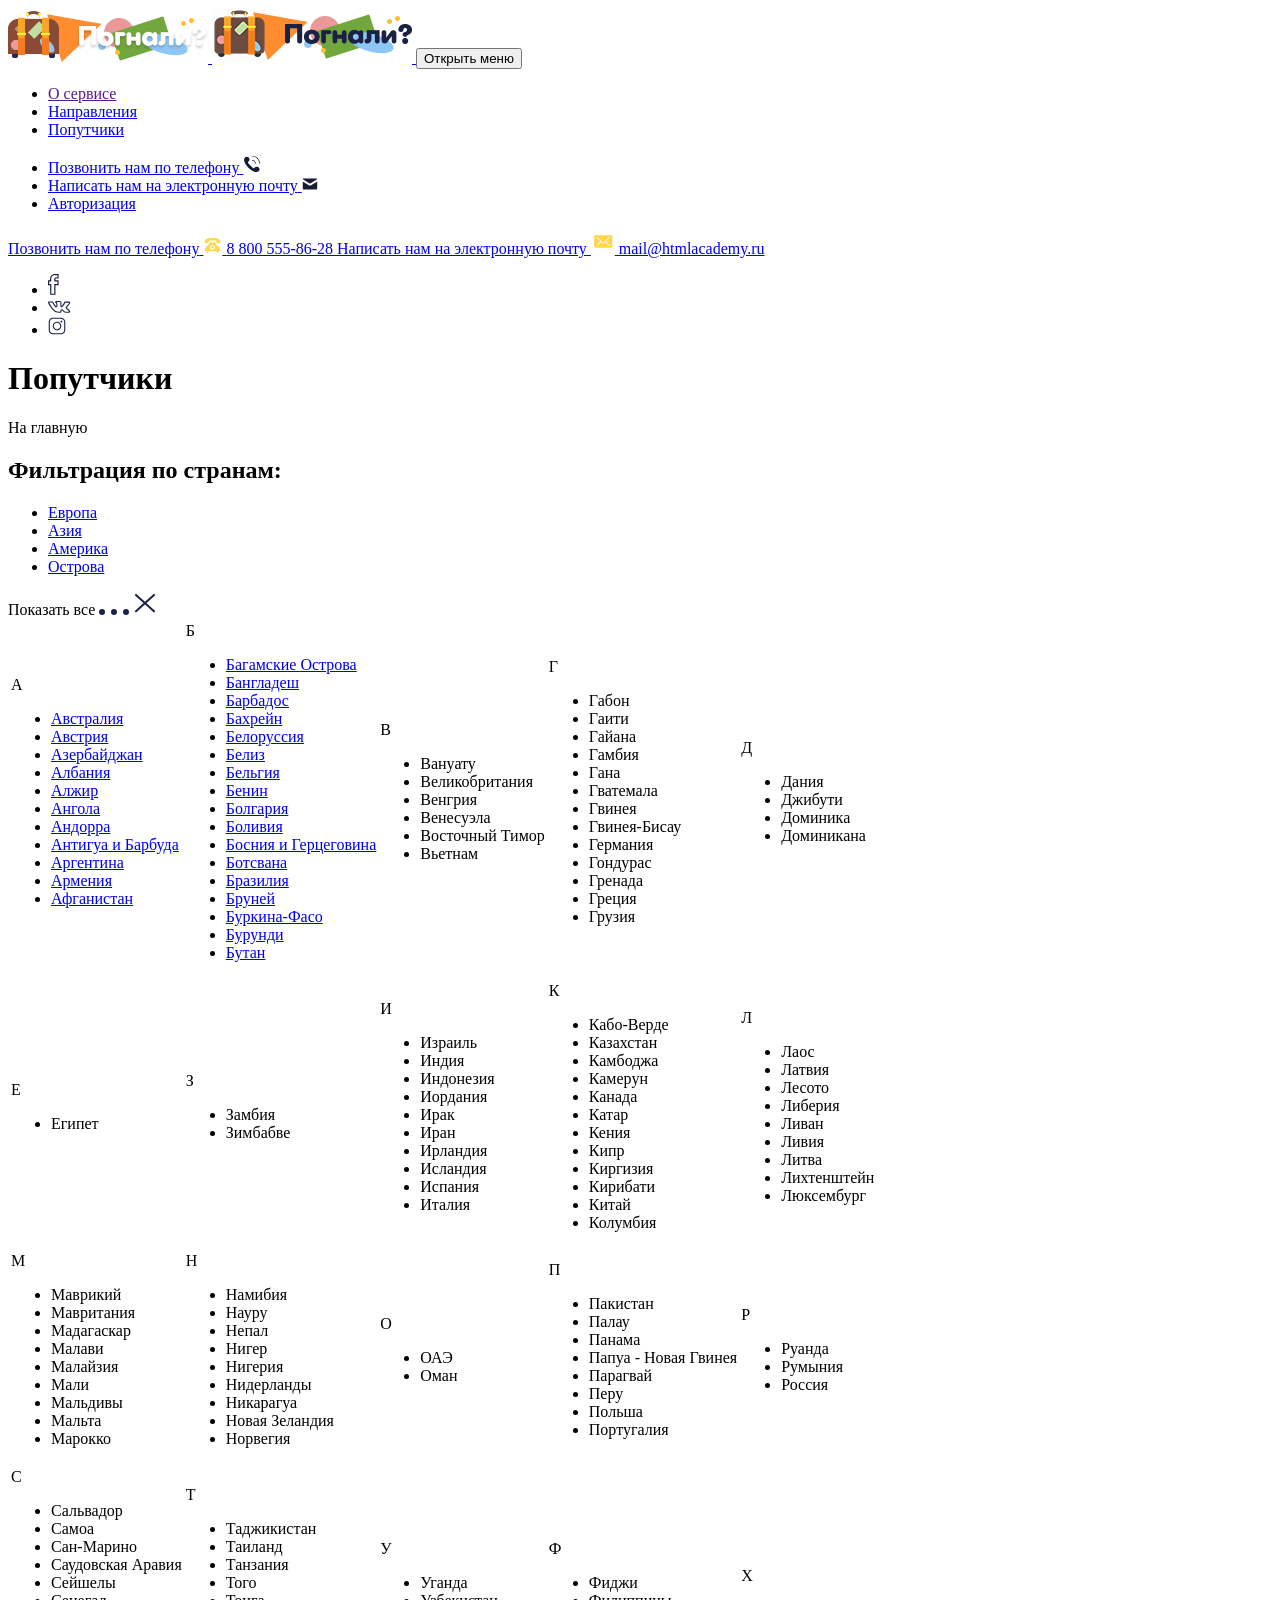
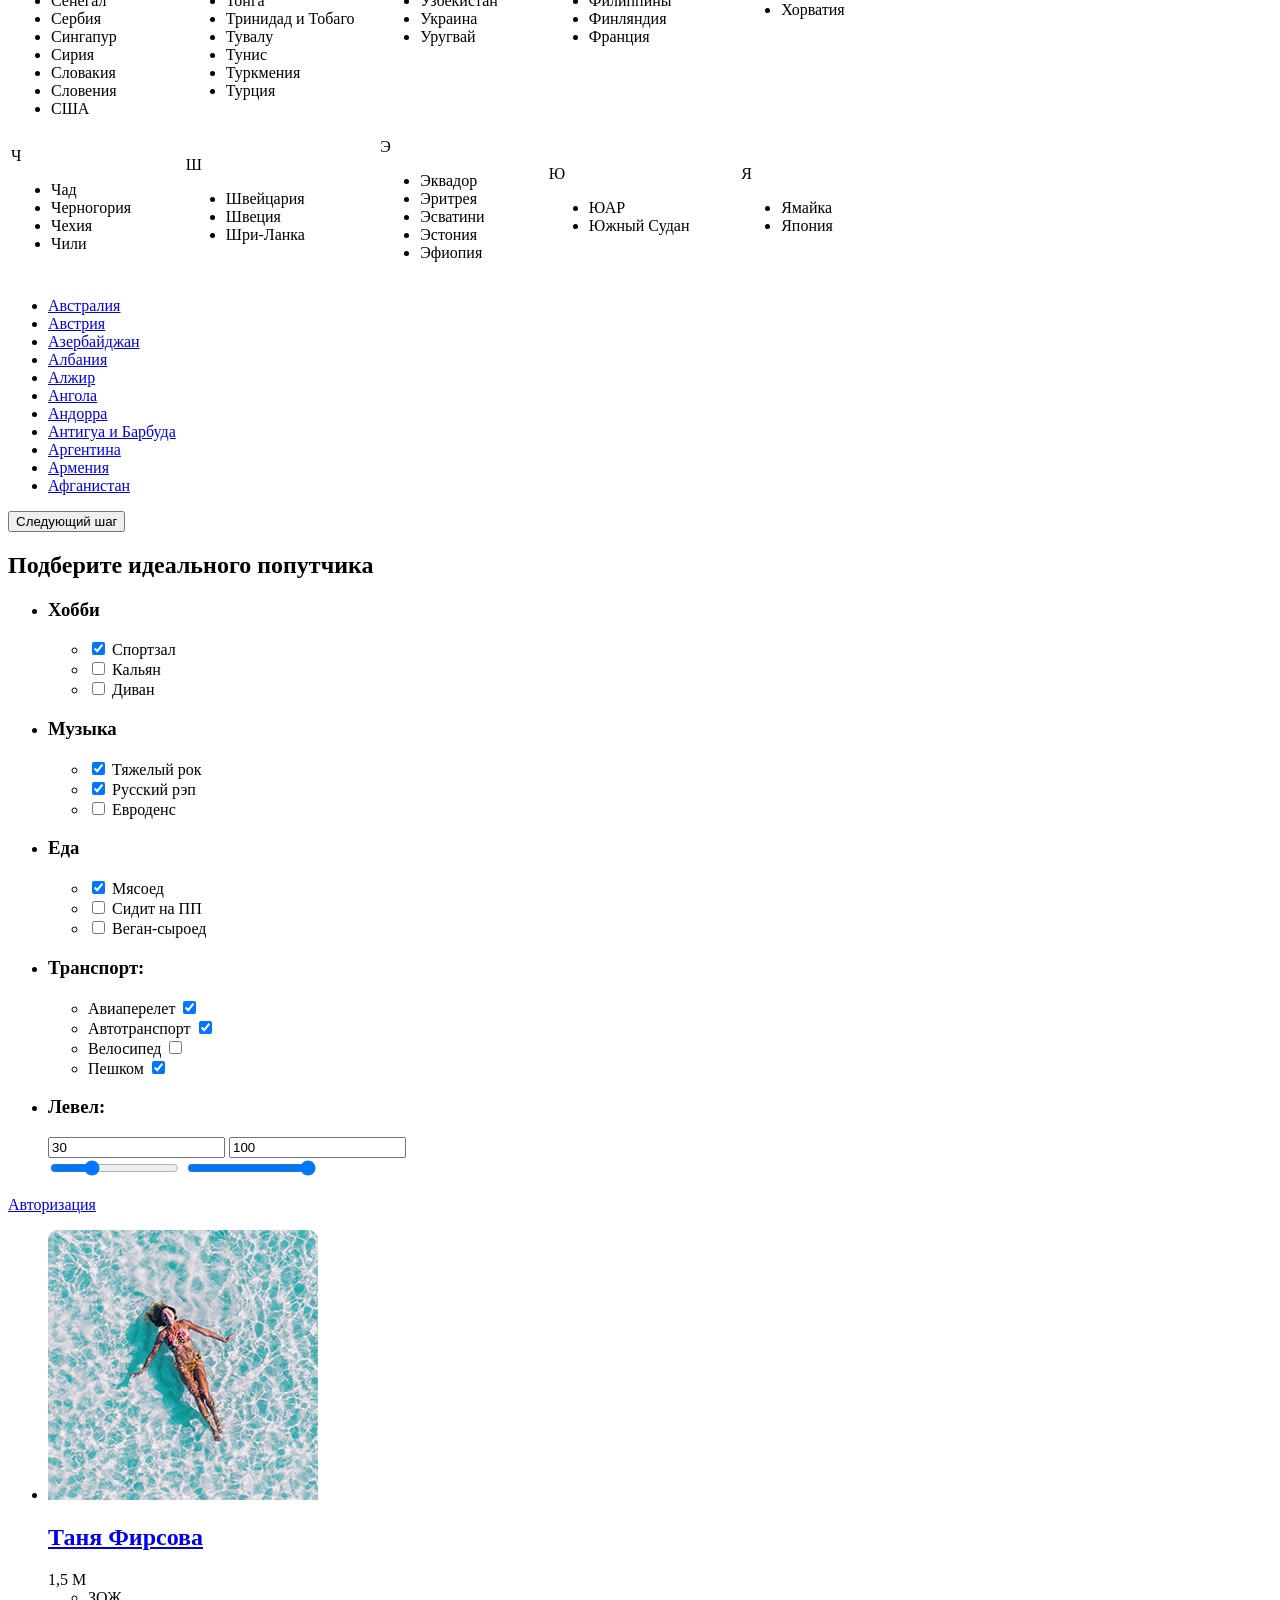
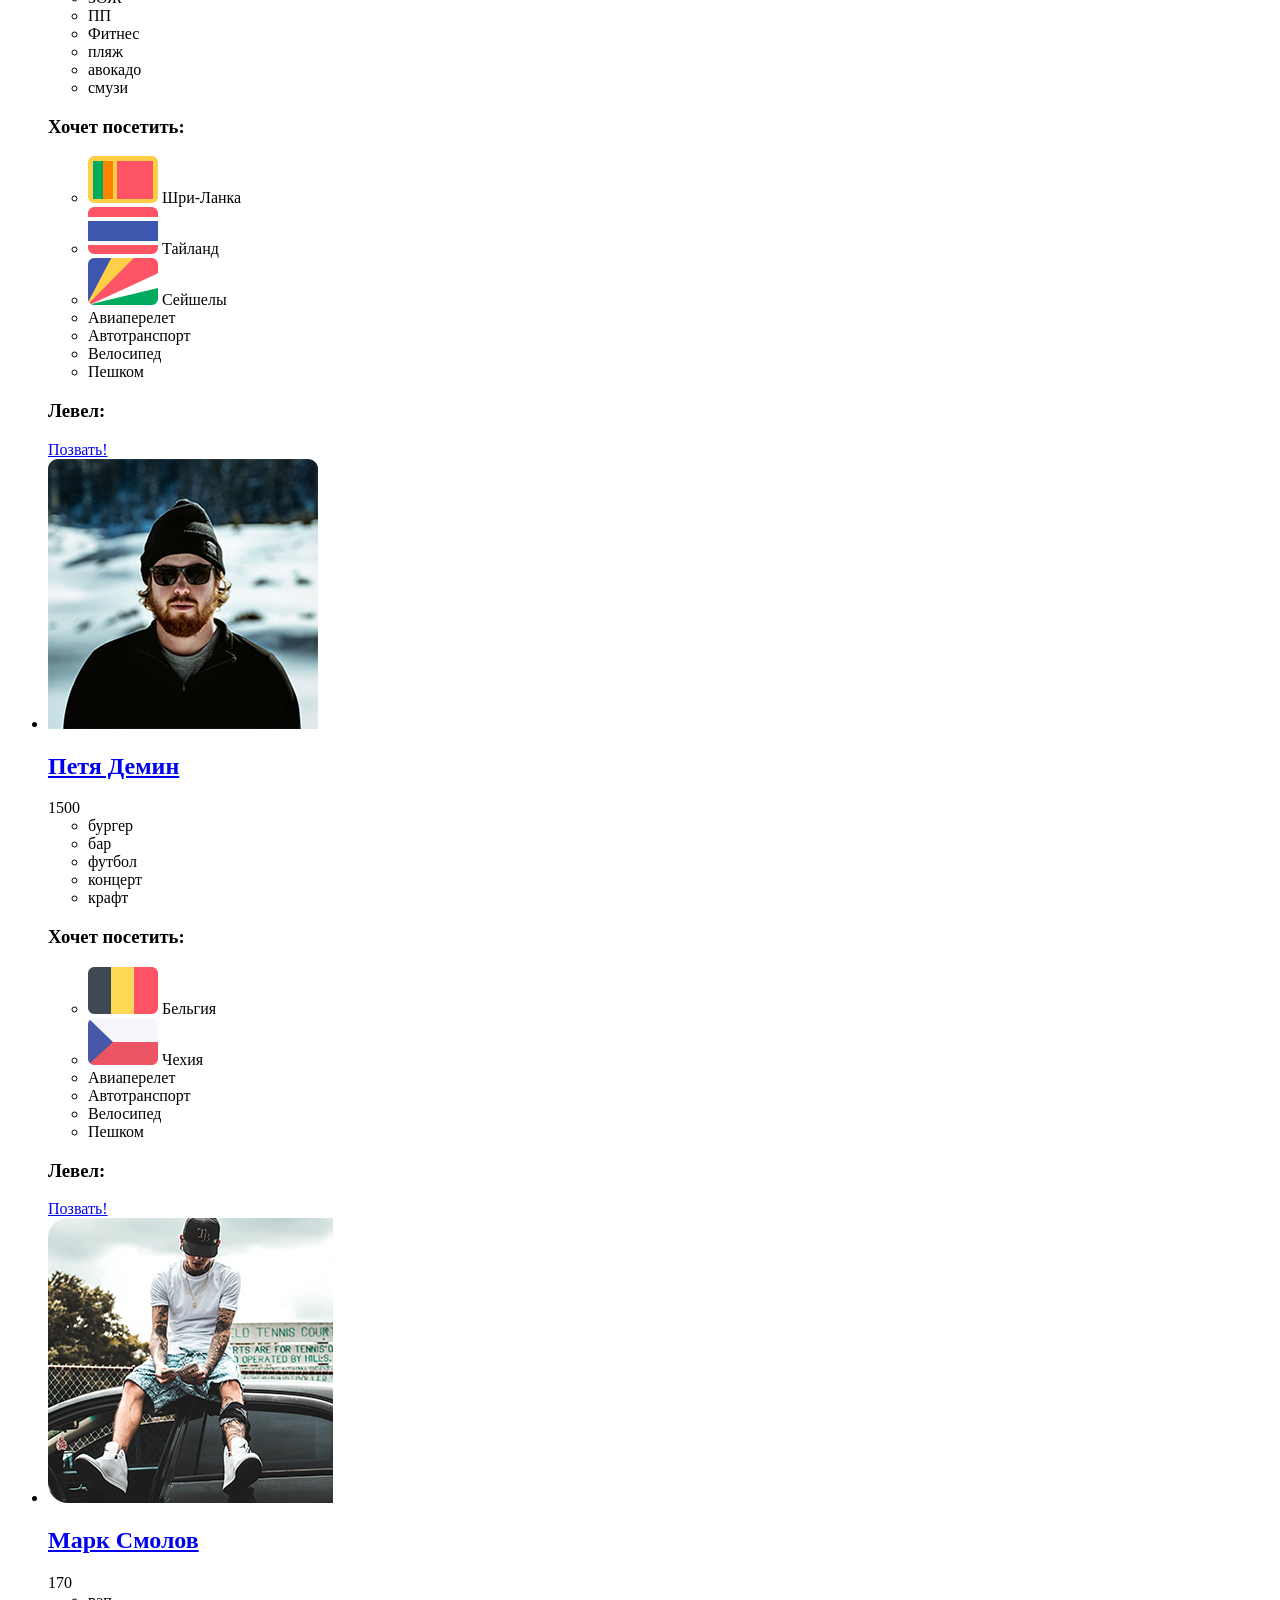
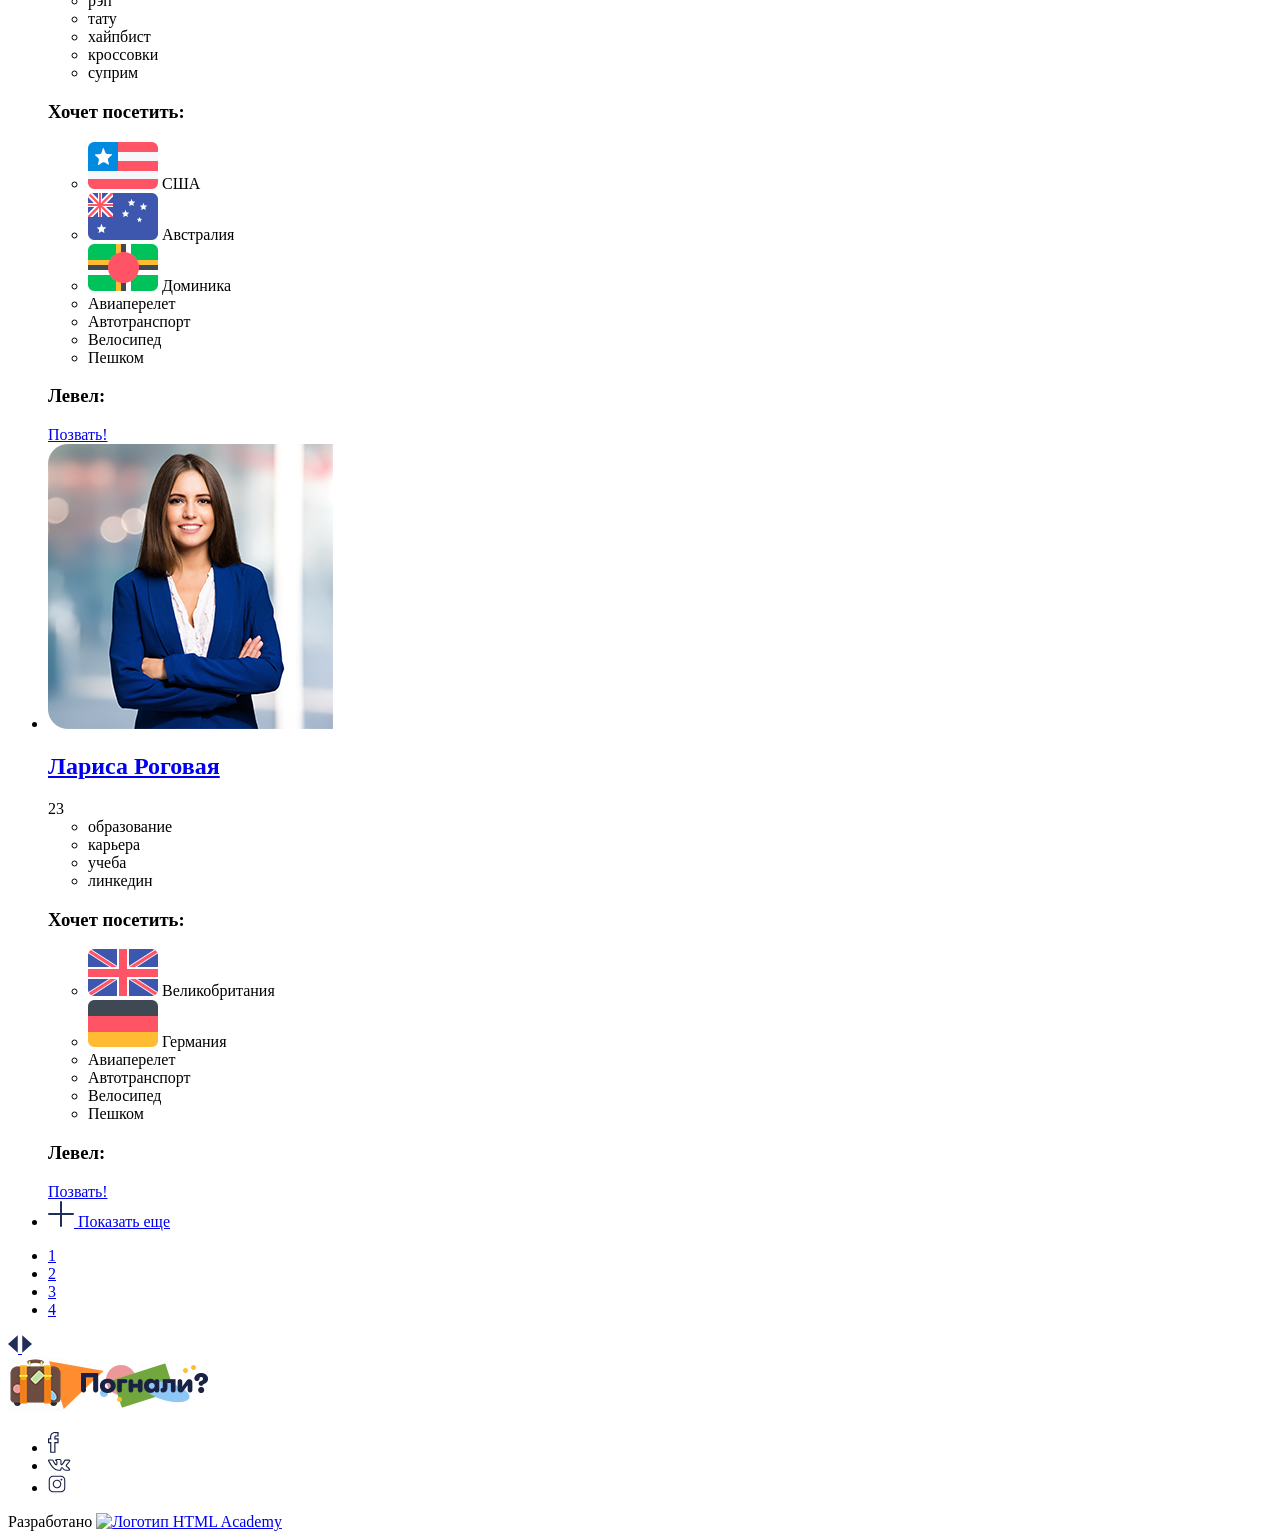
==== source/catalog.html @ a3912f9b "забыл сделать ветку task3, здесь новый файл catalog.html" ====
<!DOCTYPE html>
<html class="page" lang="ru">

<head>
  <meta charset="utf-8">
  <title>HTML Academy: Погнали</title>
</head>

<body class="page-body">

  <header class="header">
    <div class="header__container container">
      <a class="footer__logo logo" href="index.html">
        <picture>
          <source media="(min-width: 768px)" srcset="img/logo/logo-full-white.png">
          <img src="img/logo/logo-white.png" alt="Поиск попутчиков в путешествие">
        </picture>
      </a>

      <a class="footer__logo--mobile logo" href="index.html">
        <picture>
          <source media="(min-width: 768px)" srcset="img/logo/logo-full-dark.png">
          <img src="img/logo/logo-dark.png" alt="Поиск попутчиков в путешествие">
        </picture>
      </a>

      <button class="header__burger burger">
        <span class="visually-hidden">Открыть меню</span>
      </button>

      <nav class="menu">
        <ul class="menu__list">
          <li class="menu__item">
            <a class="menu__link" href="">О сервисе</a>
          </li>
          <li class="menu__item">
            <a class="menu__link" href="form.html">Направления</a>
          </li>
          <li class="menu__item">
            <a class="menu__link" href="catalog.html">Попутчики</a>
          </li>
        </ul>
      </nav>

      <ul class="user-actions">
        <li class="user-actions__item">
          <a class="user-actions__link icon-form icon-form--fifth-color" href="tel:+78005558628">
            <span class="visually-hidden">Позвонить нам по телефону</span>
            <svg class="button__phone" width="18" height="18" viewBox="0 0 18 18" fill="none"
              xmlns="http://www.w3.org/2000/svg">
              <path
                d="M8.97412 7.42388C8.97412 7.61288 9.12775 7.76138 9.3155 7.76138C9.70468 7.76138 10.0187 8.07526 10.0187 8.45663C10.0187 8.64225 10.1724 8.79413 10.3601 8.     79413C10.5479 8.79413 10.7015 8.64225 10.7015 8.45663C10.7015 7.70064 10.0802 7.08638 9.3155 7.08638C9.12775 7.08638 8.97412 7.23826 8.97412 7.42388ZM14.5318 8.79413C14.723 8.79413 14.8732 8.64225 14.8732 8.45663C14.8732 5.42589 12.3811 2.96214 9.3155 2.96214C9.12775 2.96214 8.97412 3.114 8.97412 3.29964C8.97412 3.48526 9.12775 3.63714 9.3155 3.63714C12.0056 3.63714 14.1904 5.80051 14.1904 8.45663C14.1904 8.64225 14.344 8.79413 14.5318 8.79413Z"
                fill="#161C35" />
              <path
                d="M12.1047 8.45663C12.1047 8.64225 12.2583 8.79413 12.446 8.79413C12.6338 8.79413 12.7874 8.64225 12.7874 8.45663C12.7874 6.56326 11.2307 5.02426 9.3156 5.02426C9.12785 5.02426 8.97422 5.17614 8.97422 5.36176C8.97422 5.55076 9.12785 5.69926 9.3156 5.69926C10.8552 5.69926 12.1047 6.93788 12.1047 8.45663ZM9.3156 0.900002C9.12785 0.900002 8.97422 1.05188 8.97422 1.2375C8.97422 1.42314 9.12785 1.575 9.3156 1.575C13.1561 1.575 16.2797 4.66314 16.2797 8.45663C16.2797 8.64225 16.43 8.79413 16.6211 8.79413C16.8089 8.79413 16.9625 8.64225 16.9625 8.45663C16.9625 4.28852 13.5316 0.900002 9.3156 0.900002ZM12.6509 12.0139L12.2037 12.2535C11.4492 12.6619 10.8621 13.7813 9.93111 12.9375L7.50006 10.5L5.39999 8.45663C4.3449 7.1235 5.5263 6.80625 5.93936 6.05701L6.18174 5.61827C6.45484 5.11875 6.55383 4.55851 6.47191 3.99825C6.3934 3.43801 6.13736 2.92838 5.7277 2.52338C5.2293 2.03064 4.56703 1.76064 3.86037 1.76064C3.15371 1.76064 2.48802 2.03064 1.9896 2.52338L1.81551 2.69888C0.893782 3.61014 0.787955 5.1795 1.51509 7.1235C2.20125 8.97975 3.58385 10.9913 5.39999 12.7868C8.16857 15.5239 11.2512 17.1 13.4634 17.1C14.3373 17.1 15.0781 16.8536 15.6038 16.3339L15.7813 16.1584C16.2763 15.669 16.5528 15.0143 16.5563 14.3089C16.5528 13.6204 16.2695 12.9454 15.7813 12.4628C14.9586 11.6494 13.6716 11.4671 12.6509 12.0139Z"
                fill="#161C35" />
            </svg>
          </a>
        </li>
        <li class="user-actions__item">
          <a class="user-actions__link icon-form icon-form--fourth-color" href="mailto:mail@htmlacademy.ru">
            <span class="visually-hidden">Написать нам на электронную почту</span>
            <svg class="button__mail" width="16" height="14" viewBox="0 0 16 14" fill="none"
              xmlns="http://www.w3.org/2000/svg">
              <path
                d="M1.25925 2.60026L7.25925 6.36066C7.46085 6.48666 7.72165 6.54639 7.98405 6.54639C8.24645 6.54639 8.50725 6.48666 8.70885 6.36066L14.7088 2.60026C15.1 2.35479 15.4697 1.39999 14.7521 1.39999H1.21685C0.49925 1.39999 0.86885 2.35479 1.25925 2.60026ZM14.8905 4.65639L8.70885 8.41493C8.43685 8.58106 8.24645 8.60066 7.98405 8.60066C7.72165 8.60066 7.53125 8.58106 7.25925 8.41493C6.98725 8.24879 1.55285 4.92519 1.10885 4.65546C0.79685 4.46506 0.80005 4.68813 0.80005 4.85986V11.6667C0.80005 12.0587 1.25285 12.6 1.60005 12.6H14.4001C14.7473 12.6 15.2001 12.0587 15.2001 11.6667V4.86079C15.2001 4.68906 15.2033 4.46599 14.8905 4.65639Z"
                fill="#161C35" />
            </svg>
          </a>
        </li>
        <li class="user-actions__item">
          <a class="user-actions__link button button--round button--main-color" href="#">
            Авторизация
          </a>
        </li>
      </ul>

      <div class="header__contacts contacts">
        <a class="contacts__link" href="tel:+78005558628">
          <span class="visually-hidden">Позвонить нам по телефону</span>
          <span class="contacts__icon">
            <svg width="19" height="17" viewBox="0 0 19 17" fill="none" xmlns="http://www.w3.org/2000/svg">
              <path fill-rule="evenodd" clip-rule="evenodd"
                d="M9.49995 1.08615C6.7035 1.08615 3.90033 1.55882 2.88322 2.50093C2.03934 3.28252 1.75804 4.66329 1.66321 5.53753C1.66321 5.53753 1.65015 5.62393 1.65015 5.66109C1.65015 6.00391 1.94445 6.27887 2.30427 6.27887C2.34678 6.27887 3.92002 6.15837 4.86851 6.08425C4.89134 6.08112 4.91434 6.07806 4.93716 6.07191C5.29043 6.0627 5.57505 5.7908 5.57505 5.45413L5.57822 4.237C5.57822 3.86014 5.90214 3.55737 6.3012 3.55737H12.6987C13.0978 3.55737 13.4218 3.86011 13.4218 4.237L13.425 5.45413C13.425 5.7908 13.7095 6.0627 14.0628 6.07191C14.0854 6.0781 14.1085 6.08112 14.1315 6.08425C15.0801 6.15834 16.6533 6.27887 16.6957 6.27887C17.0553 6.27887 17.3499 6.00391 17.3499 5.66109C17.3499 5.62393 17.3368 5.53753 17.3368 5.53753C17.2419 4.66329 16.9609 3.28255 16.117 2.50093C15.0996 1.55882 12.2964 1.08615 9.49995 1.08615ZM9.49995 9.11773C8.7771 9.11773 8.19164 9.67064 8.19164 10.3533C8.19164 11.036 8.7771 11.5889 9.49995 11.5889C10.2228 11.5889 10.8082 11.036 10.8082 10.3533C10.8082 9.67064 10.2228 9.11773 9.49995 9.11773ZM8.51873 6.33752V5.56528C8.51873 5.13902 8.15236 4.79304 7.70106 4.79304C7.24977 4.79304 6.8834 5.13905 6.8834 5.56528V6.33752L2.47095 10.7889C2.16689 11.07 1.97713 11.4622 1.97713 11.8948V13.1335C1.97713 13.8162 2.56264 14.3691 3.28545 14.3691H3.61254V15.1414C3.61254 15.5677 3.97895 15.9136 4.43025 15.9136C4.88154 15.9136 5.24792 15.5677 5.24792 15.1414V14.3691H13.752V15.1414C13.752 15.5677 14.1182 15.9136 14.5697 15.9136C15.021 15.9136 15.3873 15.5677 15.3873 15.1414V14.3691H15.7144C16.4373 14.3691 17.0227 13.8162 17.0227 13.1335V11.8948C17.0227 11.4622 16.833 11.07 16.5289 10.7889L12.1166 6.33752V5.56528C12.1166 5.13902 11.7502 4.79304 11.2989 4.79304C10.8476 4.79304 10.4812 5.13905 10.4812 5.56528V6.33752H8.51873ZM9.49995 7.8821C10.9456 7.8821 12.1166 8.98799 12.1166 10.3533C12.1166 11.7187 10.9457 12.8247 9.49995 12.8247C8.05426 12.8247 6.88336 11.7187 6.88336 10.3533C6.88336 8.98795 8.05426 7.8821 9.49995 7.8821Z"
                fill="#FFD74B" />
            </svg>
          </span>
          <span class="contacts__text contacts__text--eight-color">8 800 555-86-28</span>
        </a>
        <a class="contacts__link" href="mailto:mail@htmlacademy.ru">
          <span class="visually-hidden">Написать нам на электронную почту</span>
          <span class="contacts__icon">
            <svg width="24" height="25" viewBox="0 0 24 25" fill="none" xmlns="http://www.w3.org/2000/svg">
              <path fill-rule="evenodd" clip-rule="evenodd"
                d="M19.1393 16.4663L14.8089 12.5L19.1393 8.53365L18.5488 7.90264L12.25 13.6719L5.95117 7.90264L5.36066 8.53365L9.69108 12.5L5.36066 16.4663L5.95117 17.0974L10.3308 13.0859L12.25 14.8438L14.1691 13.0859L18.5488 17.0974L19.1393 16.4663ZM4.57593 6.25C3.76692 6.25 3.11108 6.94884 3.11108 7.80786V17.1921C3.11108 18.0525 3.7616 18.75 4.57593 18.75H19.924C20.733 18.75 21.3889 18.0512 21.3889 17.1921V7.80786C21.3889 6.94748 20.7383 6.25 19.924 6.25H4.57593Z"
                fill="#FFD74B" />
            </svg>
          </span>
          <span class="contacts__text contacts__text--eight-color">mail@htmlacademy.ru</span>
        </a>
      </div>

      <ul class="header__social social">
        <li class="social__item">
          <a class="social__link" href="#">
            <svg width="11" height="21" viewBox="0 0 11 21" fill="none" xmlns="http://www.w3.org/2000/svg">
              <path
                d="M7.48786 20.8125H2.12929V11.1375H0V6.3525H2.06643C1.90929 4.185 2.30214 2.6025 3.26071 1.5225C3.71777 1.04316 4.27461 0.66015 4.89562 0.397985C5.51662 0.13582 6.18812 0.000268301 6.86714 0L10.6229 0V4.6125H7.66857C7.49452 5.1766 7.42799 5.76595 7.47214 6.3525H10.615V11.1375H7.47214L7.48786 20.8125ZM3.31571 19.6875H6.28571V10.0125H9.42857V7.5H6.28571V6.93C6.28571 5.43 6.28571 4.0875 7.07143 3.585L7.22071 3.4875H9.42857V1.125H6.89857C6.38444 1.11866 5.87465 1.21553 5.40225 1.40933C4.92986 1.60314 4.50541 1.88955 4.15643 2.25C3.37071 3.1725 3.04857 4.7175 3.29214 6.855L3.37071 7.4775H1.17857V10.0125H3.31571V19.6875Z"
                fill="#192144" />
            </svg>
          </a>
        </li>
        <li class="social__item">
          <a class="social__link" href="#">
            <svg width="23" height="12" viewBox="0 0 23 12" fill="none" xmlns="http://www.w3.org/2000/svg">
              <path
                d="M17.7664 11.8331C17.219 11.8207 16.6854 11.6573 16.2232 11.3606C15.7407 11.031 15.2975 10.6459 14.9026 10.2132C14.5761 9.88315 14.0345 9.32815 13.8268 9.32815C13.619 9.32815 13.4706 10.0181 13.478 10.5056C13.4812 10.8422 13.3564 11.167 13.1293 11.4131C12.8712 11.6263 12.5561 11.7569 12.2242 11.7881H10.7997C8.75222 11.7426 6.79178 10.9425 5.28708 9.53815C2.55676 7.01065 0.21224 2.18065 0.115789 1.97065C0.0237889 1.79521 -0.0147389 1.59616 0.00506792 1.3986C0.0248747 1.20105 0.102128 1.01386 0.227079 0.860649C0.509857 0.622256 0.867951 0.494496 1.23611 0.500649H4.26321H4.35224C4.6027 0.537588 4.84277 0.626997 5.05708 0.763149C5.25875 0.899848 5.42022 1.08899 5.5245 1.31065C5.8444 2.00295 6.2113 2.67204 6.62256 3.31315C7.5945 4.81315 8.02482 5.15815 8.18063 5.23315C8.35396 4.52985 8.40169 3.80091 8.3216 3.08065C8.3476 2.7526 8.29412 2.4231 8.16579 2.12065C8.00289 1.98893 7.80288 1.91278 7.5945 1.90315L7.05289 1.38565C6.94901 0.890649 7.49063 0.463149 7.86902 0.298149C8.62414 0.0589723 9.41638 -0.0376377 10.2061 0.013149H10.7329C11.2686 -0.000953053 11.8041 0.0494006 12.328 0.163149C13.5893 0.433149 13.5448 1.46065 13.4929 2.64565C13.4929 2.99065 13.4558 3.39565 13.4558 3.86065C13.4558 3.97315 13.4558 4.09315 13.4558 4.22065C13.4266 4.54717 13.4492 4.87631 13.5226 5.19565C14.1402 4.67331 14.6604 4.04337 15.0584 3.33565C15.4879 2.66645 15.865 1.96431 16.1861 1.23565C16.2839 1.00519 16.4516 0.812043 16.6649 0.684009C16.8782 0.555974 17.1262 0.499653 17.3732 0.523149H20.5487C20.6425 0.514104 20.7369 0.514104 20.8306 0.523149C21.5726 0.523149 22.0103 0.740649 22.1884 1.16065C22.3664 1.58065 22.3145 2.40565 20.4374 4.61815L19.6955 5.46565C19.336 5.81847 19.0264 6.21976 18.7755 6.65815C19.0565 6.98108 19.3754 7.2682 19.7251 7.51315C20.5778 8.16264 21.3283 8.93894 21.951 9.81565C22.097 9.98613 22.1925 10.1948 22.2266 10.4176C22.2608 10.6405 22.2321 10.8685 22.1439 11.0756C21.9884 11.3051 21.7803 11.4931 21.5375 11.6237C21.2946 11.7542 21.0241 11.8235 20.749 11.8256L17.9371 11.8631L17.7664 11.8331ZM13.8268 8.20315C14.4945 8.20315 15.0732 8.79565 15.689 9.41815C16.0217 9.78534 16.3951 10.1125 16.8019 10.3931C17.1096 10.6 17.4711 10.7096 17.8406 10.7081H17.9148L20.7342 10.6706C20.8732 10.6626 21.0094 10.6269 21.1348 10.5656L21.0606 10.4456C20.499 9.67196 19.8292 8.98479 19.0722 8.40565C18.1893 7.65565 17.7368 7.30315 17.6848 6.72565C17.6329 6.14815 18.0484 5.64565 18.8793 4.69315L19.6213 3.86065C20.2477 3.21479 20.7619 2.46681 21.1422 1.64815C20.9767 1.63823 20.8107 1.63823 20.6451 1.64815H17.4029C17.3443 1.6349 17.2835 1.6349 17.2248 1.64815C16.8814 2.44423 16.4719 3.20947 16.0006 3.93565C14.5984 6.05065 13.938 6.33565 13.4706 6.33565C13.3257 6.33565 13.183 6.29959 13.0551 6.23065C12.3132 5.80315 12.3132 4.85065 12.3577 4.16065C12.3577 4.04815 12.3577 3.93565 12.3577 3.83815C12.3577 3.35065 12.3577 2.93065 12.3948 2.57065C12.4542 1.31065 12.3948 1.30315 12.1129 1.23565C11.6586 1.14491 11.1958 1.10467 10.7329 1.11565H10.221C9.74988 1.10581 9.27872 1.13088 8.81127 1.19065C8.88206 1.24338 8.94459 1.30659 8.99676 1.37815C9.30278 1.8659 9.4554 2.43595 9.4345 3.01315C9.53095 4.25065 9.47902 5.86315 8.69256 6.25315C8.5533 6.31903 8.40115 6.35235 8.2474 6.35065C7.5574 6.35065 6.87482 5.69065 5.70998 3.90565C5.26298 3.22218 4.86383 2.50794 4.51547 1.76815L4.45611 1.69315C4.38118 1.65454 4.30126 1.62677 4.21869 1.61065H1.25095H1.19901C1.63676 2.52565 3.71418 6.57565 6.03643 8.69815C7.34044 9.90918 9.02993 10.6088 10.7997 10.6706H12.1722C12.2422 10.6555 12.3097 10.6303 12.3726 10.5956C12.3726 10.5956 12.3726 10.5956 12.3726 10.5281C12.3726 10.3256 12.3726 8.57815 13.5448 8.27815C13.6356 8.24202 13.7302 8.21685 13.8268 8.20315Z"
                fill="#192144" />
            </svg>
          </a>
        </li>
        <li class="social__item">
          <a class="social__link" href="#">
            <svg width="18" height="18" viewBox="0 0 18 18" fill="none" xmlns="http://www.w3.org/2000/svg">
              <g>
                <path
                  d="M12.9601 1.80061C13.8188 1.80251 14.6418 2.14448 15.249 2.75169C15.8562 3.35889 16.1982 4.18189 16.2001 5.04061V12.9606C16.1982 13.8193 15.8562 14.6423 15.249 15.2495C14.6418 15.8567 13.8188 16.1987 12.9601 16.2006H5.04009C4.18262 16.1968 3.36147 15.854 2.75581 15.247C2.15016 14.64 1.80919 13.8181 1.80729 12.9606V5.04061C1.80919 4.18314 2.15016 3.36122 2.75581 2.75422C3.36147 2.14722 4.18262 1.80441 5.04009 1.80061H12.9601ZM12.9601 0.720612H5.04009C3.89436 0.720612 2.79555 1.17575 1.98539 1.98591C1.17523 2.79607 0.720093 3.89488 0.720093 5.04061L0.720093 12.9606C0.720093 14.1063 1.17523 15.2052 1.98539 16.0153C2.79555 16.8255 3.89436 17.2806 5.04009 17.2806H12.9601C14.1058 17.2806 15.2046 16.8255 16.0148 16.0153C16.8249 15.2052 17.2801 14.1063 17.2801 12.9606V5.04061C17.2801 3.89488 16.8249 2.79607 16.0148 1.98591C15.2046 1.17575 14.1058 0.720612 12.9601 0.720612V0.720612Z"
                  fill="#192144" />
                <path
                  d="M9.00703 5.81737C9.63787 5.81737 10.2545 6.00444 10.7791 6.35492C11.3036 6.7054 11.7124 7.20354 11.9538 7.78637C12.1953 8.36919 12.2584 9.01051 12.1353 9.62923C12.0123 10.248 11.7085 10.8163 11.2624 11.2624C10.8163 11.7084 10.248 12.0122 9.62929 12.1353C9.01057 12.2584 8.36924 12.1952 7.78642 11.9538C7.2036 11.7124 6.70545 11.3035 6.35497 10.779C6.00449 10.2545 5.81743 9.63782 5.81743 9.00697C5.81648 8.58784 5.89833 8.17265 6.05829 7.78524C6.21824 7.39784 6.45315 7.04584 6.74952 6.74947C7.04589 6.4531 7.39789 6.21819 7.7853 6.05823C8.17271 5.89828 8.5879 5.81642 9.00703 5.81737V5.81737ZM9.00703 4.73737C8.16228 4.73595 7.33609 4.98514 6.63301 5.45343C5.92993 5.92171 5.38156 6.58803 5.0573 7.36807C4.73304 8.14811 4.64746 9.00681 4.81139 9.83551C4.97532 10.6642 5.38139 11.4256 5.97822 12.0235C6.57504 12.6213 7.3358 13.0287 8.16422 13.194C8.99264 13.3593 9.85148 13.2752 10.6321 12.9523C11.4127 12.6293 12.0799 12.0821 12.5494 11.3798C13.0188 10.6775 13.2694 9.85173 13.2694 9.00697C13.2704 8.44662 13.1608 7.89158 12.947 7.37361C12.7333 6.85564 12.4194 6.38491 12.0236 5.98835C11.6277 5.59178 11.1575 5.27717 10.6398 5.06252C10.1222 4.84786 9.56738 4.73737 9.00703 4.73737Z"
                  fill="#192144" />
                <path
                  d="M13.4282 5.55936C13.961 5.55936 14.393 5.12741 14.393 4.59456C14.393 4.06172 13.961 3.62976 13.4282 3.62976C12.8953 3.62976 12.4634 4.06172 12.4634 4.59456C12.4634 5.12741 12.8953 5.55936 13.4282 5.55936Z"
                  fill="#192144" />
              </g>
            </svg>
          </a>
        </li>
      </ul>

      <h1 class="header__title main-header header--profile">
        Попутчики
      </h1>
      <span class="header__return">
        На главную
      </span>

    </div>
  </header>

  <main class="page-main">

    <section class="filter">
      <div class="filter__container container">
        <div class="filter__top">
          <h2 class="filter__title">
            Фильтрация по странам:
          </h2>

          <ul class="filter__directions">
            <li class="filter__direction">
              <a class="filter__region filter__region--active" href="#">Европа</a>
            </li>
            <li class="filter__direction">
              <a class="filter__region" href="#">Азия</a>
            </li>
            <li class="filter__direction">
              <a class="filter__region" href="#">Америка</a>
            </li>
            <li class="filter__direction">
              <a class="filter__region" href="#">Острова</a>
            </li>
          </ul>

          <div class="filter__show">
            <span class="filter__show-text">
              Показать все
            </span>
            <svg class="filter__icon-dots" width="30" height="6" viewBox="0 0 30 6" fill="none"
              xmlns="http://www.w3.org/2000/svg">
              <circle cx="3" cy="3" r="3" fill="#192144" />
              <circle cx="15" cy="3" r="3" fill="#192144" />
              <circle cx="27" cy="3" r="3" fill="#192144" />
            </svg>
            <svg class="filter__icon-cross" width="24" height="23" viewBox="0 0 24 23" fill="none"
              xmlns="http://www.w3.org/2000/svg">
              <g clip-path="url(#clip0)">
                <path d="M21 2.91573L3 19.3428" stroke="#192144" stroke-width="2" stroke-linecap="round"
                  stroke-linejoin="round" />
                <path d="M3 2.91573L21 19.3428" stroke="#192144" stroke-width="2" stroke-linecap="round"
                  stroke-linejoin="round" />
              </g>
              <defs>
                <clipPath id="clip0">
                  <rect width="21.9028" height="24" fill="white" transform="translate(0 22.0807) rotate(-90)" />
                </clipPath>
              </defs>
            </svg>
          </div>
        </div>

        <div class="filter__body">
          <table class="filter__alphabet alphabet">
            <tr class="alphabet__row">
              <td class="alphabet__cell">
                <span class="alphabet__char alphabet__char--active">
                  А
                </span>
                <ul class="alphabet__list">
                  <li class="alphabet__item">
                    <a class="alphabet__link" href="#">Австралия</a>
                  </li>
                  <li class="alphabet__item">
                    <a class="alphabet__link" href="#">Австрия</a>
                  </li>
                  <li class="alphabet__item">
                    <a class="alphabet__link" href="#">Азербайджан</a>
                  </li>
                  <li class="alphabet__item">
                    <a class="alphabet__link" href="#">Албания</a>
                  </li>
                  <li class="alphabet__item">
                    <a class="alphabet__link" href="#">Алжир</a>
                  </li>
                  <li class="alphabet__item">
                    <a class="alphabet__link" href="#">Ангола</a>
                  </li>
                  <li class="alphabet__item">
                    <a class="alphabet__link" href="#">Андорра</a>
                  </li>
                  <li class="alphabet__item">
                    <a class="alphabet__link" href="#">Антигуа и Барбуда</a>
                  </li>
                  <li class="alphabet__item">
                    <a class="alphabet__link" href="#">Аргентина</a>
                  </li>
                  <li class="alphabet__item">
                    <a class="alphabet__link" href="#">Армения</a>
                  </li>
                  <li class="alphabet__item">
                    <a class="alphabet__link" href="#">Афганистан</a>
                  </li>
                </ul>
              </td>

              <td class="alphabet__cell">
                <span class="alphabet__char">
                  Б
                </span>
                <ul class="alphabet__list">
                  <li class="alphabet__item">
                    <a class="alphabet__link" href="#">Багамские Острова</a>
                  </li>
                  <li class="alphabet__item">
                    <a class="alphabet__link" href="#">Бангладеш</a>
                  </li>
                  <li class="alphabet__item">
                    <a class="alphabet__link" href="#">Барбадос</a>
                  </li>
                  <li class="alphabet__item">
                    <a class="alphabet__link" href="#">Бахрейн</a>
                  </li>
                  <li class="alphabet__item">
                    <a class="alphabet__link" href="#">Белоруссия</a>
                  </li>
                  <li class="alphabet__item">
                    <a class="alphabet__link" href="#">Белиз</a>
                  </li>
                  <li class="alphabet__item">
                    <a class="alphabet__link" href="#">Бельгия</a>
                  </li>
                  <li class="alphabet__item">
                    <a class="alphabet__link" href="#">Бенин</a>
                  </li>
                  <li class="alphabet__item">
                    <a class="alphabet__link" href="#">Болгария</a>
                  </li>
                  <li class="alphabet__item">
                    <a class="alphabet__link" href="#">Боливия</a>
                  </li>
                  <li class="alphabet__item">
                    <a class="alphabet__link" href="#">Босния и Герцеговина</a>
                  </li>
                  <li class="alphabet__item">
                    <a class="alphabet__link" href="#">Ботсвана</a>
                  </li>
                  <li class="alphabet__item">
                    <a class="alphabet__link" href="#">Бразилия</a>
                  </li>
                  <li class="alphabet__item">
                    <a class="alphabet__link" href="#">Бруней</a>
                  </li>
                  <li class="alphabet__item">
                    <a class="alphabet__link" href="#">Буркина-Фасо</a>
                  </li>
                  <li class="alphabet__item">
                    <a class="alphabet__link" href="#">Бурунди</a>
                  </li>
                  <li class="alphabet__item">
                    <a class="alphabet__link" href="#">Бутан</a>
                  </li>
                </ul>
              </td>

              <td class="alphabet__cell">
                <span class="alphabet__char">
                  В
                </span>
                <ul class="alphabet__list">
                  <li class="alphabet__item">
                    Вануату
                  </li>
                  <li class="alphabet__item">
                    Великобритания
                  </li>
                  <li class="alphabet__item">
                    Венгрия
                  </li>
                  <li class="alphabet__item">
                    Венесуэла
                  </li>
                  <li class="alphabet__item">
                    Восточный Тимор
                  </li>
                  <li class="alphabet__item">
                    Вьетнам
                  </li>
                </ul>
              </td>

              <td class="alphabet__cell">
                <span class="alphabet__char">
                  Г
                </span>
                <ul class="alphabet__list">
                  <li class="alphabet__item">
                    Габон
                  </li>
                  <li class="alphabet__item">
                    Гаити
                  </li>
                  <li class="alphabet__item">
                    Гайана
                  </li>
                  <li class="alphabet__item">
                    Гамбия
                  </li>
                  <li class="alphabet__item">
                    Гана
                  </li>
                  <li class="alphabet__item">
                    Гватемала
                  </li>
                  <li class="alphabet__item">
                    Гвинея
                  </li>
                  <li class="alphabet__item">
                    Гвинея-Бисау
                  </li>
                  <li class="alphabet__item">
                    Германия
                  </li>
                  <li class="alphabet__item">
                    Гондурас
                  </li>
                  <li class="alphabet__item">
                    Гренада
                  </li>
                  <li class="alphabet__item">
                    Греция
                  </li>
                  <li class="alphabet__item">
                    Грузия
                  </li>
                </ul>
              </td>

              <td class="alphabet__cell">
                <span class="alphabet__char">
                  Д
                </span>
                <ul class="alphabet__list">
                  <li class="alphabet__item">
                    Дания
                  </li>
                  <li class="alphabet__item">
                    Джибути
                  </li>
                  <li class="alphabet__item">
                    Доминика
                  </li>
                  <li class="alphabet__item">
                    Доминикана
                  </li>
                </ul>
              </td>
            </tr>
            <tr class="alphabet__row">
              <td class="alphabet__cell">
                <span class="alphabet__char">
                  Е
                </span>
                <ul class="alphabet__list">
                  <li class="alphabet__item">
                    Египет
                  </li>
                </ul>
              </td>

              <td class="alphabet__cell">
                <span class="alphabet__char">
                  З
                </span>
                <ul class="alphabet__list">
                  <li class="alphabet__item">
                    Замбия
                  </li>
                  <li class="alphabet__item">
                    Зимбабве
                  </li>
                </ul>
              </td>

              <td class="alphabet__cell">
                <span class="alphabet__char">
                  И
                </span>
                <ul class="alphabet__list">
                  <li class="alphabet__item">
                    Израиль
                  </li>
                  <li class="alphabet__item">
                    Индия
                  </li>
                  <li class="alphabet__item">
                    Индонезия
                  </li>
                  <li class="alphabet__item">
                    Иордания
                  </li>
                  <li class="alphabet__item">
                    Ирак
                  </li>
                  <li class="alphabet__item">
                    Иран
                  </li>
                  <li class="alphabet__item">
                    Ирландия
                  </li>
                  <li class="alphabet__item">
                    Исландия
                  </li>
                  <li class="alphabet__item">
                    Испания
                  </li>
                  <li class="alphabet__item">
                    Италия
                  </li>
                </ul>
              </td>

              <td class="alphabet__cell">
                <span class="alphabet__char">
                  К
                </span>
                <ul class="alphabet__list">
                  <li class="alphabet__item">
                    Кабо-Верде
                  </li>
                  <li class="alphabet__item">
                    Казахстан
                  </li>
                  <li class="alphabet__item">
                    Камбоджа
                  </li>
                  <li class="alphabet__item">
                    Камерун
                  </li>
                  <li class="alphabet__item">
                    Канада
                  </li>
                  <li class="alphabet__item">
                    Катар
                  </li>
                  <li class="alphabet__item">
                    Кения
                  </li>
                  <li class="alphabet__item">
                    Кипр
                  </li>
                  <li class="alphabet__item">
                    Киргизия
                  </li>
                  <li class="alphabet__item">
                    Кирибати
                  </li>
                  <li class="alphabet__item">
                    Китай
                  </li>
                  <li class="alphabet__item">
                    Колумбия
                  </li>
                </ul>
              </td>

              <td class="alphabet__cell">
                <span class="alphabet__char">
                  Л
                </span>
                <ul class="alphabet__list">
                  <li class="alphabet__item">
                    Лаос
                  </li>
                  <li class="alphabet__item">
                    Латвия
                  </li>
                  <li class="alphabet__item">
                    Лесото
                  </li>
                  <li class="alphabet__item">
                    Либерия
                  </li>
                  <li class="alphabet__item">
                    Ливан
                  </li>
                  <li class="alphabet__item">
                    Ливия
                  </li>
                  <li class="alphabet__item">
                    Литва
                  </li>
                  <li class="alphabet__item">
                    Лихтенштейн
                  </li>
                  <li class="alphabet__item">
                    Люксембург
                  </li>
                </ul>
              </td>
            </tr>
            <tr class="alphabet__row">
              <td class="alphabet__cell">
                <span class="alphabet__char">
                  М
                </span>
                <ul class="alphabet__list">
                  <li class="alphabet__item">
                    Маврикий
                  </li>
                  <li class="alphabet__item">
                    Мавритания
                  </li>
                  <li class="alphabet__item">
                    Мадагаскар
                  </li>
                  <li class="alphabet__item">
                    Малави
                  </li>
                  <li class="alphabet__item">
                    Малайзия
                  </li>
                  <li class="alphabet__item">
                    Мали
                  </li>
                  <li class="alphabet__item">
                    Мальдивы
                  </li>
                  <li class="alphabet__item">
                    Мальта
                  </li>
                  <li class="alphabet__item">
                    Марокко
                  </li>
                </ul>
              </td>

              <td class="alphabet__cell">
                <span class="alphabet__char">
                  Н
                </span>
                <ul class="alphabet__list">
                  <li class="alphabet__item">
                    Намибия
                  </li>
                  <li class="alphabet__item">
                    Науру
                  </li>
                  <li class="alphabet__item">
                    Непал
                  </li>
                  <li class="alphabet__item">
                    Нигер
                  </li>
                  <li class="alphabet__item">
                    Нигерия
                  </li>
                  <li class="alphabet__item">
                    Нидерланды
                  </li>
                  <li class="alphabet__item">
                    Никарагуа
                  </li>
                  <li class="alphabet__item">
                    Новая Зеландия
                  </li>
                  <li class="alphabet__item">
                    Норвегия
                  </li>
                </ul>
              </td>

              <td class="alphabet__cell">
                <span class="alphabet__char">
                  О
                </span>
                <ul class="alphabet__list">
                  <li class="alphabet__item">
                    ОАЭ
                  </li>
                  <li class="alphabet__item">
                    Оман
                  </li>
                </ul>
              </td>

              <td class="alphabet__cell">
                <span class="alphabet__char">
                  П
                </span>
                <ul class="alphabet__list">
                  <li class="alphabet__item">
                    Пакистан
                  </li>
                  <li class="alphabet__item">
                    Палау
                  </li>
                  <li class="alphabet__item">
                    Панама
                  </li>
                  <li class="alphabet__item">
                    Папуа - Новая Гвинея
                  </li>
                  <li class="alphabet__item">
                    Парагвай
                  </li>
                  <li class="alphabet__item">
                    Перу
                  </li>
                  <li class="alphabet__item">
                    Польша
                  </li>
                  <li class="alphabet__item">
                    Португалия
                  </li>
                </ul>
              </td>

              <td class="alphabet__cell">
                <span class="alphabet__char">
                  Р
                </span>
                <ul class="alphabet__list">
                  <li class="alphabet__item">
                    Руанда
                  </li>
                  <li class="alphabet__item">
                    Румыния
                  </li>
                  <li class="alphabet__item">
                    Россия
                  </li>
                </ul>
              </td>
            </tr>
            <tr class="alphabet__row">
              <td class="alphabet__cell">
                <span class="alphabet__char">
                  С
                </span>
                <ul class="alphabet__list">
                  <li class="alphabet__item">
                    Сальвадор
                  </li>
                  <li class="alphabet__item">
                    Самоа
                  </li>
                  <li class="alphabet__item">
                    Сан-Марино
                  </li>
                  <li class="alphabet__item">
                    Саудовская Аравия
                  </li>
                  <li class="alphabet__item">
                    Сейшелы
                  </li>
                  <li class="alphabet__item">
                    Сенегал
                  </li>
                  <li class="alphabet__item">
                    Сербия
                  </li>
                  <li class="alphabet__item">
                    Сингапур
                  </li>
                  <li class="alphabet__item">
                    Сирия
                  </li>
                  <li class="alphabet__item">
                    Словакия
                  </li>
                  <li class="alphabet__item">
                    Словения
                  </li>
                  <li class="alphabet__item">
                    США
                  </li>
                </ul>
              </td>

              <td class="alphabet__cell">
                <span class="alphabet__char">
                  Т
                </span>
                <ul class="alphabet__list">
                  <li class="alphabet__item">
                    Таджикистан
                  </li>
                  <li class="alphabet__item">
                    Таиланд
                  </li>
                  <li class="alphabet__item">
                    Танзания
                  </li>
                  <li class="alphabet__item">
                    Того
                  </li>
                  <li class="alphabet__item">
                    Тонга
                  </li>
                  <li class="alphabet__item">
                    Тринидад и Тобаго
                  </li>
                  <li class="alphabet__item">
                    Тувалу
                  </li>
                  <li class="alphabet__item">
                    Тунис
                  </li>
                  <li class="alphabet__item">
                    Туркмения
                  </li>
                  <li class="alphabet__item">
                    Турция
                  </li>
                </ul>
              </td>

              <td class="alphabet__cell">
                <span class="alphabet__char">
                  У
                </span>
                <ul class="alphabet__list">
                  <li class="alphabet__item">
                    Уганда
                  </li>
                  <li class="alphabet__item">
                    Узбекистан
                  </li>
                  <li class="alphabet__item">
                    Украина
                  </li>
                  <li class="alphabet__item">
                    Уругвай
                  </li>
                </ul>
              </td>

              <td class="alphabet__cell">
                <span class="alphabet__char">
                  Ф
                </span>
                <ul class="alphabet__list">
                  <li class="alphabet__item">
                    Фиджи
                  </li>
                  <li class="alphabet__item">
                    Филиппины
                  </li>
                  <li class="alphabet__item">
                    Финляндия
                  </li>
                  <li class="alphabet__item">
                    Франция
                  </li>
                </ul>
              </td>

              <td class="alphabet__cell">
                <span class="alphabet__char">
                  Х
                </span>
                <ul class="alphabet__list">
                  <li class="alphabet__item">
                    Хорватия
                  </li>
                </ul>
              </td>
            </tr>
            <tr class="alphabet__row">
              <td class="alphabet__cell">
                <span class="alphabet__char">
                  Ч
                </span>
                <ul class="alphabet__list">
                  <li class="alphabet__item">
                    Чад
                  </li>
                  <li class="alphabet__item">
                    Черногория
                  </li>
                  <li class="alphabet__item">
                    Чехия
                  </li>
                  <li class="alphabet__item">
                    Чили
                  </li>
                </ul>
              </td>

              <td class="alphabet__cell">
                <span class="alphabet__char">
                  Ш
                </span>
                <ul class="alphabet__list">
                  <li class="alphabet__item">
                    Швейцария
                  </li>
                  <li class="alphabet__item">
                    Швеция
                  </li>
                  <li class="alphabet__item">
                    Шри-Ланка
                  </li>
                </ul>
              </td>

              <td class="alphabet__cell">
                <span class="alphabet__char">
                  Э
                </span>
                <ul class="alphabet__list">
                  <li class="alphabet__item">
                    Эквадор
                  </li>
                  <li class="alphabet__item">
                    Эритрея
                  </li>
                  <li class="alphabet__item">
                    Эсватини
                  </li>
                  <li class="alphabet__item">
                    Эстония
                  </li>
                  <li class="alphabet__item">
                    Эфиопия
                  </li>
                </ul>
              </td>

              <td class="alphabet__cell">
                <span class="alphabet__char">
                  Ю
                </span>
                <ul class="alphabet__list">
                  <li class="alphabet__item">
                    ЮАР
                  </li>
                  <li class="alphabet__item">
                    Южный Судан
                  </li>
                </ul>
              </td>

              <td class="alphabet__cell">
                <span class="alphabet__char">
                  Я
                </span>
                <ul class="alphabet__list">
                  <li class="alphabet__item">
                    Ямайка
                  </li>
                  <li class="alphabet__item">
                    Япония
                  </li>
                </ul>
              </td>
            </tr>
          </table>
          <ul class="filter__list">
            <li class="filter__item">
              <a class="filter__link" href="/australia">Австралия</a>
            </li>
            <li class="filter__item">
              <a class="filter__link" href="/europe/austria">Австрия</a>
            </li>
            <li class="filter__item">
              <a class="filter__link" href="/asia/azerbaijan">Азербайджан</a>
            </li>
            <li class="filter__item">
              <a class="filter__link" href="/europe/albania">Албания</a>
            </li>
            <li class="filter__item">
              <a class="filter__link" href="/africa/algeria">Алжир</a>
            </li>
            <li class="filter__item">
              <a class="filter__link" href="/africa/angola">Ангола</a>
            </li>
            <li class="filter__item">
              <a class="filter__link" href="/europe/andorra">Андорра</a>
            </li>
            <li class="filter__item">
              <a class="filter__link" href="/america/antigua-and-barbuda">Антигуа и Барбуда</a>
            </li>
            <li class="filter__item">
              <a class="filter__link" href="/america/argentina">Аргентина</a>
            </li>
            <li class="filter__item">
              <a class="filter__link" href="/asia/armenia">Армения</a>
            </li>
            <li class="filter__item">
              <a class="filter__link" href="/asia/afghanistan">Афганистан</a>
            </li>
          </ul>
        </div>
      </div>

      <button class="filter__button button button--round-secondary button--twelfth-color" type="button"
        aria-label="Скрыть блок фильтров">
        Следующий шаг
      </button>
    </section>

    <div class="select">
      <div class="select__container container">
        <form class="select__filter choice" action="#" method="POST">
          <h2 class="choice__title">
            Подберите идеального попутчика
          </h2>
          <ul class="choice__list">
            <li class="choice__item">
              <h3 class="choice__item-title">
                Хобби
              </h3>
              <ul class="choice__sublist">
                <li class="choice__subitem">
                  <div class="choice__checkbox checkbox checkbox--choice">
                    <input class="checkbox__input" id="hobby-sport" type="checkbox" name="hobby-sport" checked>
                    <label class="checkbox__label" for="hobby-sport">
                      Спортзал
                    </label>
                  </div>
                </li>

                <li class="choice__subitem">
                  <div class="choice__checkbox checkbox checkbox--choice">
                    <input class="checkbox__input" id="hobby-hookah" type="checkbox" name="hobby-hookah">
                    <label class="checkbox__label" for="hobby-hookah">
                      Кальян
                    </label>
                  </div>
                </li>

                <li class="choice__subitem">
                  <div class="choice__checkbox checkbox checkbox--choice">
                    <input class="checkbox__input" id="hobby-couch" type="checkbox" name="hobby-couch">
                    <label class="checkbox__label" for="hobby-couch">
                      Диван
                    </label>
                  </div>
                </li>
              </ul>
            </li>

            <li class="choice__item choice__item--active">
              <h3 class="choice__item-title">
                Музыка
              </h3>
              <ul class="choice__sublist">
                <li class="choice__subitem">
                  <div class="choice__checkbox checkbox checkbox--choice">
                    <input class="checkbox__input" id="music-hard-rock" type="checkbox" name="music-hard-rock" checked>
                    <label class="checkbox__label" for="music-hard-rock">
                      Тяжелый рок
                    </label>
                  </div>
                </li>

                <li class="choice__subitem">
                  <div class="choice__checkbox checkbox checkbox--choice">
                    <input class="checkbox__input" id="music-russian-rap" type="checkbox" name="music-russian-rap"
                      checked>
                    <label class="checkbox__label" for="music-russian-rap">
                      Русский рэп
                    </label>
                  </div>
                </li>

                <li class="choice__subitem">
                  <div class="choice__checkbox checkbox checkbox--choice">
                    <input class="checkbox__input" id="music-eurodance" type="checkbox" name="music-eurodance">
                    <label class="checkbox__label" for="music-eurodance">
                      Евроденс
                    </label>
                  </div>
                </li>
              </ul>
            </li>

            <li class="choice__item">
              <h3 class="choice__item-title">
                Еда
              </h3>
              <ul class="choice__sublist">
                <li class="choice__subitem">
                  <div class="choice__checkbox checkbox checkbox--choice">
                    <input class="checkbox__input" id="food-meat" type="checkbox" name="food-meat" checked>
                    <label class="checkbox__label" for="food-meat">
                      Мясоед
                    </label>
                  </div>
                </li>

                <li class="choice__subitem">
                  <div class="choice__checkbox checkbox checkbox--choice">
                    <input class="checkbox__input" id="food-pp" type="checkbox" name="food-pp">
                    <label class="checkbox__label" for="food-pp">
                      Сидит на ПП
                    </label>
                  </div>
                </li>

                <li class="choice__subitem">
                  <div class="choice__checkbox checkbox checkbox--choice">
                    <input class="checkbox__input" id="food-vegan" type="checkbox" name="food-vegan">
                    <label class="checkbox__label" for="food-vegan">
                      Веган-сыроед
                    </label>
                  </div>
                </li>
              </ul>
            </li>

            <li class="choice__item">
              <h3 class="choice__item-title">
                Транспорт:
              </h3>
              <ul class="choice__transport-list transport-list">
                <li class="transport-list__item">
                  <label class="transport-list__label" for="trans-plane">
                    <span class="transport-list__name visually-hidden">
                      Авиаперелет
                    </span>
                    <input class="transport-list__checkbox" id="trans-plane" type="checkbox" name="trans-plane" checked>

                  </label>
                </li>

                <li class="transport-list__item">
                  <label class="transport-list__label" for="trans-auto">
                    <span class="transport-list__name visually-hidden">
                      Автотранспорт
                    </span>
                    <input class="transport-list__checkbox" id="trans-auto" type="checkbox" name="trans-auto" checked>

                  </label>
                </li>

                <li class="transport-list__item">
                  <label class="transport-list__label" for="trans-bicycle">
                    <span class="transport-list__name visually-hidden">
                      Велосипед
                    </span>
                    <input class="transport-list__checkbox" id="trans-bicycle" type="checkbox" name="trans-bicycle">

                  </label>
                </li>

                <li class="transport-list__item">
                  <label class="transport-list__label" for="trans-foot">
                    <span class="transport-list__name visually-hidden">
                      Пешком
                    </span>
                    <input class="transport-list__checkbox" id="trans-foot" type="checkbox" name="trans-foot" checked>

                  </label>
                </li>
              </ul>
            </li>

            <li class="choice__item">
              <h3 class="choice__item-title">
                Левел:
              </h3>

              <div class="choice__inputs">
                <label class="choice__input-label">
                  <input class="choice__input choice__input-min" type="number" value="30"
                    aria-label="Выберите минимальный уровень попутчика">
                </label>
                <label class="choice__input-label">
                  <input class="choice__input choice__input-max" type="number" value="100"
                    aria-label="Выберите максимальный уровень попутчика">
                </label>
              </div>

              <div class="choice__range">
                <label class="choice__range-label">
                  <input class="choice__range-input" type="range" value="30" min="0" max="100"
                    aria-label="Выбрать минимальный уровень попутчика передвигая ползунок">
                </label>
                <label class="choice__range-label">
                  <input class="choice__range-input" type="range" value="100" min="0" max="100"
                    aria-label="Выбрать максимальный уровень попутчика передвигая ползунок">
                </label>
              </div>
            </li>
          </ul>

          <a class="choice__button button button--round button--white-color" href="#" type="submit">
            Авторизация
          </a>
        </form>

        <ul class="select__output">
          <li class="select__card card">
            <div class="card__avatar">
              <picture>
                <img src="img/users/tanya-firsova.jpg" alt="Аватар пользователя Таня Фирсова">
              </picture>
            </div>

            <h2 class="card__name">
              <a class="card__user card__user--offline" href="#">
                Таня Фирсова
              </a>
            </h2>

            <div class="card__likes">
              <div class="card__icon"></div>
              <span class="card__likes-number">
                1,5 М
              </span>
            </div>

            <ul class="card__hashtags hashtags hashtags--card">
              <li class="hashtags__item">
                ЗОЖ
              </li>
              <li class="hashtags__item">
                ПП
              </li>
              <li class="hashtags__item">
                Фитнес
              </li>
              <li class="hashtags__item">
                пляж
              </li>
              <li class="hashtags__item">
                авокадо
              </li>
              <li class="hashtags__item">
                смузи
              </li>
            </ul>

            <div class="card__wants">
              <h3 class="card__wants-title">
                Хочет посетить:
              </h3>
              <ul class="card__list">
                <li class="card__item">
                  <img src="img/flags/sri-lanka.png" alt="Флаг страны Шри-Ланка">
                  <span class="card__country">
                    Шри-Ланка
                  </span>
                </li>
                <li class="card__item">
                  <img src="img/flags/thailand.png" alt="Флаг страны Тайланд">
                  <span class="card__country">
                    Тайланд
                  </span>
                </li>
                <li class="card__item">
                  <img src="img/flags/seychelles.png" alt="Флаг страны Сейшелы">
                  <span class="card__country">
                    Сейшелы
                  </span>
                </li>
              </ul>
            </div>

            <ul class="card__transport transport">
              <li class="transport__item transport__plane transport--active">
                <span>
                  Авиаперелет
                </span>
              </li>
              <li class="transport__item transport__auto transport--disable">
                <span>
                  Автотранспорт
                </span>
              </li>
              <li class="transport__item transport__bicycle transport--disable">
                <span>
                  Велосипед
                </span>
              </li>
              <li class="transport__item transport__foot transport--disable">
                <span>
                  Пешком
                </span>
              </li>
            </ul>

            <div class="card__level">
              <h3 class="card__level-title">
                Левел:
              </h3>

            </div>

            <a class="choice__button button button--round button--white-color" href="#">
              Позвать!
            </a>
          </li>

          <li class="select__card card">
            <div class="card__avatar">
              <picture>
                <img src="img/users/petya-demin.jpg" alt="Аватар пользователя Петя Демин">
              </picture>
            </div>

            <h2 class="card__name">
              <a class="card__user card__user--offline" href="#">
                Петя Демин
              </a>
            </h2>

            <div class="card__likes">
              <div class="card__icon"></div>
              <span class="card__likes-number">
                1500
              </span>
            </div>

            <ul class="card__hashtags hashtags hashtags--card">
              <li class="hashtags__item">
                бургер
              </li>
              <li class="hashtags__item">
                бар
              </li>
              <li class="hashtags__item">
                футбол
              </li>
              <li class="hashtags__item">
                концерт
              </li>
              <li class="hashtags__item">
                крафт
              </li>
            </ul>

            <div class="card__wants">
              <h3 class="card__wants-title">
                Хочет посетить:
              </h3>
              <ul class="card__list">
                <li class="card__item">
                  <img src="img/flags/belgium.png" alt="Флаг страны Бельгия">
                  <span class="card__country">
                    Бельгия
                  </span>
                </li>
                <li class="card__item">
                  <img src="img/flags/czech.png" alt="Флаг страны Чехия">
                  <span class="card__country">
                    Чехия
                  </span>
                </li>
              </ul>
            </div>

            <ul class="card__transport transport">
              <li class="transport__item transport__plane transport--active">
                <span>
                  Авиаперелет
                </span>
              </li>
              <li class="transport__item transport__auto transport--active">
                <span>
                  Автотранспорт
                </span>
              </li>
              <li class="transport__item transport__bicycle transport--disable">
                <span>
                  Велосипед
                </span>
              </li>
              <li class="transport__item transport__foot transport--active">
                <span>
                  Пешком
                </span>
              </li>
            </ul>

            <div class="card__level">
              <h3 class="card__level-title">
                Левел:
              </h3>

            </div>

            <a class="choice__button button button--round button--white-color" href="#">
              Позвать!
            </a>
          </li>

          <li class="select__card card">
            <div class="card__avatar">
              <picture>
                <img src="img/users/mark-smolov.jpg" alt="Аватар пользователя Марк Смолов">
              </picture>
            </div>

            <h2 class="card__name">
              <a class="card__user card__user--offline" href="#">
                Марк Смолов
              </a>
            </h2>

            <div class="card__likes">
              <div class="card__icon"></div>
              <span class="card__likes-number">
                170
              </span>
            </div>

            <ul class="card__hashtags hashtags hashtags--card">
              <li class="hashtags__item">
                рэп
              </li>
              <li class="hashtags__item">
                тату
              </li>
              <li class="hashtags__item">
                хайпбист
              </li>
              <li class="hashtags__item">
                кроссовки
              </li>
              <li class="hashtags__item">
                суприм
              </li>
            </ul>

            <div class="card__wants">
              <h3 class="card__wants-title">
                Хочет посетить:
              </h3>
              <ul class="card__list">
                <li class="card__item">
                  <img src="img/flags/usa.png" alt="Флаг страны США">
                  <span class="card__country">
                    США
                  </span>
                </li>
                <li class="card__item">
                  <img src="img/flags/australia.png" alt="Флаг страны Австралия">
                  <span class="card__country">
                    Австралия
                  </span>
                </li>
                <li class="card__item">
                  <img src="img/flags/dominica.png" alt="Флаг страны Доминика">
                  <span class="card__country">
                    Доминика
                  </span>
                </li>
              </ul>
            </div>

            <ul class="card__transport transport">
              <li class="transport__item transport__plane transport--active">
                <span>
                  Авиаперелет
                </span>
              </li>
              <li class="transport__item transport__auto transport--disable">
                <span>
                  Автотранспорт
                </span>
              </li>
              <li class="transport__item transport__bicycle transport--active">
                <span>
                  Велосипед
                </span>
              </li>
              <li class="transport__item transport__foot transport--disable">
                <span>
                  Пешком
                </span>
              </li>
            </ul>

            <div class="card__level">
              <h3 class="card__level-title">
                Левел:
              </h3>

            </div>

            <a class="choice__button button button--round button--white-color" href="#">
              Позвать!
            </a>
          </li>

          <li class="select__card card">
            <div class="card__avatar">
              <picture>
                <img src="img/users/larisa-rogovaya.jpg" alt="Аватар пользователя Лариса Роговая">
              </picture>
            </div>

            <h2 class="card__name">
              <a class="card__user card__user--online" href="#">
                Лариса Роговая
              </a>
            </h2>

            <div class="card__likes">
              <div class="card__icon"></div>
              <span class="card__likes-number">
                23
              </span>
            </div>

            <ul class="card__hashtags hashtags hashtags--card">
              <li class="hashtags__item">
                образование
              </li>
              <li class="hashtags__item">
                карьера
              </li>
              <li class="hashtags__item">
                учеба
              </li>
              <li class="hashtags__item">
                линкедин
              </li>
            </ul>

            <div class="card__wants">
              <h3 class="card__wants-title">
                Хочет посетить:
              </h3>
              <ul class="card__list">
                <li class="card__item">
                  <img src="img/flags/uk.png" alt="Флаг страны Великобритания">
                  <span class="card__country">
                    Великобритания
                  </span>
                </li>
                <li class="card__item">
                  <img src="img/flags/germany.png" alt="Флаг страны Германия">
                  <span class="card__country">
                    Германия
                  </span>
                </li>
              </ul>
            </div>

            <ul class="card__transport transport">
              <li class="transport__item transport__plane transport--active">
                <span>
                  Авиаперелет
                </span>
              </li>
              <li class="transport__item transport__auto transport--active">
                <span>
                  Автотранспорт
                </span>
              </li>
              <li class="transport__item transport__bicycle transport--disable">
                <span>
                  Велосипед
                </span>
              </li>
              <li class="transport__item transport__foot transport--disable">
                <span>
                  Пешком
                </span>
              </li>
            </ul>

            <div class="card__level">
              <h3 class="card__level-title">
                Левел:
              </h3>

            </div>

            <a class="choice__button button button--round button--white-color" href="#">
              Позвать!
            </a>
          </li>

          <li class="card__button">
            <a class="card__more" href="#">
              <svg class="card__more-icon" width="26" height="26" viewBox="0 0 26 26" fill="none" xmlns="http://www.w3.org/2000/svg">
                <rect y="12" width="26" height="2" rx="1" fill="#1D2E5B"/>
                <rect x="12" y="26" width="26" height="2" rx="1" transform="rotate(-90 12 26)" fill="#1D2E5B"/>
              </svg>
              <span class="card__more-text">
                Показать еще
              </span>
            </a>
          </li>
        </ul>
      </div>
    </div>

    <div class="numeration">
      <div class="numeration__container container">
        <ul class="numeration__count">
          <li class="numeration__item">
            <a class="numeration__page numeration__page--active" href="#">
              1
            </a>
          </li>
          <li class="numeration__item">
            <a class="numeration__page" href="#">
              2
            </a>
          </li>
          <li class="numeration__item">
            <a class="numeration__page" href="#">
              3
            </a>
          </li>
          <li class="numeration__item">
            <a class="numeration__page" href="#">
              4
            </a>
          </li>
        </ul>

        <div class="numeration__arrows">
          <a class="numeration__arrow numeration__arrow-left" href="#">
            <svg width="10" height="18" viewBox="0 0 10 18" fill="none" xmlns="http://www.w3.org/2000/svg">
              <path d="M0 9L9.75 0.339745L9.75 17.6603L0 9Z" fill="#1D2E5B"/>
            </svg>
          </a>
          <a class="numeration__arrow numeration__arrow-right" href="#">
            <svg width="10" height="18" viewBox="0 0 10 18" fill="none" xmlns="http://www.w3.org/2000/svg">
              <path d="M10 9L0.25 17.6603L0.25 0.339746L10 9Z" fill="#1D2E5B"/>
            </svg>
          </a>
        </div>
      </div>
    </div>
  </main>


  <footer class="footer">
    <div class="container footer__inner">
      <a class="footer__logo logo" href="index.html">
        <picture>
          <source media="(min-width: 768px)" srcset="img/logo/logo-full-dark.png">
          <img src="img/logo/logo-dark.png" alt="Поиск попутчиков в путешествие">
        </picture>
      </a>

      <ul class="footer__social social">
        <li class="social__item">
          <a class="social__link social__link--main-color" href="#">
            <svg width="11" height="21" viewBox="0 0 11 21" fill="none" xmlns="http://www.w3.org/2000/svg">
              <path
                d="M7.48786 20.8125H2.12929V11.1375H0V6.3525H2.06643C1.90929 4.185 2.30214 2.6025 3.26071 1.5225C3.71777 1.04316 4.27461 0.66015 4.89562 0.397985C5.51662 0.13582 6.18812 0.000268301 6.86714 0L10.6229 0V4.6125H7.66857C7.49452 5.1766 7.42799 5.76595 7.47214 6.3525H10.615V11.1375H7.47214L7.48786 20.8125ZM3.31571 19.6875H6.28571V10.0125H9.42857V7.5H6.28571V6.93C6.28571 5.43 6.28571 4.0875 7.07143 3.585L7.22071 3.4875H9.42857V1.125H6.89857C6.38444 1.11866 5.87465 1.21553 5.40225 1.40933C4.92986 1.60314 4.50541 1.88955 4.15643 2.25C3.37071 3.1725 3.04857 4.7175 3.29214 6.855L3.37071 7.4775H1.17857V10.0125H3.31571V19.6875Z"
                fill="#192144" />
            </svg>
          </a>
        </li>
        <li class="social__item">
          <a class="social__link  social__link--main-color" href="#">
            <svg width="23" height="12" viewBox="0 0 23 12" fill="none" xmlns="http://www.w3.org/2000/svg">
              <path
                d="M17.7664 11.8331C17.219 11.8207 16.6854 11.6573 16.2232 11.3606C15.7407 11.031 15.2975 10.6459 14.9026 10.2132C14.5761 9.88315 14.0345 9.32815 13.8268 9.32815C13.619 9.32815 13.4706 10.0181 13.478 10.5056C13.4812 10.8422 13.3564 11.167 13.1293 11.4131C12.8712 11.6263 12.5561 11.7569 12.2242 11.7881H10.7997C8.75222 11.7426 6.79178 10.9425 5.28708 9.53815C2.55676 7.01065 0.21224 2.18065 0.115789 1.97065C0.0237889 1.79521 -0.0147389 1.59616 0.00506792 1.3986C0.0248747 1.20105 0.102128 1.01386 0.227079 0.860649C0.509857 0.622256 0.867951 0.494496 1.23611 0.500649H4.26321H4.35224C4.6027 0.537588 4.84277 0.626997 5.05708 0.763149C5.25875 0.899848 5.42022 1.08899 5.5245 1.31065C5.8444 2.00295 6.2113 2.67204 6.62256 3.31315C7.5945 4.81315 8.02482 5.15815 8.18063 5.23315C8.35396 4.52985 8.40169 3.80091 8.3216 3.08065C8.3476 2.7526 8.29412 2.4231 8.16579 2.12065C8.00289 1.98893 7.80288 1.91278 7.5945 1.90315L7.05289 1.38565C6.94901 0.890649 7.49063 0.463149 7.86902 0.298149C8.62414 0.0589723 9.41638 -0.0376377 10.2061 0.013149H10.7329C11.2686 -0.000953053 11.8041 0.0494006 12.328 0.163149C13.5893 0.433149 13.5448 1.46065 13.4929 2.64565C13.4929 2.99065 13.4558 3.39565 13.4558 3.86065C13.4558 3.97315 13.4558 4.09315 13.4558 4.22065C13.4266 4.54717 13.4492 4.87631 13.5226 5.19565C14.1402 4.67331 14.6604 4.04337 15.0584 3.33565C15.4879 2.66645 15.865 1.96431 16.1861 1.23565C16.2839 1.00519 16.4516 0.812043 16.6649 0.684009C16.8782 0.555974 17.1262 0.499653 17.3732 0.523149H20.5487C20.6425 0.514104 20.7369 0.514104 20.8306 0.523149C21.5726 0.523149 22.0103 0.740649 22.1884 1.16065C22.3664 1.58065 22.3145 2.40565 20.4374 4.61815L19.6955 5.46565C19.336 5.81847 19.0264 6.21976 18.7755 6.65815C19.0565 6.98108 19.3754 7.2682 19.7251 7.51315C20.5778 8.16264 21.3283 8.93894 21.951 9.81565C22.097 9.98613 22.1925 10.1948 22.2266 10.4176C22.2608 10.6405 22.2321 10.8685 22.1439 11.0756C21.9884 11.3051 21.7803 11.4931 21.5375 11.6237C21.2946 11.7542 21.0241 11.8235 20.749 11.8256L17.9371 11.8631L17.7664 11.8331ZM13.8268 8.20315C14.4945 8.20315 15.0732 8.79565 15.689 9.41815C16.0217 9.78534 16.3951 10.1125 16.8019 10.3931C17.1096 10.6 17.4711 10.7096 17.8406 10.7081H17.9148L20.7342 10.6706C20.8732 10.6626 21.0094 10.6269 21.1348 10.5656L21.0606 10.4456C20.499 9.67196 19.8292 8.98479 19.0722 8.40565C18.1893 7.65565 17.7368 7.30315 17.6848 6.72565C17.6329 6.14815 18.0484 5.64565 18.8793 4.69315L19.6213 3.86065C20.2477 3.21479 20.7619 2.46681 21.1422 1.64815C20.9767 1.63823 20.8107 1.63823 20.6451 1.64815H17.4029C17.3443 1.6349 17.2835 1.6349 17.2248 1.64815C16.8814 2.44423 16.4719 3.20947 16.0006 3.93565C14.5984 6.05065 13.938 6.33565 13.4706 6.33565C13.3257 6.33565 13.183 6.29959 13.0551 6.23065C12.3132 5.80315 12.3132 4.85065 12.3577 4.16065C12.3577 4.04815 12.3577 3.93565 12.3577 3.83815C12.3577 3.35065 12.3577 2.93065 12.3948 2.57065C12.4542 1.31065 12.3948 1.30315 12.1129 1.23565C11.6586 1.14491 11.1958 1.10467 10.7329 1.11565H10.221C9.74988 1.10581 9.27872 1.13088 8.81127 1.19065C8.88206 1.24338 8.94459 1.30659 8.99676 1.37815C9.30278 1.8659 9.4554 2.43595 9.4345 3.01315C9.53095 4.25065 9.47902 5.86315 8.69256 6.25315C8.5533 6.31903 8.40115 6.35235 8.2474 6.35065C7.5574 6.35065 6.87482 5.69065 5.70998 3.90565C5.26298 3.22218 4.86383 2.50794 4.51547 1.76815L4.45611 1.69315C4.38118 1.65454 4.30126 1.62677 4.21869 1.61065H1.25095H1.19901C1.63676 2.52565 3.71418 6.57565 6.03643 8.69815C7.34044 9.90918 9.02993 10.6088 10.7997 10.6706H12.1722C12.2422 10.6555 12.3097 10.6303 12.3726 10.5956C12.3726 10.5956 12.3726 10.5956 12.3726 10.5281C12.3726 10.3256 12.3726 8.57815 13.5448 8.27815C13.6356 8.24202 13.7302 8.21685 13.8268 8.20315Z"
                fill="#192144" />
            </svg>
          </a>
        </li>
        <li class="social__item">
          <a class="social__link  social__link--main-color" href="#">
            <svg width="18" height="18" viewBox="0 0 18 18" fill="none" xmlns="http://www.w3.org/2000/svg">
              <g>
                <path
                  d="M12.9601 1.80061C13.8188 1.80251 14.6418 2.14448 15.249 2.75169C15.8562 3.35889 16.1982 4.18189 16.2001 5.04061V12.9606C16.1982 13.8193 15.8562 14.6423 15.249 15.2495C14.6418 15.8567 13.8188 16.1987 12.9601 16.2006H5.04009C4.18262 16.1968 3.36147 15.854 2.75581 15.247C2.15016 14.64 1.80919 13.8181 1.80729 12.9606V5.04061C1.80919 4.18314 2.15016 3.36122 2.75581 2.75422C3.36147 2.14722 4.18262 1.80441 5.04009 1.80061H12.9601ZM12.9601 0.720612H5.04009C3.89436 0.720612 2.79555 1.17575 1.98539 1.98591C1.17523 2.79607 0.720093 3.89488 0.720093 5.04061L0.720093 12.9606C0.720093 14.1063 1.17523 15.2052 1.98539 16.0153C2.79555 16.8255 3.89436 17.2806 5.04009 17.2806H12.9601C14.1058 17.2806 15.2046 16.8255 16.0148 16.0153C16.8249 15.2052 17.2801 14.1063 17.2801 12.9606V5.04061C17.2801 3.89488 16.8249 2.79607 16.0148 1.98591C15.2046 1.17575 14.1058 0.720612 12.9601 0.720612V0.720612Z"
                  fill="#192144" />
                <path
                  d="M9.00703 5.81737C9.63787 5.81737 10.2545 6.00444 10.7791 6.35492C11.3036 6.7054 11.7124 7.20354 11.9538 7.78637C12.1953 8.36919 12.2584 9.01051 12.1353 9.62923C12.0123 10.248 11.7085 10.8163 11.2624 11.2624C10.8163 11.7084 10.248 12.0122 9.62929 12.1353C9.01057 12.2584 8.36924 12.1952 7.78642 11.9538C7.2036 11.7124 6.70545 11.3035 6.35497 10.779C6.00449 10.2545 5.81743 9.63782 5.81743 9.00697C5.81648 8.58784 5.89833 8.17265 6.05829 7.78524C6.21824 7.39784 6.45315 7.04584 6.74952 6.74947C7.04589 6.4531 7.39789 6.21819 7.7853 6.05823C8.17271 5.89828 8.5879 5.81642 9.00703 5.81737V5.81737ZM9.00703 4.73737C8.16228 4.73595 7.33609 4.98514 6.63301 5.45343C5.92993 5.92171 5.38156 6.58803 5.0573 7.36807C4.73304 8.14811 4.64746 9.00681 4.81139 9.83551C4.97532 10.6642 5.38139 11.4256 5.97822 12.0235C6.57504 12.6213 7.3358 13.0287 8.16422 13.194C8.99264 13.3593 9.85148 13.2752 10.6321 12.9523C11.4127 12.6293 12.0799 12.0821 12.5494 11.3798C13.0188 10.6775 13.2694 9.85173 13.2694 9.00697C13.2704 8.44662 13.1608 7.89158 12.947 7.37361C12.7333 6.85564 12.4194 6.38491 12.0236 5.98835C11.6277 5.59178 11.1575 5.27717 10.6398 5.06252C10.1222 4.84786 9.56738 4.73737 9.00703 4.73737Z"
                  fill="#192144" />
                <path
                  d="M13.4282 5.55936C13.961 5.55936 14.393 5.12741 14.393 4.59456C14.393 4.06172 13.961 3.62976 13.4282 3.62976C12.8953 3.62976 12.4634 4.06172 12.4634 4.59456C12.4634 5.12741 12.8953 5.55936 13.4282 5.55936Z"
                  fill="#192144" />
              </g>
            </svg>
          </a>
        </li>
      </ul>

      <div class="footer__copyright">
        <span class="footer__text">
          Разработано
        </span>
        <a class="footer__link" href="https://htmlacademy.ru/intensive/adaptive">
          <img src="img/academy-logo.png" alt="Логотип HTML Academy">
        </a>

      </div>
    </div>
  </footer>

</body>

</html>
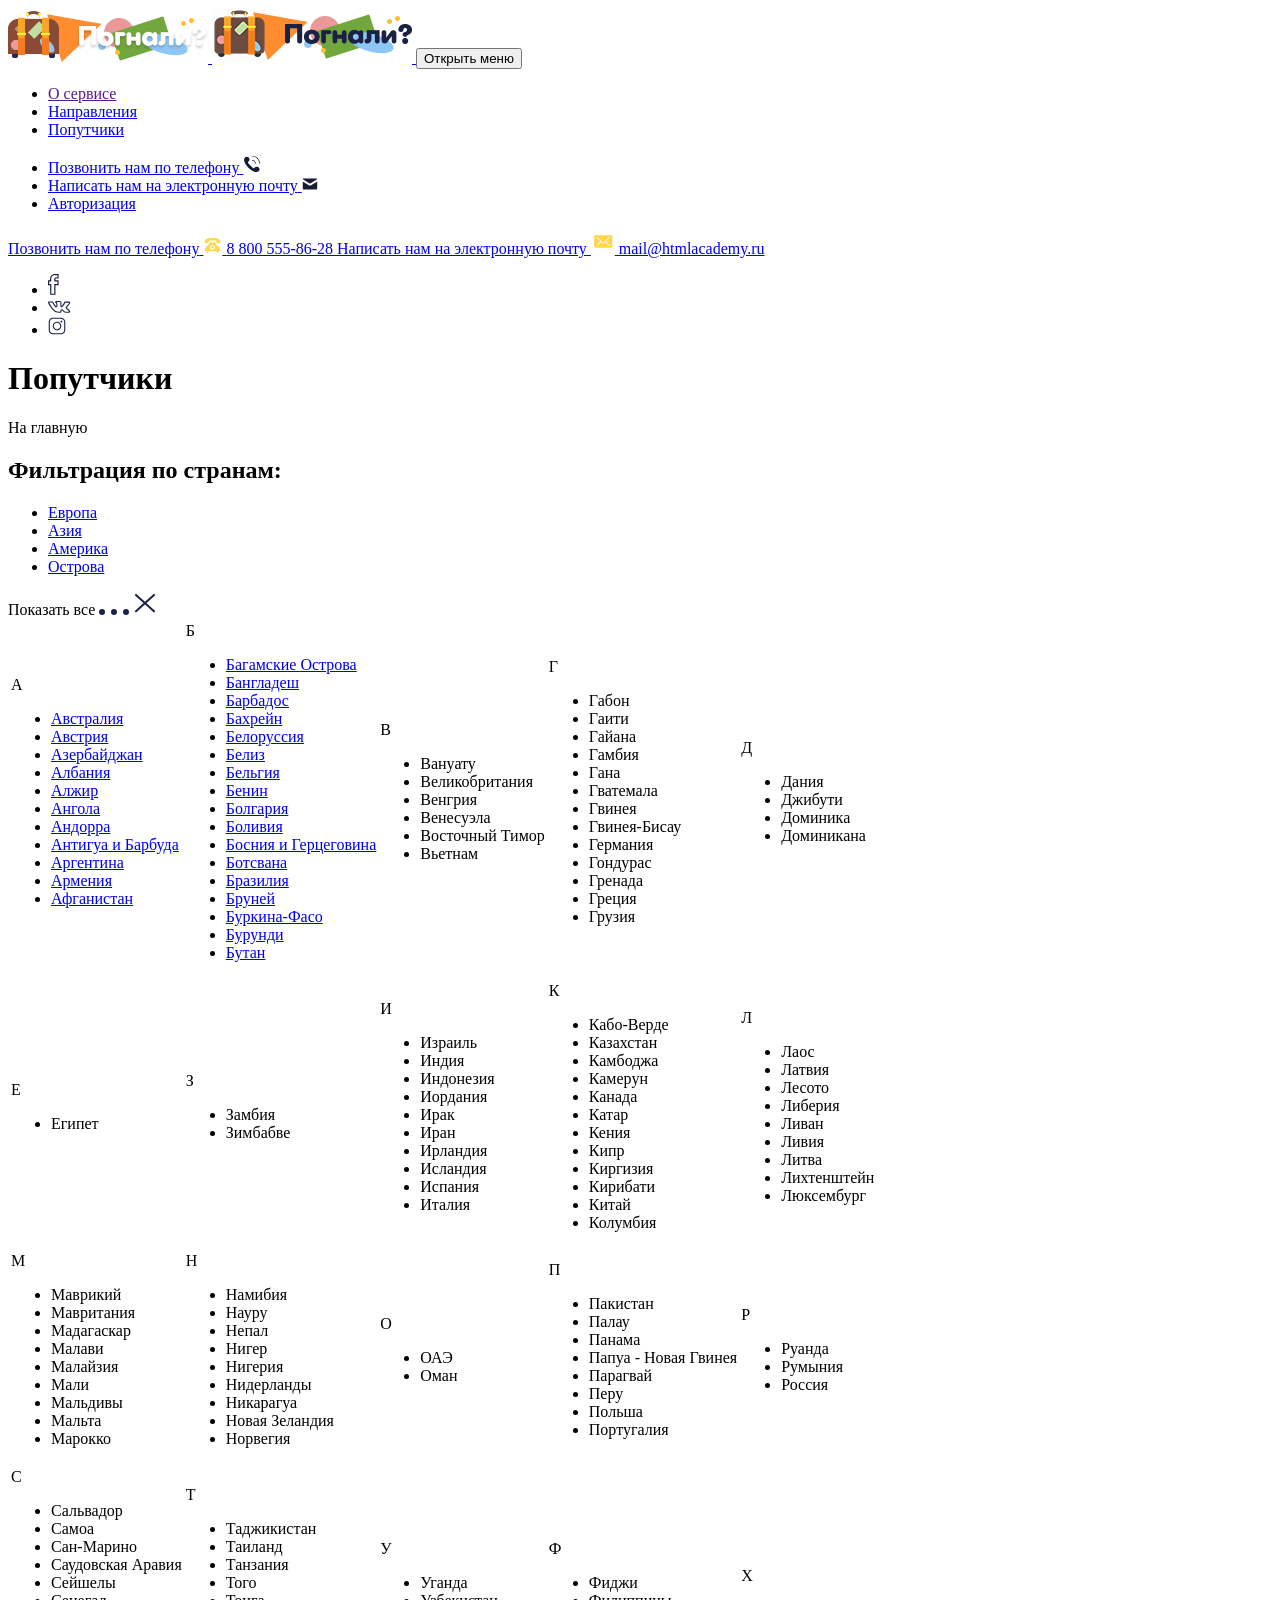
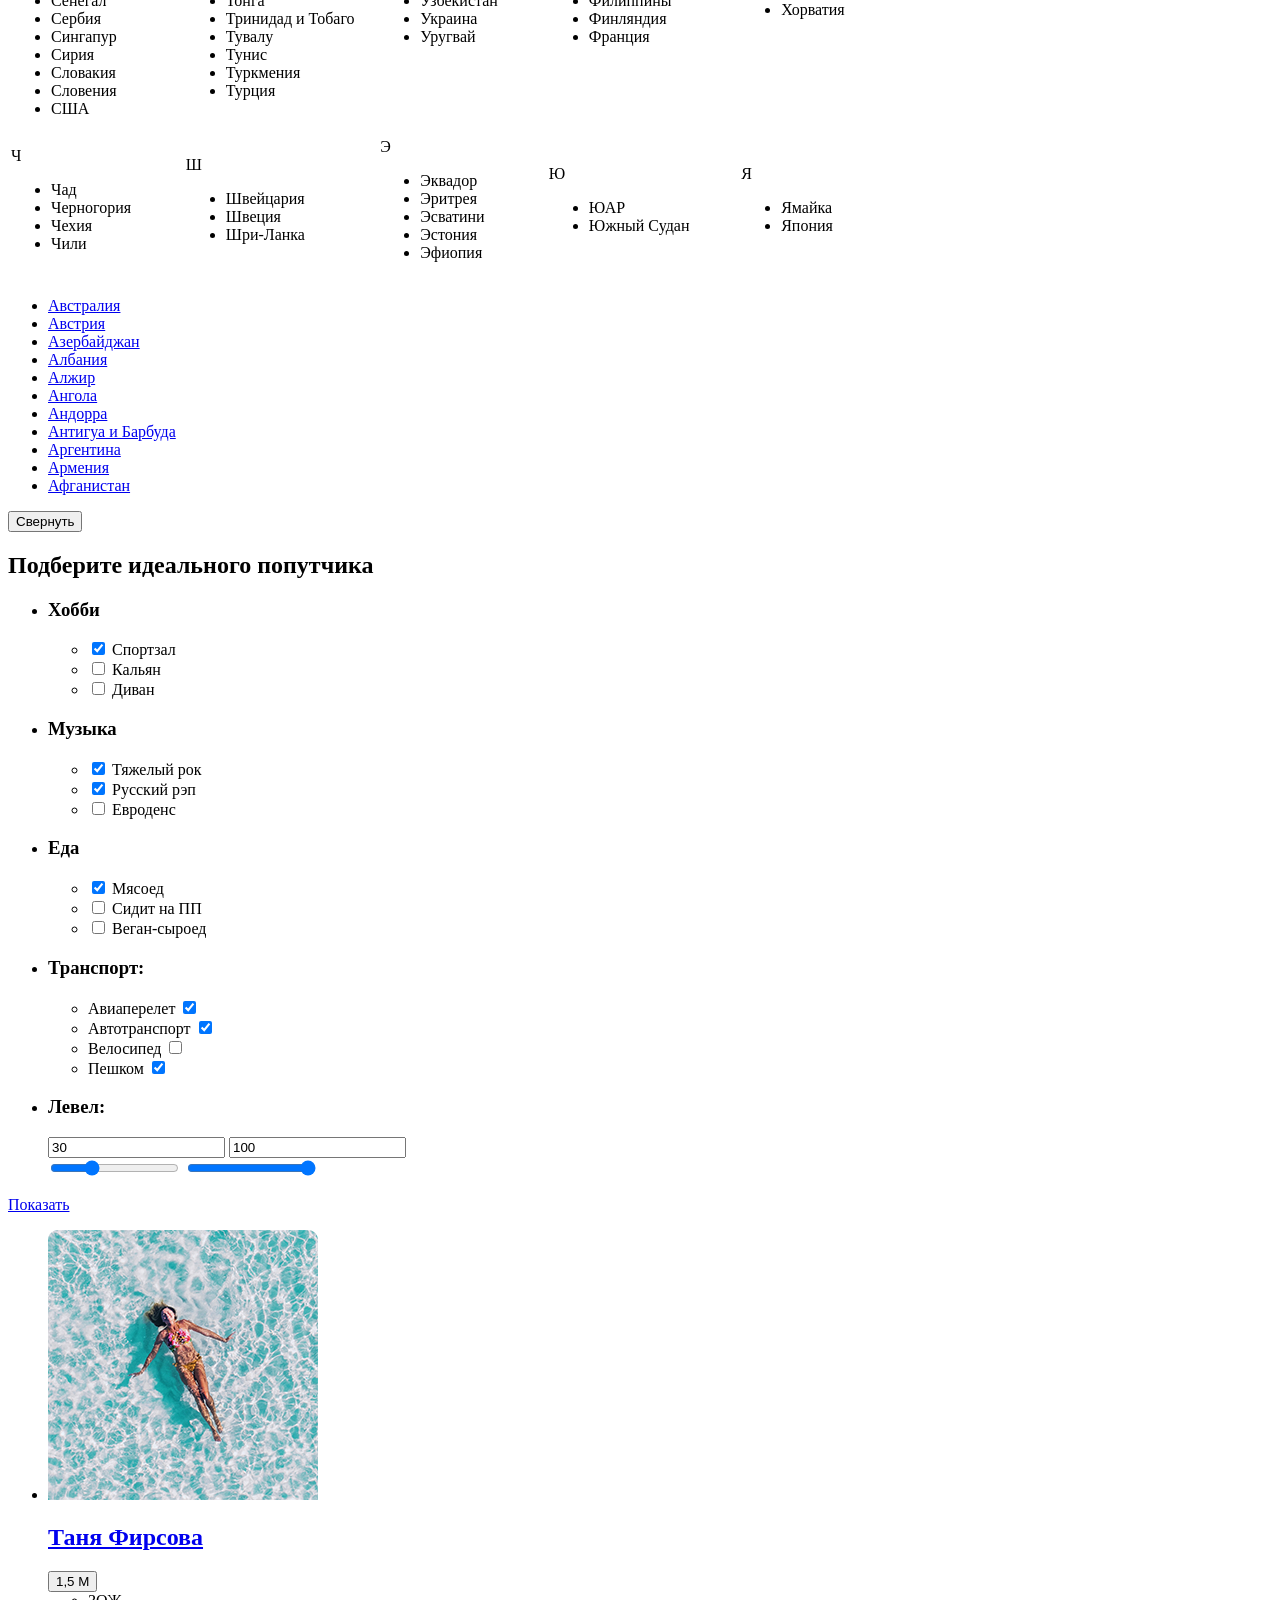
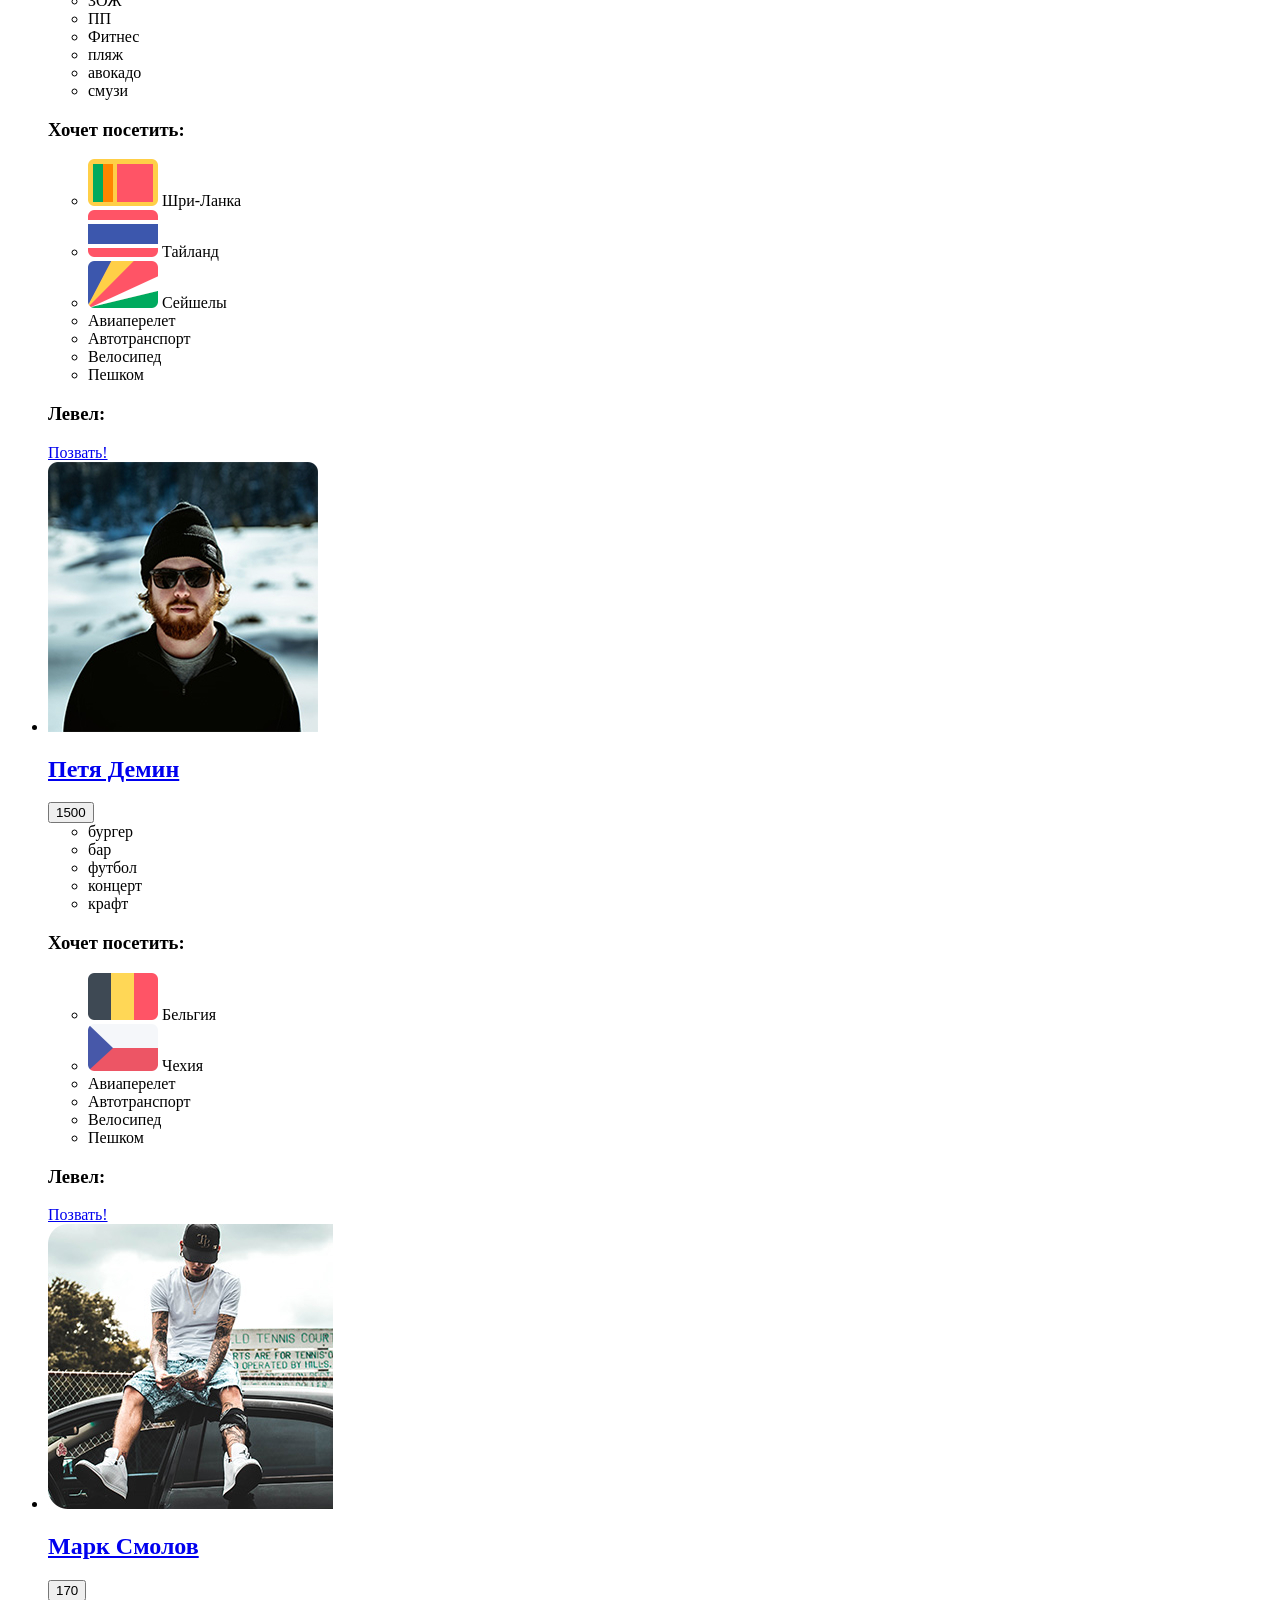
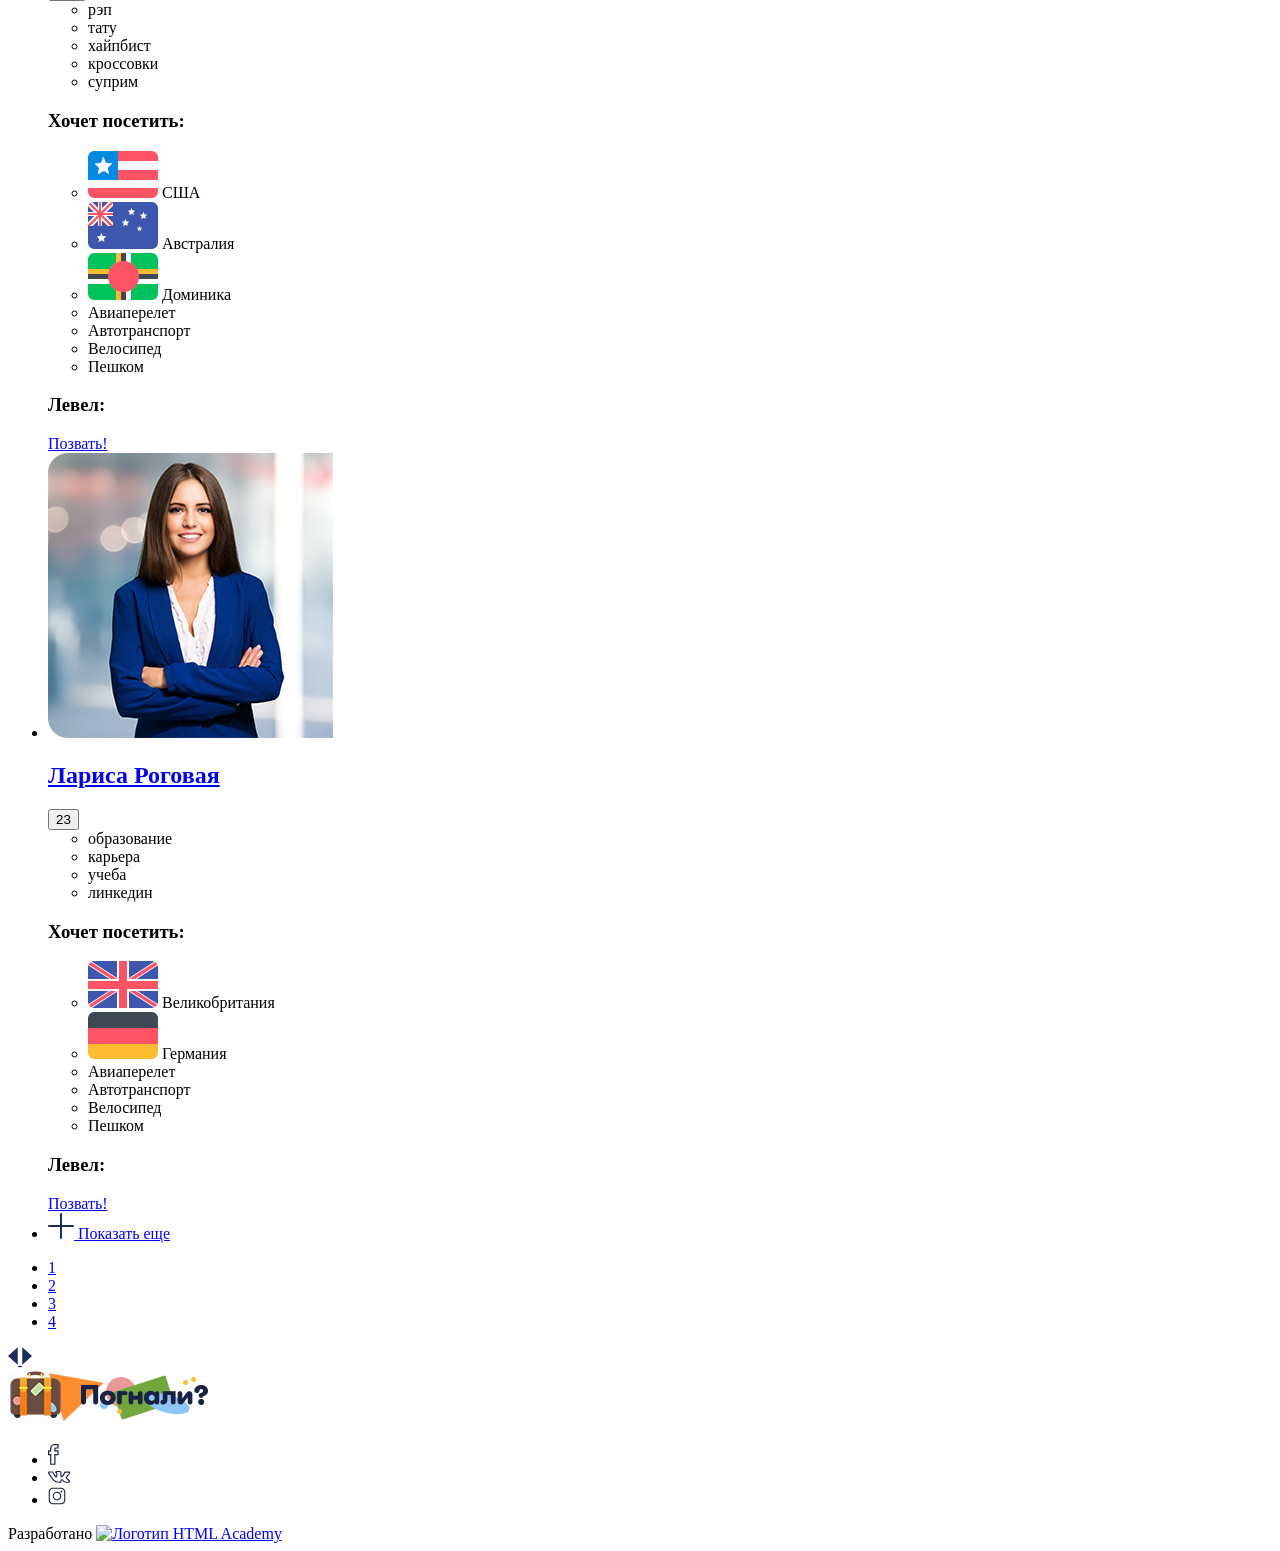
==== commit 73ce2288: "стилизовал header" ====
--- a/source/catalog.html
+++ b/source/catalog.html
@@ -934,9 +934,11 @@
         </div>
       </div>
 
-      <button class="filter__button button button--round-secondary button--twelfth-color" type="button"
+      <button
+        class="filter__button button button--round-secondary button--twelfth-color"
+        type="button"
         aria-label="Скрыть блок фильтров">
-        Следующий шаг
+        Свернуть
       </button>
     </section>
 
@@ -1127,7 +1129,7 @@
           </ul>
 
           <a class="choice__button button button--round button--white-color" href="#" type="submit">
-            Авторизация
+            Показать
           </a>
         </form>
 
@@ -1147,9 +1149,9 @@
 
             <div class="card__likes">
               <div class="card__icon"></div>
-              <span class="card__likes-number">
+              <button class="card__likes-number">
                 1,5 М
-              </span>
+              </button>
             </div>
 
             <ul class="card__hashtags hashtags hashtags--card">
@@ -1173,26 +1175,26 @@
               </li>
             </ul>
 
-            <div class="card__wants">
-              <h3 class="card__wants-title">
+            <div class="card__countries countries">
+              <h3 class="countries__title">
                 Хочет посетить:
               </h3>
-              <ul class="card__list">
-                <li class="card__item">
+              <ul class="countries__list">
+                <li class="countries__item">
                   <img src="img/flags/sri-lanka.png" alt="Флаг страны Шри-Ланка">
-                  <span class="card__country">
+                  <span class="countries__country">
                     Шри-Ланка
                   </span>
                 </li>
-                <li class="card__item">
+                <li class="countries__item">
                   <img src="img/flags/thailand.png" alt="Флаг страны Тайланд">
-                  <span class="card__country">
+                  <span class="countries__country">
                     Тайланд
                   </span>
                 </li>
-                <li class="card__item">
+                <li class="countries__item">
                   <img src="img/flags/seychelles.png" alt="Флаг страны Сейшелы">
-                  <span class="card__country">
+                  <span class="countries__country">
                     Сейшелы
                   </span>
                 </li>
@@ -1249,9 +1251,9 @@
 
             <div class="card__likes">
               <div class="card__icon"></div>
-              <span class="card__likes-number">
+              <button class="card__likes-number">
                 1500
-              </span>
+              </button>
             </div>
 
             <ul class="card__hashtags hashtags hashtags--card">
@@ -1272,20 +1274,20 @@
               </li>
             </ul>
 
-            <div class="card__wants">
-              <h3 class="card__wants-title">
+            <div class="card__countries countries">
+              <h3 class="countries__title">
                 Хочет посетить:
               </h3>
-              <ul class="card__list">
-                <li class="card__item">
+              <ul class="countries__list">
+                <li class="countries__item">
                   <img src="img/flags/belgium.png" alt="Флаг страны Бельгия">
-                  <span class="card__country">
+                  <span class="countries__country">
                     Бельгия
                   </span>
                 </li>
-                <li class="card__item">
+                <li class="countries__item">
                   <img src="img/flags/czech.png" alt="Флаг страны Чехия">
-                  <span class="card__country">
+                  <span class="countries__country">
                     Чехия
                   </span>
                 </li>
@@ -1342,9 +1344,9 @@
 
             <div class="card__likes">
               <div class="card__icon"></div>
-              <span class="card__likes-number">
+              <button class="card__likes-number">
                 170
-              </span>
+              </button>
             </div>
 
             <ul class="card__hashtags hashtags hashtags--card">
@@ -1365,26 +1367,26 @@
               </li>
             </ul>
 
-            <div class="card__wants">
-              <h3 class="card__wants-title">
+            <div class="card__countries countries">
+              <h3 class="countries__title">
                 Хочет посетить:
               </h3>
-              <ul class="card__list">
-                <li class="card__item">
+              <ul class="countries__list">
+                <li class="countries__item">
                   <img src="img/flags/usa.png" alt="Флаг страны США">
-                  <span class="card__country">
+                  <span class="countries__country">
                     США
                   </span>
                 </li>
-                <li class="card__item">
+                <li class="countries__item">
                   <img src="img/flags/australia.png" alt="Флаг страны Австралия">
-                  <span class="card__country">
+                  <span class="countries__country">
                     Австралия
                   </span>
                 </li>
-                <li class="card__item">
+                <li class="countries__item">
                   <img src="img/flags/dominica.png" alt="Флаг страны Доминика">
-                  <span class="card__country">
+                  <span class="countries__country">
                     Доминика
                   </span>
                 </li>
@@ -1441,9 +1443,9 @@
 
             <div class="card__likes">
               <div class="card__icon"></div>
-              <span class="card__likes-number">
+              <button class="card__likes-number">
                 23
-              </span>
+              </button>
             </div>
 
             <ul class="card__hashtags hashtags hashtags--card">
@@ -1461,20 +1463,20 @@
               </li>
             </ul>
 
-            <div class="card__wants">
-              <h3 class="card__wants-title">
+            <div class="card__countries countries">
+              <h3 class="countries__title">
                 Хочет посетить:
               </h3>
-              <ul class="card__list">
-                <li class="card__item">
+              <ul class="countries__list">
+                <li class="countries__item">
                   <img src="img/flags/uk.png" alt="Флаг страны Великобритания">
-                  <span class="card__country">
+                  <span class="countries__country">
                     Великобритания
                   </span>
                 </li>
-                <li class="card__item">
+                <li class="countries__item">
                   <img src="img/flags/germany.png" alt="Флаг страны Германия">
-                  <span class="card__country">
+                  <span class="countries__country">
                     Германия
                   </span>
                 </li>
@@ -1531,38 +1533,38 @@
       </div>
     </div>
 
-    <div class="numeration">
-      <div class="numeration__container container">
-        <ul class="numeration__count">
-          <li class="numeration__item">
-            <a class="numeration__page numeration__page--active" href="#">
+    <div class="cards-pagination">
+      <div class="cards-pagination__container container">
+        <ul class="cards-pagination__count">
+          <li class="cards-pagination__item">
+            <a class="cards-pagination__page cards-pagination__page--active" href="#">
               1
             </a>
           </li>
-          <li class="numeration__item">
-            <a class="numeration__page" href="#">
+          <li class="cards-pagination__item">
+            <a class="cards-pagination__page" href="#">
               2
             </a>
           </li>
-          <li class="numeration__item">
-            <a class="numeration__page" href="#">
+          <li class="cards-pagination__item">
+            <a class="cards-pagination__page" href="#">
               3
             </a>
           </li>
-          <li class="numeration__item">
-            <a class="numeration__page" href="#">
+          <li class="cards-pagination__item">
+            <a class="cards-pagination__page" href="#">
               4
             </a>
           </li>
         </ul>
 
-        <div class="numeration__arrows">
-          <a class="numeration__arrow numeration__arrow-left" href="#">
+        <div class="cards-pagination__arrows">
+          <a class="cards-pagination__arrow cards-pagination__arrow-left" href="#">
             <svg width="10" height="18" viewBox="0 0 10 18" fill="none" xmlns="http://www.w3.org/2000/svg">
               <path d="M0 9L9.75 0.339745L9.75 17.6603L0 9Z" fill="#1D2E5B"/>
             </svg>
           </a>
-          <a class="numeration__arrow numeration__arrow-right" href="#">
+          <a class="cards-pagination__arrow cards-pagination__arrow-right" href="#">
             <svg width="10" height="18" viewBox="0 0 10 18" fill="none" xmlns="http://www.w3.org/2000/svg">
               <path d="M10 9L0.25 17.6603L0.25 0.339746L10 9Z" fill="#1D2E5B"/>
             </svg>
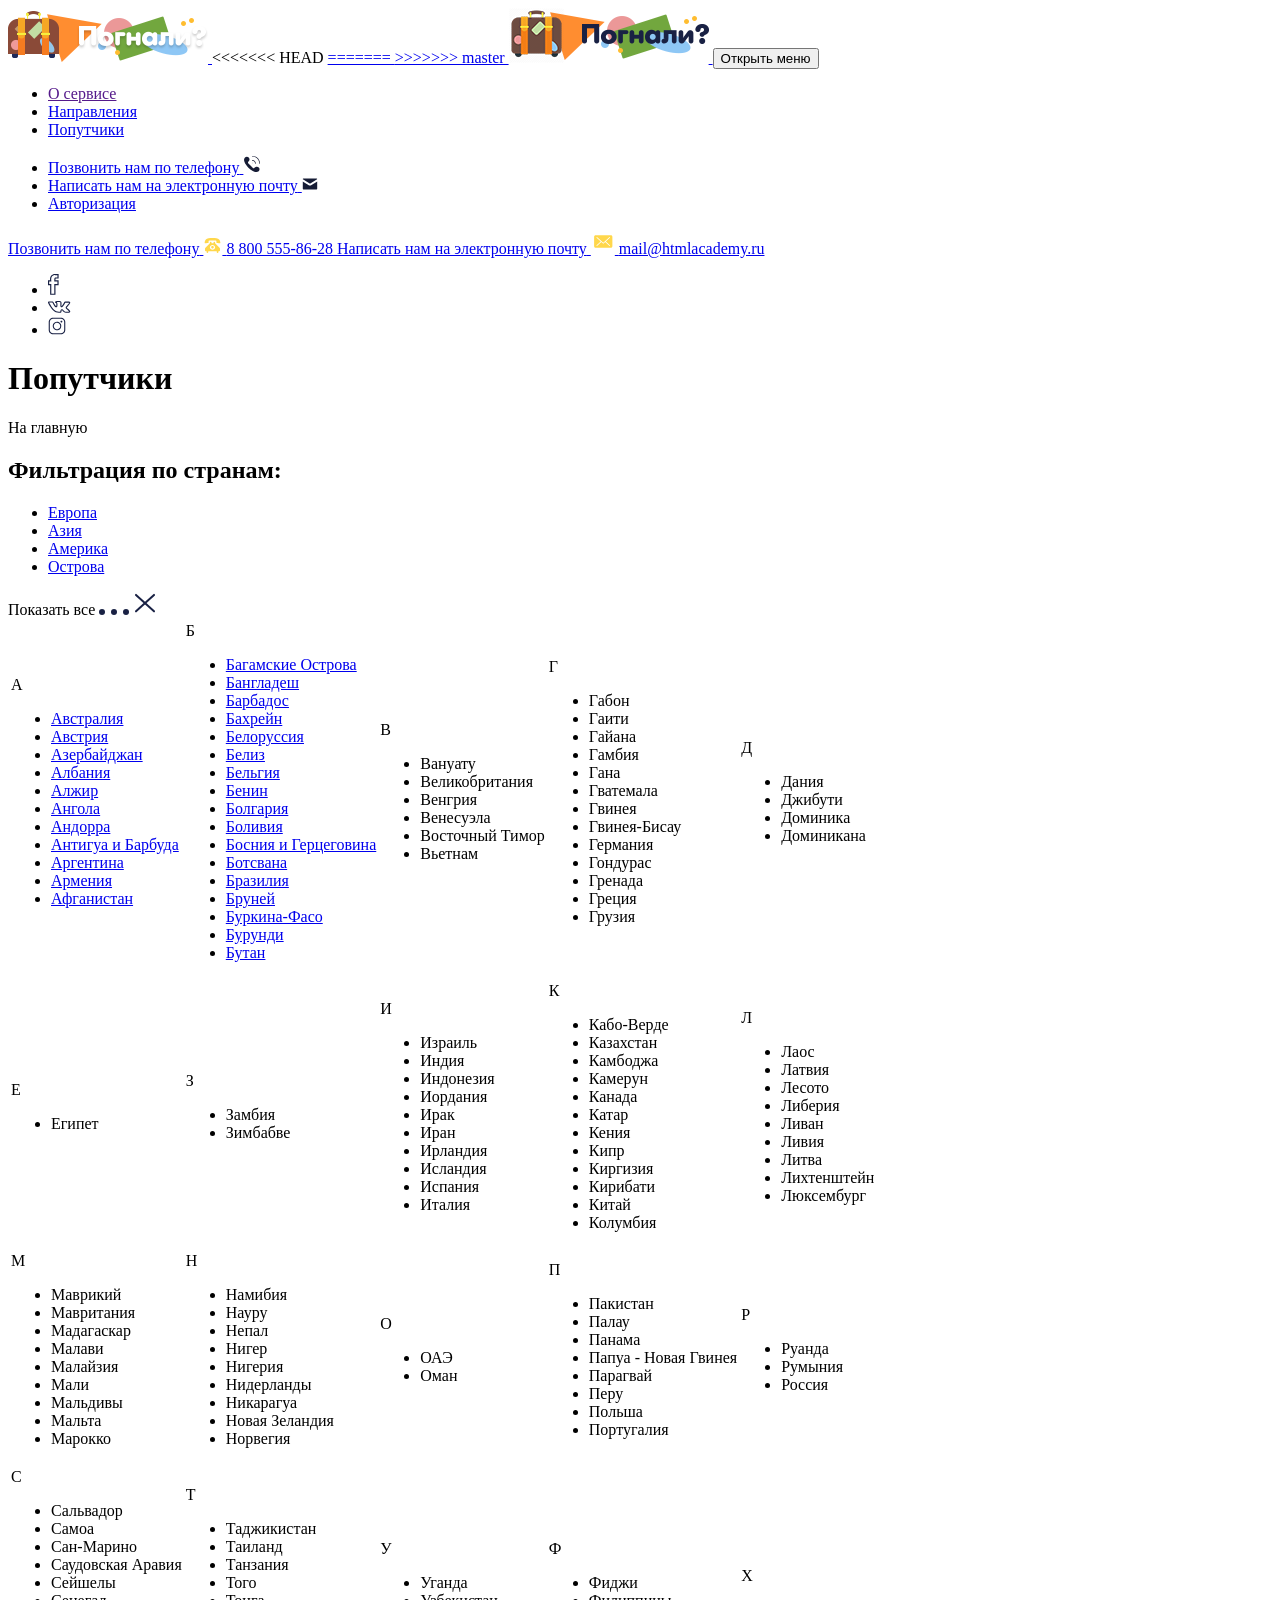
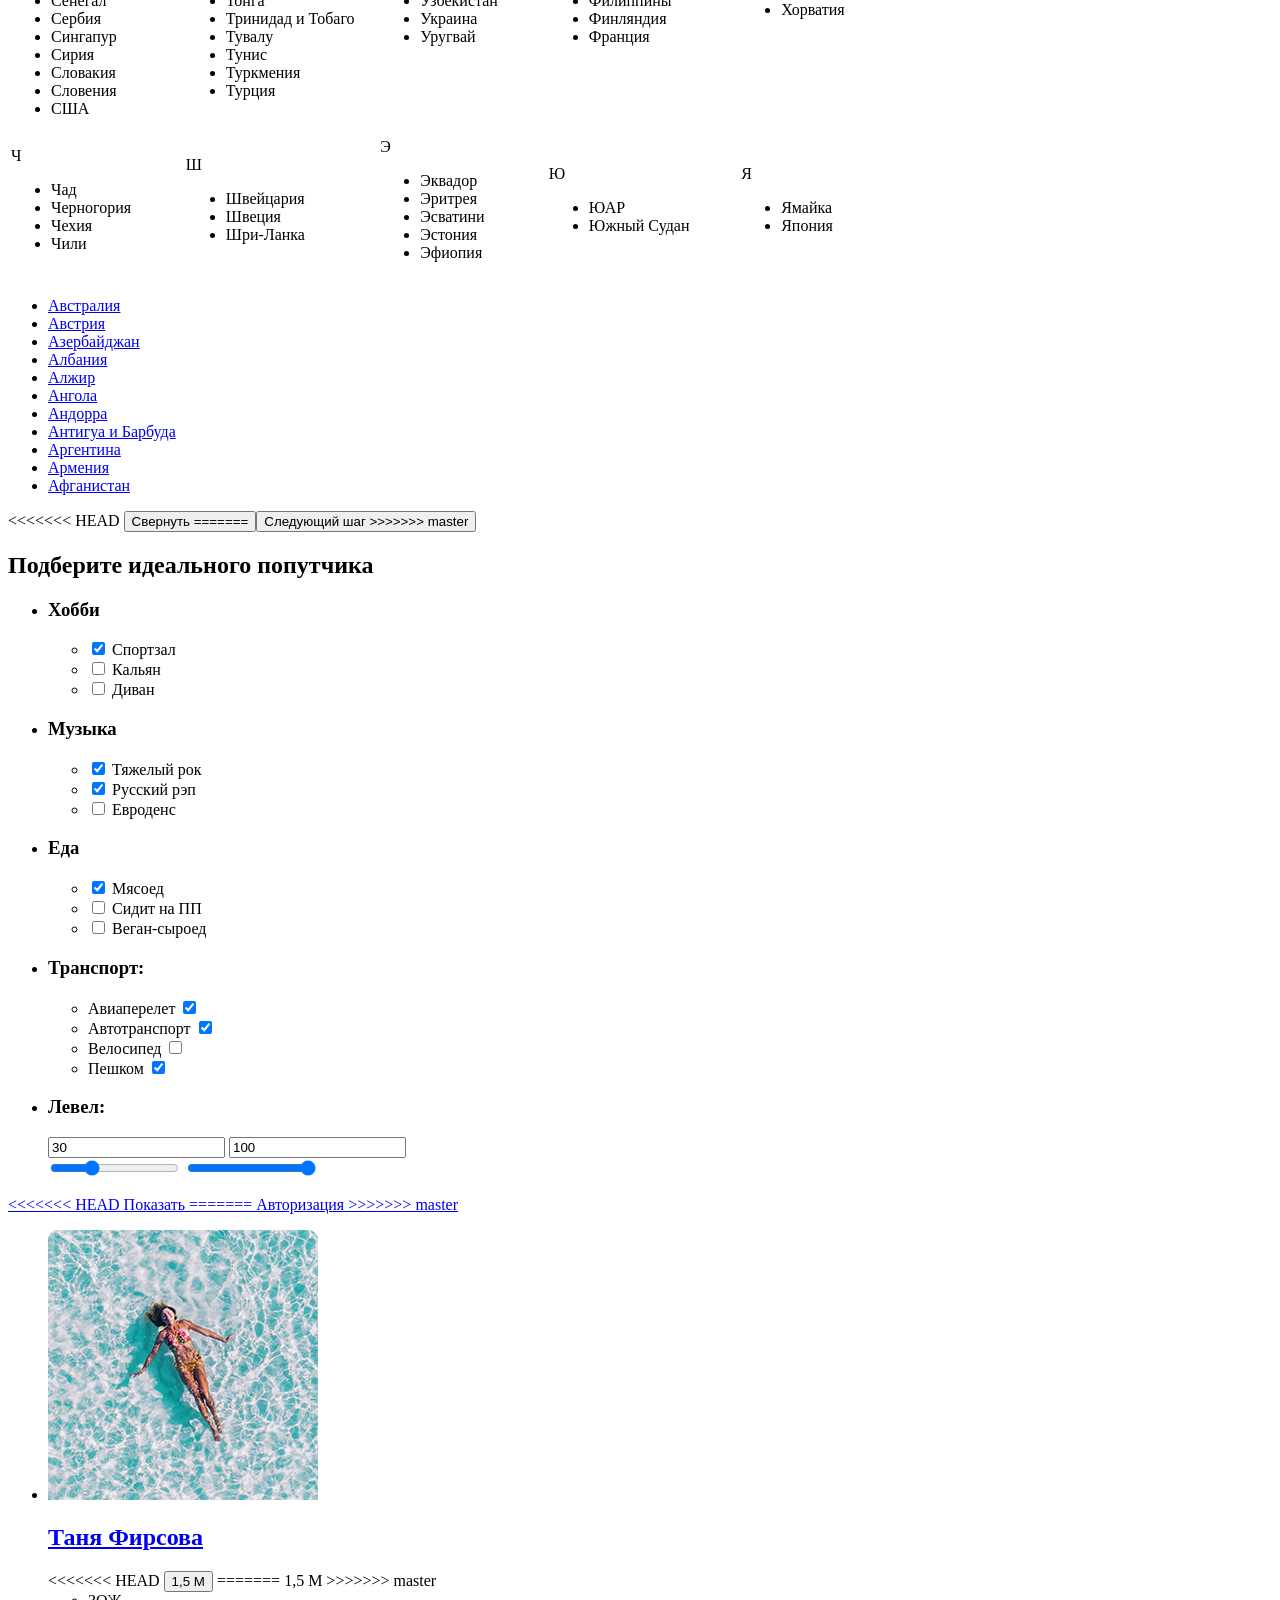
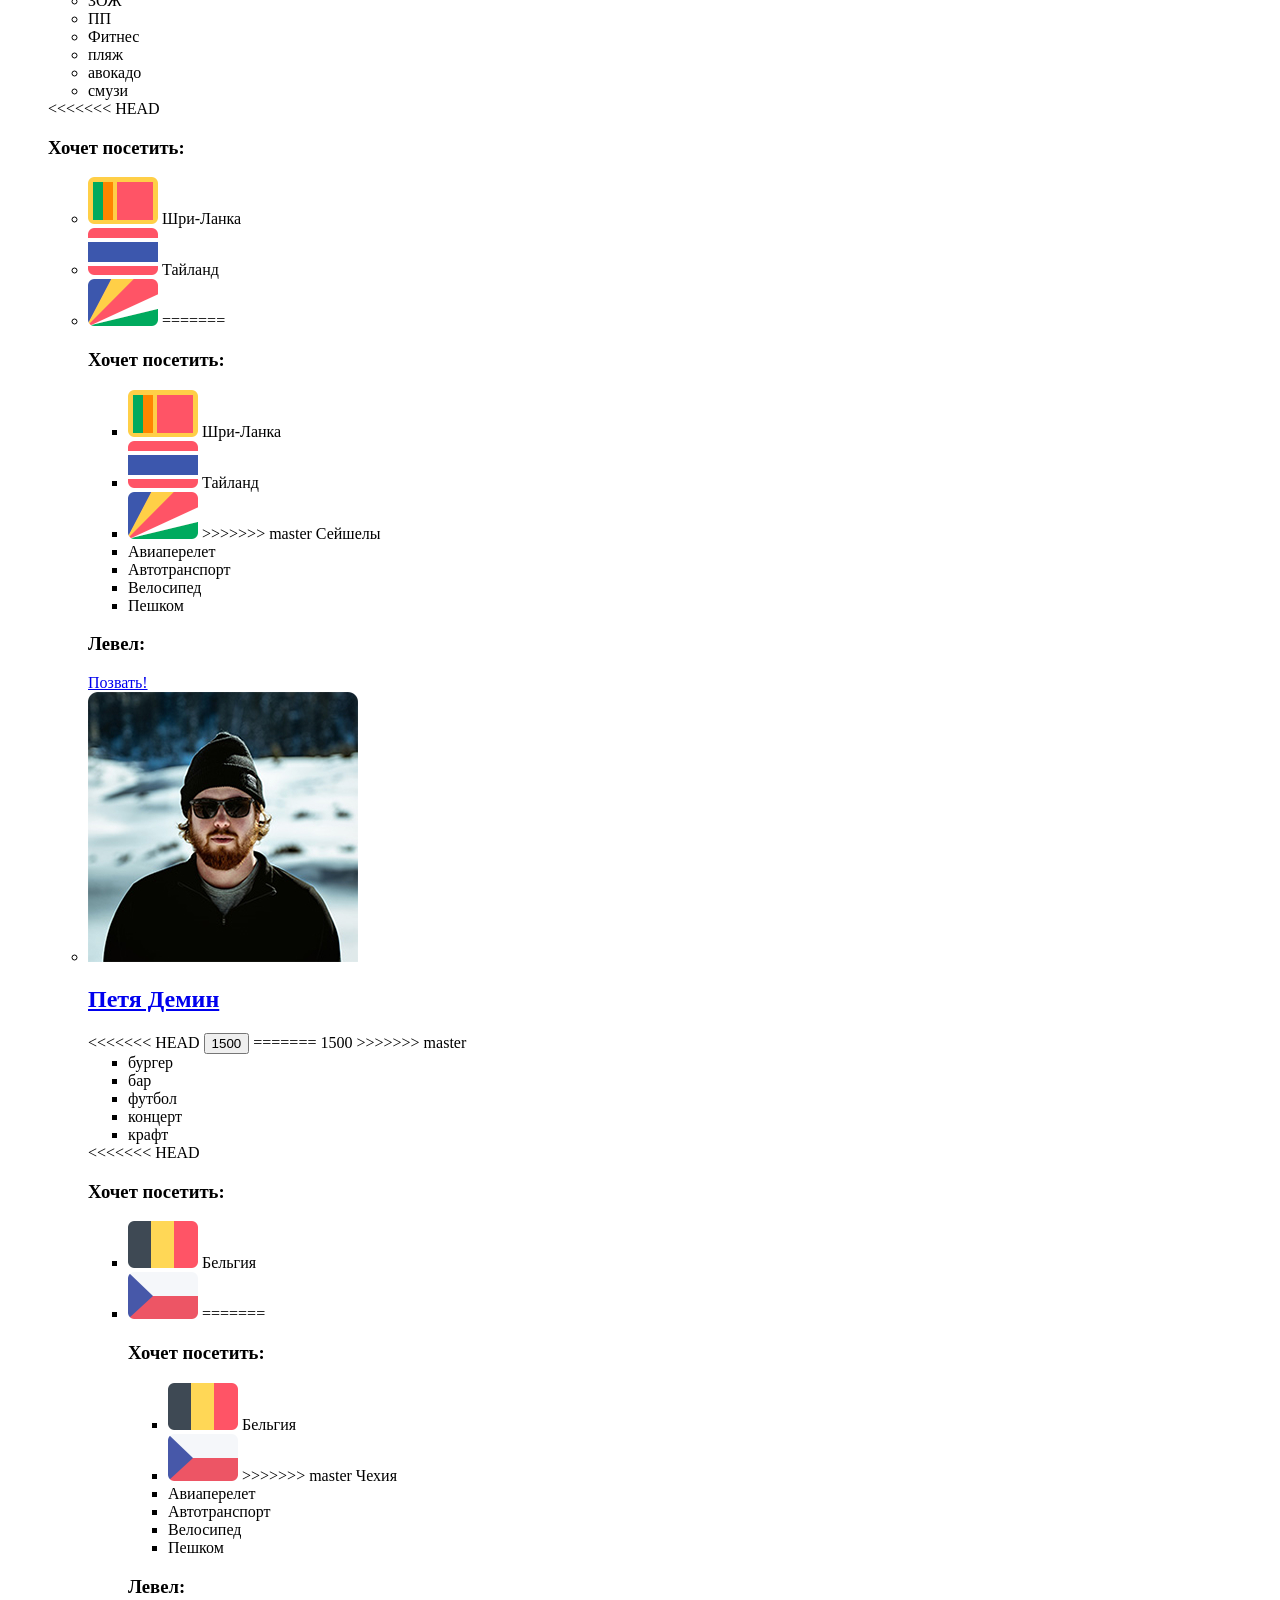
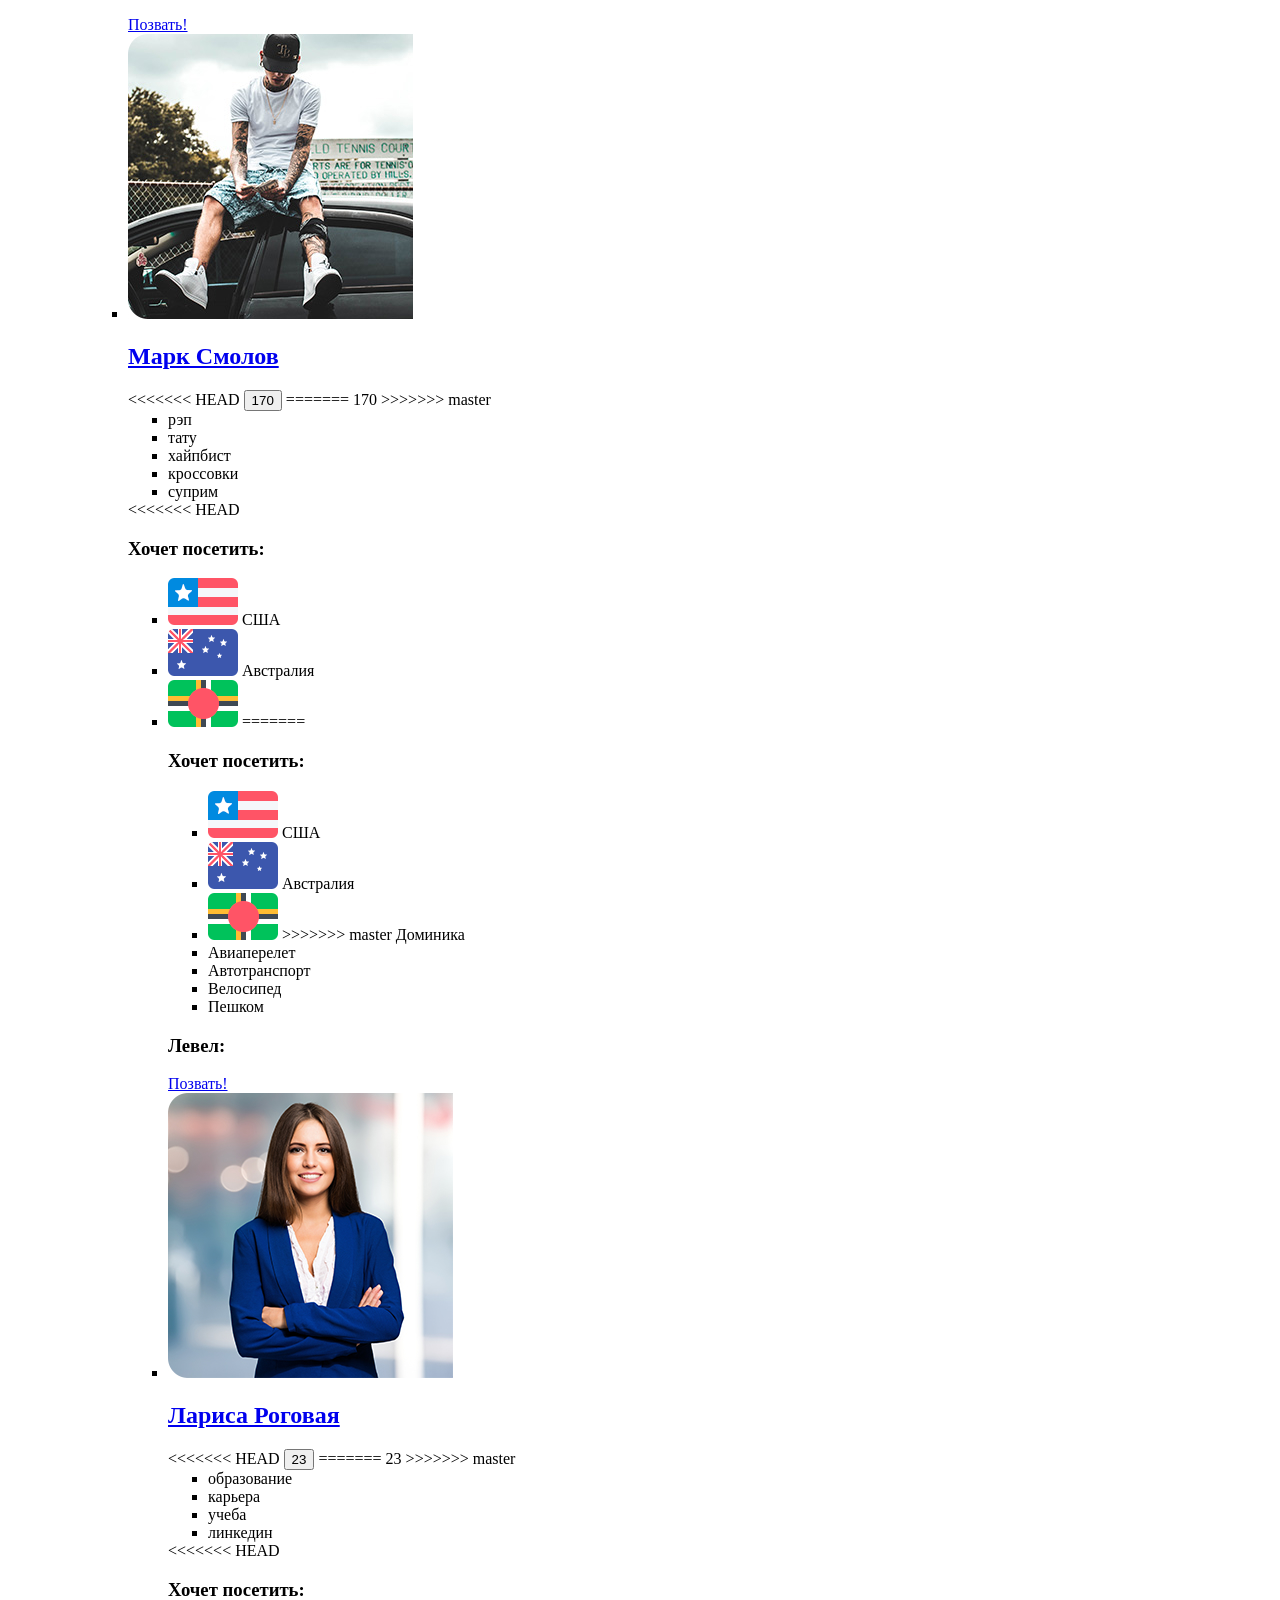
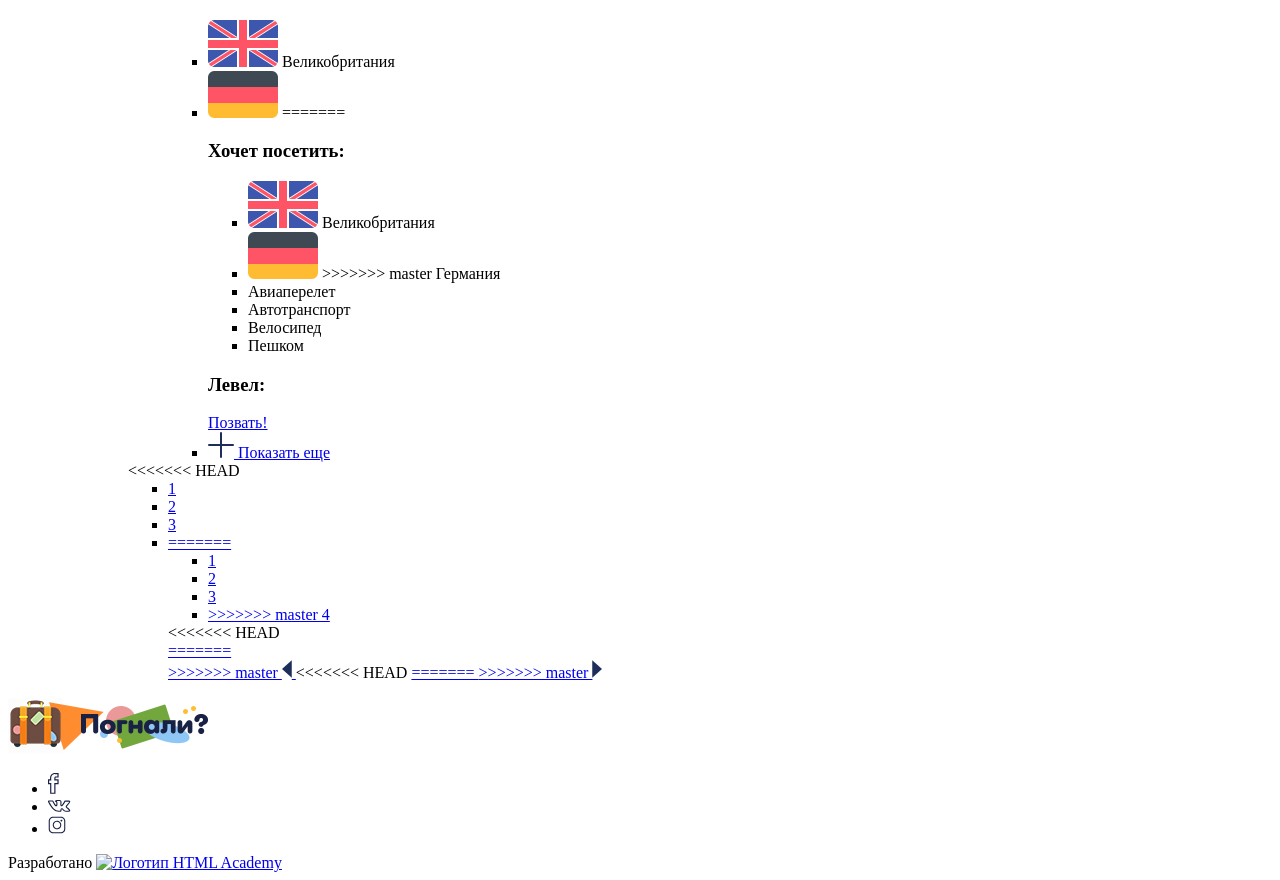
==== commit 6552ab43: "разрешен конфликт между версиями" ====
--- a/source/catalog.html
+++ b/source/catalog.html
@@ -17,7 +17,11 @@
         </picture>
       </a>
 
+<<<<<<< HEAD
       <a class="footer__logo--mobile logo" href="index.html">
+=======
+      <a class="footer__logo--menu logo" href="index.html">
+>>>>>>> master
         <picture>
           <source media="(min-width: 768px)" srcset="img/logo/logo-full-dark.png">
           <img src="img/logo/logo-dark.png" alt="Поиск попутчиков в путешествие">
@@ -934,11 +938,17 @@
         </div>
       </div>
 
+<<<<<<< HEAD
       <button
         class="filter__button button button--round-secondary button--twelfth-color"
         type="button"
         aria-label="Скрыть блок фильтров">
         Свернуть
+=======
+      <button class="filter__button button button--round-secondary button--twelfth-color" type="button"
+        aria-label="Скрыть блок фильтров">
+        Следующий шаг
+>>>>>>> master
       </button>
     </section>
 
@@ -1129,7 +1139,11 @@
           </ul>
 
           <a class="choice__button button button--round button--white-color" href="#" type="submit">
+<<<<<<< HEAD
             Показать
+=======
+            Авторизация
+>>>>>>> master
           </a>
         </form>
 
@@ -1149,9 +1163,15 @@
 
             <div class="card__likes">
               <div class="card__icon"></div>
+<<<<<<< HEAD
               <button class="card__likes-number">
                 1,5 М
               </button>
+=======
+              <span class="card__likes-number">
+                1,5 М
+              </span>
+>>>>>>> master
             </div>
 
             <ul class="card__hashtags hashtags hashtags--card">
@@ -1175,6 +1195,7 @@
               </li>
             </ul>
 
+<<<<<<< HEAD
             <div class="card__countries countries">
               <h3 class="countries__title">
                 Хочет посетить:
@@ -1195,6 +1216,28 @@
                 <li class="countries__item">
                   <img src="img/flags/seychelles.png" alt="Флаг страны Сейшелы">
                   <span class="countries__country">
+=======
+            <div class="card__wants">
+              <h3 class="card__wants-title">
+                Хочет посетить:
+              </h3>
+              <ul class="card__list">
+                <li class="card__item">
+                  <img src="img/flags/sri-lanka.png" alt="Флаг страны Шри-Ланка">
+                  <span class="card__country">
+                    Шри-Ланка
+                  </span>
+                </li>
+                <li class="card__item">
+                  <img src="img/flags/thailand.png" alt="Флаг страны Тайланд">
+                  <span class="card__country">
+                    Тайланд
+                  </span>
+                </li>
+                <li class="card__item">
+                  <img src="img/flags/seychelles.png" alt="Флаг страны Сейшелы">
+                  <span class="card__country">
+>>>>>>> master
                     Сейшелы
                   </span>
                 </li>
@@ -1251,9 +1294,15 @@
 
             <div class="card__likes">
               <div class="card__icon"></div>
+<<<<<<< HEAD
               <button class="card__likes-number">
                 1500
               </button>
+=======
+              <span class="card__likes-number">
+                1500
+              </span>
+>>>>>>> master
             </div>
 
             <ul class="card__hashtags hashtags hashtags--card">
@@ -1274,6 +1323,7 @@
               </li>
             </ul>
 
+<<<<<<< HEAD
             <div class="card__countries countries">
               <h3 class="countries__title">
                 Хочет посетить:
@@ -1288,6 +1338,22 @@
                 <li class="countries__item">
                   <img src="img/flags/czech.png" alt="Флаг страны Чехия">
                   <span class="countries__country">
+=======
+            <div class="card__wants">
+              <h3 class="card__wants-title">
+                Хочет посетить:
+              </h3>
+              <ul class="card__list">
+                <li class="card__item">
+                  <img src="img/flags/belgium.png" alt="Флаг страны Бельгия">
+                  <span class="card__country">
+                    Бельгия
+                  </span>
+                </li>
+                <li class="card__item">
+                  <img src="img/flags/czech.png" alt="Флаг страны Чехия">
+                  <span class="card__country">
+>>>>>>> master
                     Чехия
                   </span>
                 </li>
@@ -1344,9 +1410,15 @@
 
             <div class="card__likes">
               <div class="card__icon"></div>
+<<<<<<< HEAD
               <button class="card__likes-number">
                 170
               </button>
+=======
+              <span class="card__likes-number">
+                170
+              </span>
+>>>>>>> master
             </div>
 
             <ul class="card__hashtags hashtags hashtags--card">
@@ -1367,6 +1439,7 @@
               </li>
             </ul>
 
+<<<<<<< HEAD
             <div class="card__countries countries">
               <h3 class="countries__title">
                 Хочет посетить:
@@ -1387,6 +1460,28 @@
                 <li class="countries__item">
                   <img src="img/flags/dominica.png" alt="Флаг страны Доминика">
                   <span class="countries__country">
+=======
+            <div class="card__wants">
+              <h3 class="card__wants-title">
+                Хочет посетить:
+              </h3>
+              <ul class="card__list">
+                <li class="card__item">
+                  <img src="img/flags/usa.png" alt="Флаг страны США">
+                  <span class="card__country">
+                    США
+                  </span>
+                </li>
+                <li class="card__item">
+                  <img src="img/flags/australia.png" alt="Флаг страны Австралия">
+                  <span class="card__country">
+                    Австралия
+                  </span>
+                </li>
+                <li class="card__item">
+                  <img src="img/flags/dominica.png" alt="Флаг страны Доминика">
+                  <span class="card__country">
+>>>>>>> master
                     Доминика
                   </span>
                 </li>
@@ -1443,9 +1538,15 @@
 
             <div class="card__likes">
               <div class="card__icon"></div>
+<<<<<<< HEAD
               <button class="card__likes-number">
                 23
               </button>
+=======
+              <span class="card__likes-number">
+                23
+              </span>
+>>>>>>> master
             </div>
 
             <ul class="card__hashtags hashtags hashtags--card">
@@ -1463,6 +1564,7 @@
               </li>
             </ul>
 
+<<<<<<< HEAD
             <div class="card__countries countries">
               <h3 class="countries__title">
                 Хочет посетить:
@@ -1477,6 +1579,22 @@
                 <li class="countries__item">
                   <img src="img/flags/germany.png" alt="Флаг страны Германия">
                   <span class="countries__country">
+=======
+            <div class="card__wants">
+              <h3 class="card__wants-title">
+                Хочет посетить:
+              </h3>
+              <ul class="card__list">
+                <li class="card__item">
+                  <img src="img/flags/uk.png" alt="Флаг страны Великобритания">
+                  <span class="card__country">
+                    Великобритания
+                  </span>
+                </li>
+                <li class="card__item">
+                  <img src="img/flags/germany.png" alt="Флаг страны Германия">
+                  <span class="card__country">
+>>>>>>> master
                     Германия
                   </span>
                 </li>
@@ -1533,6 +1651,7 @@
       </div>
     </div>
 
+<<<<<<< HEAD
     <div class="cards-pagination">
       <div class="cards-pagination__container container">
         <ul class="cards-pagination__count">
@@ -1553,18 +1672,49 @@
           </li>
           <li class="cards-pagination__item">
             <a class="cards-pagination__page" href="#">
+=======
+    <div class="numeration">
+      <div class="numeration__container container">
+        <ul class="numeration__count">
+          <li class="numeration__item">
+            <a class="numeration__page numeration__page--active" href="#">
+              1
+            </a>
+          </li>
+          <li class="numeration__item">
+            <a class="numeration__page" href="#">
+              2
+            </a>
+          </li>
+          <li class="numeration__item">
+            <a class="numeration__page" href="#">
+              3
+            </a>
+          </li>
+          <li class="numeration__item">
+            <a class="numeration__page" href="#">
+>>>>>>> master
               4
             </a>
           </li>
         </ul>
 
+<<<<<<< HEAD
         <div class="cards-pagination__arrows">
           <a class="cards-pagination__arrow cards-pagination__arrow-left" href="#">
+=======
+        <div class="numeration__arrows">
+          <a class="numeration__arrow numeration__arrow-left" href="#">
+>>>>>>> master
             <svg width="10" height="18" viewBox="0 0 10 18" fill="none" xmlns="http://www.w3.org/2000/svg">
               <path d="M0 9L9.75 0.339745L9.75 17.6603L0 9Z" fill="#1D2E5B"/>
             </svg>
           </a>
+<<<<<<< HEAD
           <a class="cards-pagination__arrow cards-pagination__arrow-right" href="#">
+=======
+          <a class="numeration__arrow numeration__arrow-right" href="#">
+>>>>>>> master
             <svg width="10" height="18" viewBox="0 0 10 18" fill="none" xmlns="http://www.w3.org/2000/svg">
               <path d="M10 9L0.25 17.6603L0.25 0.339746L10 9Z" fill="#1D2E5B"/>
             </svg>
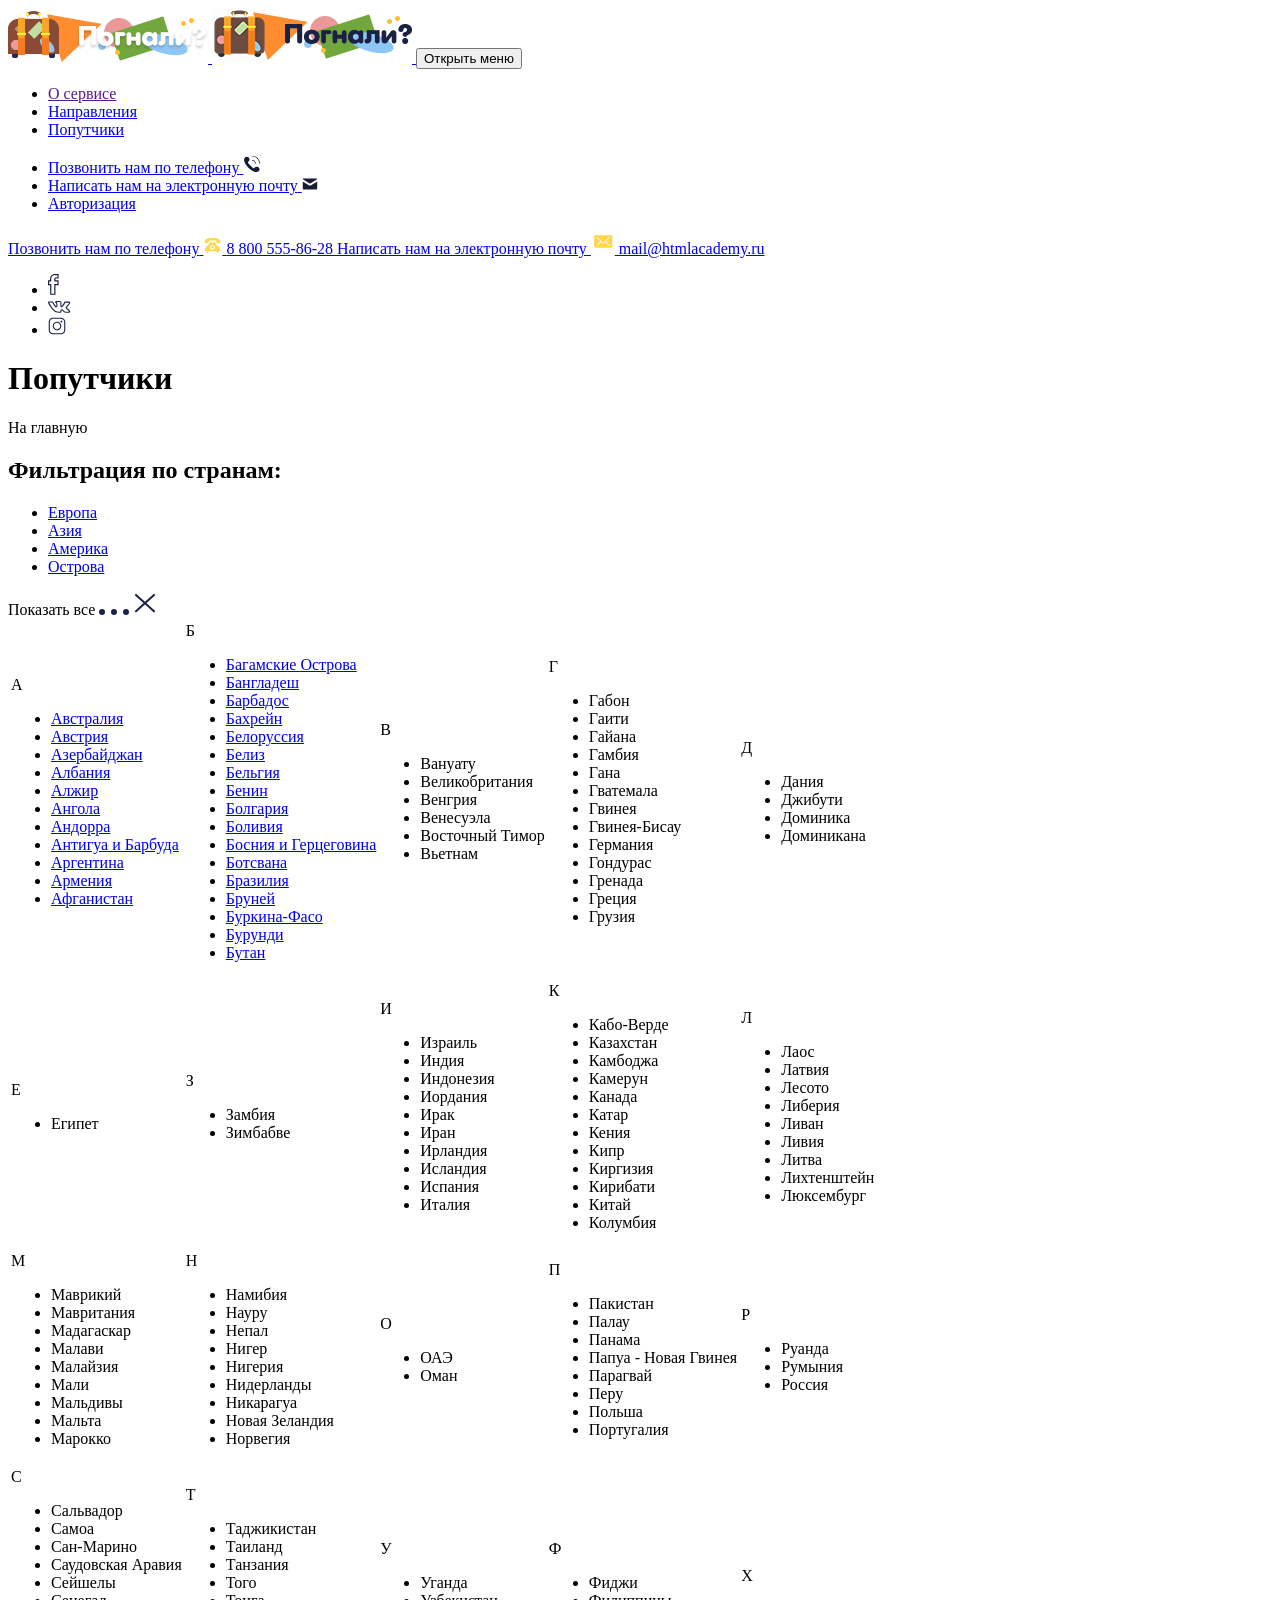
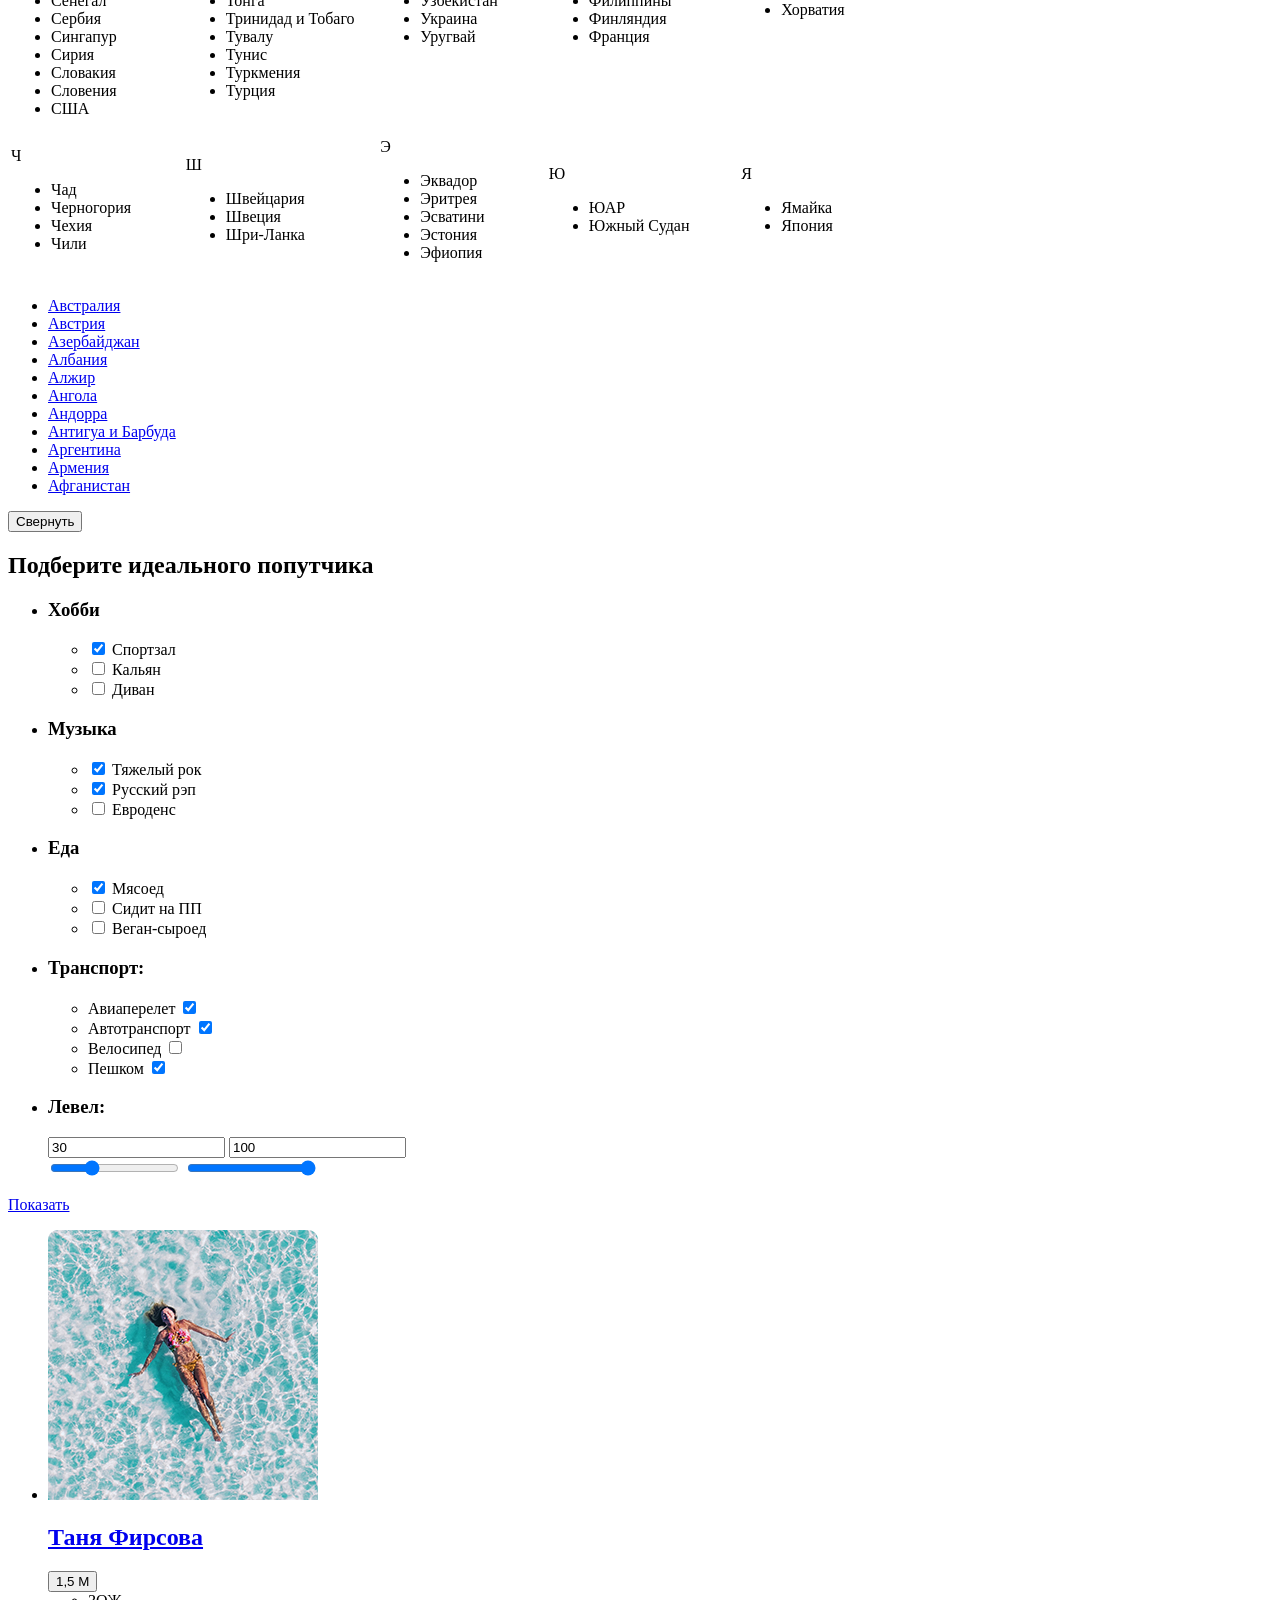
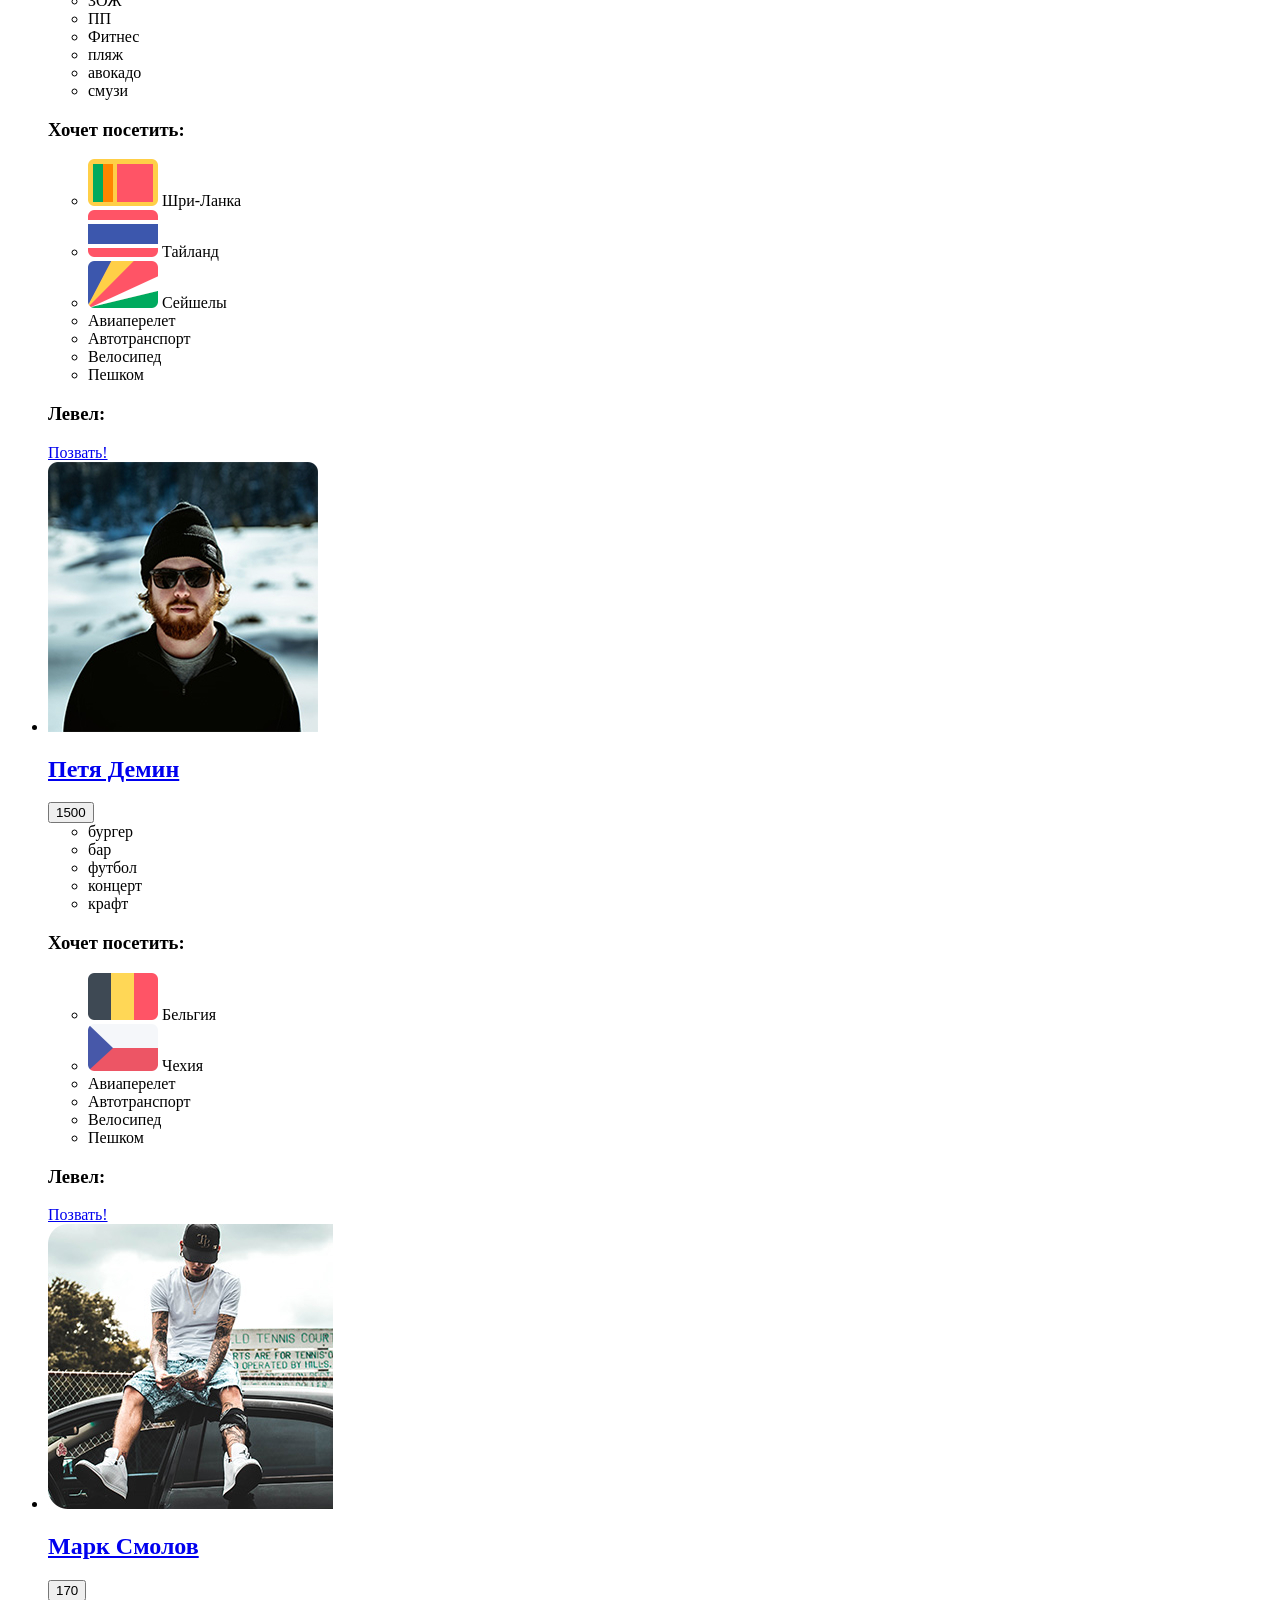
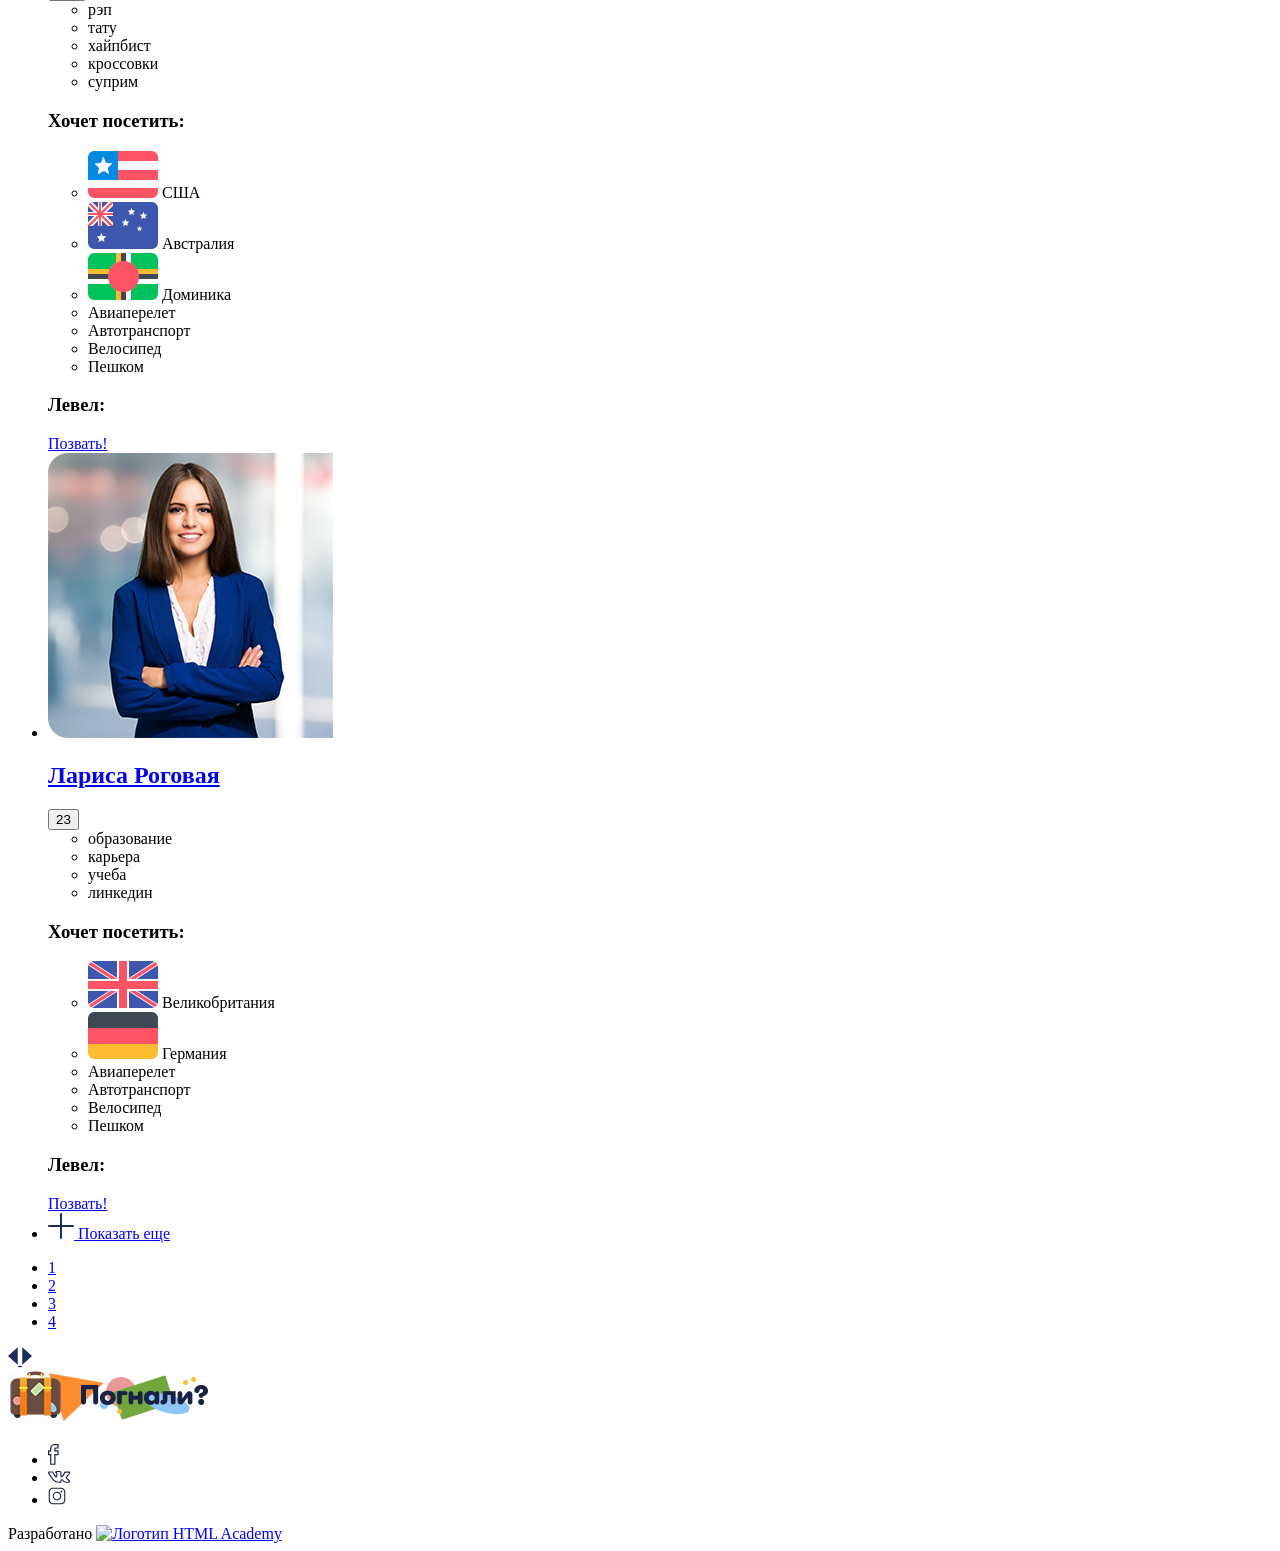
==== commit 9c3888d3: "стилизовал моб версию form.html" ====
--- a/source/catalog.html
+++ b/source/catalog.html
@@ -17,11 +17,7 @@
         </picture>
       </a>
 
-<<<<<<< HEAD
       <a class="footer__logo--mobile logo" href="index.html">
-=======
-      <a class="footer__logo--menu logo" href="index.html">
->>>>>>> master
         <picture>
           <source media="(min-width: 768px)" srcset="img/logo/logo-full-dark.png">
           <img src="img/logo/logo-dark.png" alt="Поиск попутчиков в путешествие">
@@ -938,17 +934,11 @@
         </div>
       </div>
 
-<<<<<<< HEAD
       <button
         class="filter__button button button--round-secondary button--twelfth-color"
         type="button"
         aria-label="Скрыть блок фильтров">
         Свернуть
-=======
-      <button class="filter__button button button--round-secondary button--twelfth-color" type="button"
-        aria-label="Скрыть блок фильтров">
-        Следующий шаг
->>>>>>> master
       </button>
     </section>
 
@@ -1139,11 +1129,7 @@
           </ul>
 
           <a class="choice__button button button--round button--white-color" href="#" type="submit">
-<<<<<<< HEAD
             Показать
-=======
-            Авторизация
->>>>>>> master
           </a>
         </form>
 
@@ -1163,15 +1149,9 @@
 
             <div class="card__likes">
               <div class="card__icon"></div>
-<<<<<<< HEAD
               <button class="card__likes-number">
                 1,5 М
               </button>
-=======
-              <span class="card__likes-number">
-                1,5 М
-              </span>
->>>>>>> master
             </div>
 
             <ul class="card__hashtags hashtags hashtags--card">
@@ -1195,7 +1175,6 @@
               </li>
             </ul>
 
-<<<<<<< HEAD
             <div class="card__countries countries">
               <h3 class="countries__title">
                 Хочет посетить:
@@ -1216,28 +1195,6 @@
                 <li class="countries__item">
                   <img src="img/flags/seychelles.png" alt="Флаг страны Сейшелы">
                   <span class="countries__country">
-=======
-            <div class="card__wants">
-              <h3 class="card__wants-title">
-                Хочет посетить:
-              </h3>
-              <ul class="card__list">
-                <li class="card__item">
-                  <img src="img/flags/sri-lanka.png" alt="Флаг страны Шри-Ланка">
-                  <span class="card__country">
-                    Шри-Ланка
-                  </span>
-                </li>
-                <li class="card__item">
-                  <img src="img/flags/thailand.png" alt="Флаг страны Тайланд">
-                  <span class="card__country">
-                    Тайланд
-                  </span>
-                </li>
-                <li class="card__item">
-                  <img src="img/flags/seychelles.png" alt="Флаг страны Сейшелы">
-                  <span class="card__country">
->>>>>>> master
                     Сейшелы
                   </span>
                 </li>
@@ -1294,15 +1251,9 @@
 
             <div class="card__likes">
               <div class="card__icon"></div>
-<<<<<<< HEAD
               <button class="card__likes-number">
                 1500
               </button>
-=======
-              <span class="card__likes-number">
-                1500
-              </span>
->>>>>>> master
             </div>
 
             <ul class="card__hashtags hashtags hashtags--card">
@@ -1323,7 +1274,6 @@
               </li>
             </ul>
 
-<<<<<<< HEAD
             <div class="card__countries countries">
               <h3 class="countries__title">
                 Хочет посетить:
@@ -1338,22 +1288,6 @@
                 <li class="countries__item">
                   <img src="img/flags/czech.png" alt="Флаг страны Чехия">
                   <span class="countries__country">
-=======
-            <div class="card__wants">
-              <h3 class="card__wants-title">
-                Хочет посетить:
-              </h3>
-              <ul class="card__list">
-                <li class="card__item">
-                  <img src="img/flags/belgium.png" alt="Флаг страны Бельгия">
-                  <span class="card__country">
-                    Бельгия
-                  </span>
-                </li>
-                <li class="card__item">
-                  <img src="img/flags/czech.png" alt="Флаг страны Чехия">
-                  <span class="card__country">
->>>>>>> master
                     Чехия
                   </span>
                 </li>
@@ -1410,15 +1344,9 @@
 
             <div class="card__likes">
               <div class="card__icon"></div>
-<<<<<<< HEAD
               <button class="card__likes-number">
                 170
               </button>
-=======
-              <span class="card__likes-number">
-                170
-              </span>
->>>>>>> master
             </div>
 
             <ul class="card__hashtags hashtags hashtags--card">
@@ -1439,7 +1367,6 @@
               </li>
             </ul>
 
-<<<<<<< HEAD
             <div class="card__countries countries">
               <h3 class="countries__title">
                 Хочет посетить:
@@ -1460,28 +1387,6 @@
                 <li class="countries__item">
                   <img src="img/flags/dominica.png" alt="Флаг страны Доминика">
                   <span class="countries__country">
-=======
-            <div class="card__wants">
-              <h3 class="card__wants-title">
-                Хочет посетить:
-              </h3>
-              <ul class="card__list">
-                <li class="card__item">
-                  <img src="img/flags/usa.png" alt="Флаг страны США">
-                  <span class="card__country">
-                    США
-                  </span>
-                </li>
-                <li class="card__item">
-                  <img src="img/flags/australia.png" alt="Флаг страны Австралия">
-                  <span class="card__country">
-                    Австралия
-                  </span>
-                </li>
-                <li class="card__item">
-                  <img src="img/flags/dominica.png" alt="Флаг страны Доминика">
-                  <span class="card__country">
->>>>>>> master
                     Доминика
                   </span>
                 </li>
@@ -1538,15 +1443,9 @@
 
             <div class="card__likes">
               <div class="card__icon"></div>
-<<<<<<< HEAD
               <button class="card__likes-number">
                 23
               </button>
-=======
-              <span class="card__likes-number">
-                23
-              </span>
->>>>>>> master
             </div>
 
             <ul class="card__hashtags hashtags hashtags--card">
@@ -1564,7 +1463,6 @@
               </li>
             </ul>
 
-<<<<<<< HEAD
             <div class="card__countries countries">
               <h3 class="countries__title">
                 Хочет посетить:
@@ -1579,22 +1477,6 @@
                 <li class="countries__item">
                   <img src="img/flags/germany.png" alt="Флаг страны Германия">
                   <span class="countries__country">
-=======
-            <div class="card__wants">
-              <h3 class="card__wants-title">
-                Хочет посетить:
-              </h3>
-              <ul class="card__list">
-                <li class="card__item">
-                  <img src="img/flags/uk.png" alt="Флаг страны Великобритания">
-                  <span class="card__country">
-                    Великобритания
-                  </span>
-                </li>
-                <li class="card__item">
-                  <img src="img/flags/germany.png" alt="Флаг страны Германия">
-                  <span class="card__country">
->>>>>>> master
                     Германия
                   </span>
                 </li>
@@ -1651,7 +1533,6 @@
       </div>
     </div>
 
-<<<<<<< HEAD
     <div class="cards-pagination">
       <div class="cards-pagination__container container">
         <ul class="cards-pagination__count">
@@ -1672,49 +1553,19 @@
           </li>
           <li class="cards-pagination__item">
             <a class="cards-pagination__page" href="#">
-=======
-    <div class="numeration">
-      <div class="numeration__container container">
-        <ul class="numeration__count">
-          <li class="numeration__item">
-            <a class="numeration__page numeration__page--active" href="#">
-              1
-            </a>
-          </li>
-          <li class="numeration__item">
-            <a class="numeration__page" href="#">
-              2
-            </a>
-          </li>
-          <li class="numeration__item">
-            <a class="numeration__page" href="#">
-              3
-            </a>
-          </li>
-          <li class="numeration__item">
-            <a class="numeration__page" href="#">
->>>>>>> master
               4
             </a>
           </li>
         </ul>
 
-<<<<<<< HEAD
         <div class="cards-pagination__arrows">
           <a class="cards-pagination__arrow cards-pagination__arrow-left" href="#">
-=======
-        <div class="numeration__arrows">
-          <a class="numeration__arrow numeration__arrow-left" href="#">
->>>>>>> master
             <svg width="10" height="18" viewBox="0 0 10 18" fill="none" xmlns="http://www.w3.org/2000/svg">
               <path d="M0 9L9.75 0.339745L9.75 17.6603L0 9Z" fill="#1D2E5B"/>
             </svg>
           </a>
-<<<<<<< HEAD
+
           <a class="cards-pagination__arrow cards-pagination__arrow-right" href="#">
-=======
-          <a class="numeration__arrow numeration__arrow-right" href="#">
->>>>>>> master
             <svg width="10" height="18" viewBox="0 0 10 18" fill="none" xmlns="http://www.w3.org/2000/svg">
               <path d="M10 9L0.25 17.6603L0.25 0.339746L10 9Z" fill="#1D2E5B"/>
             </svg>
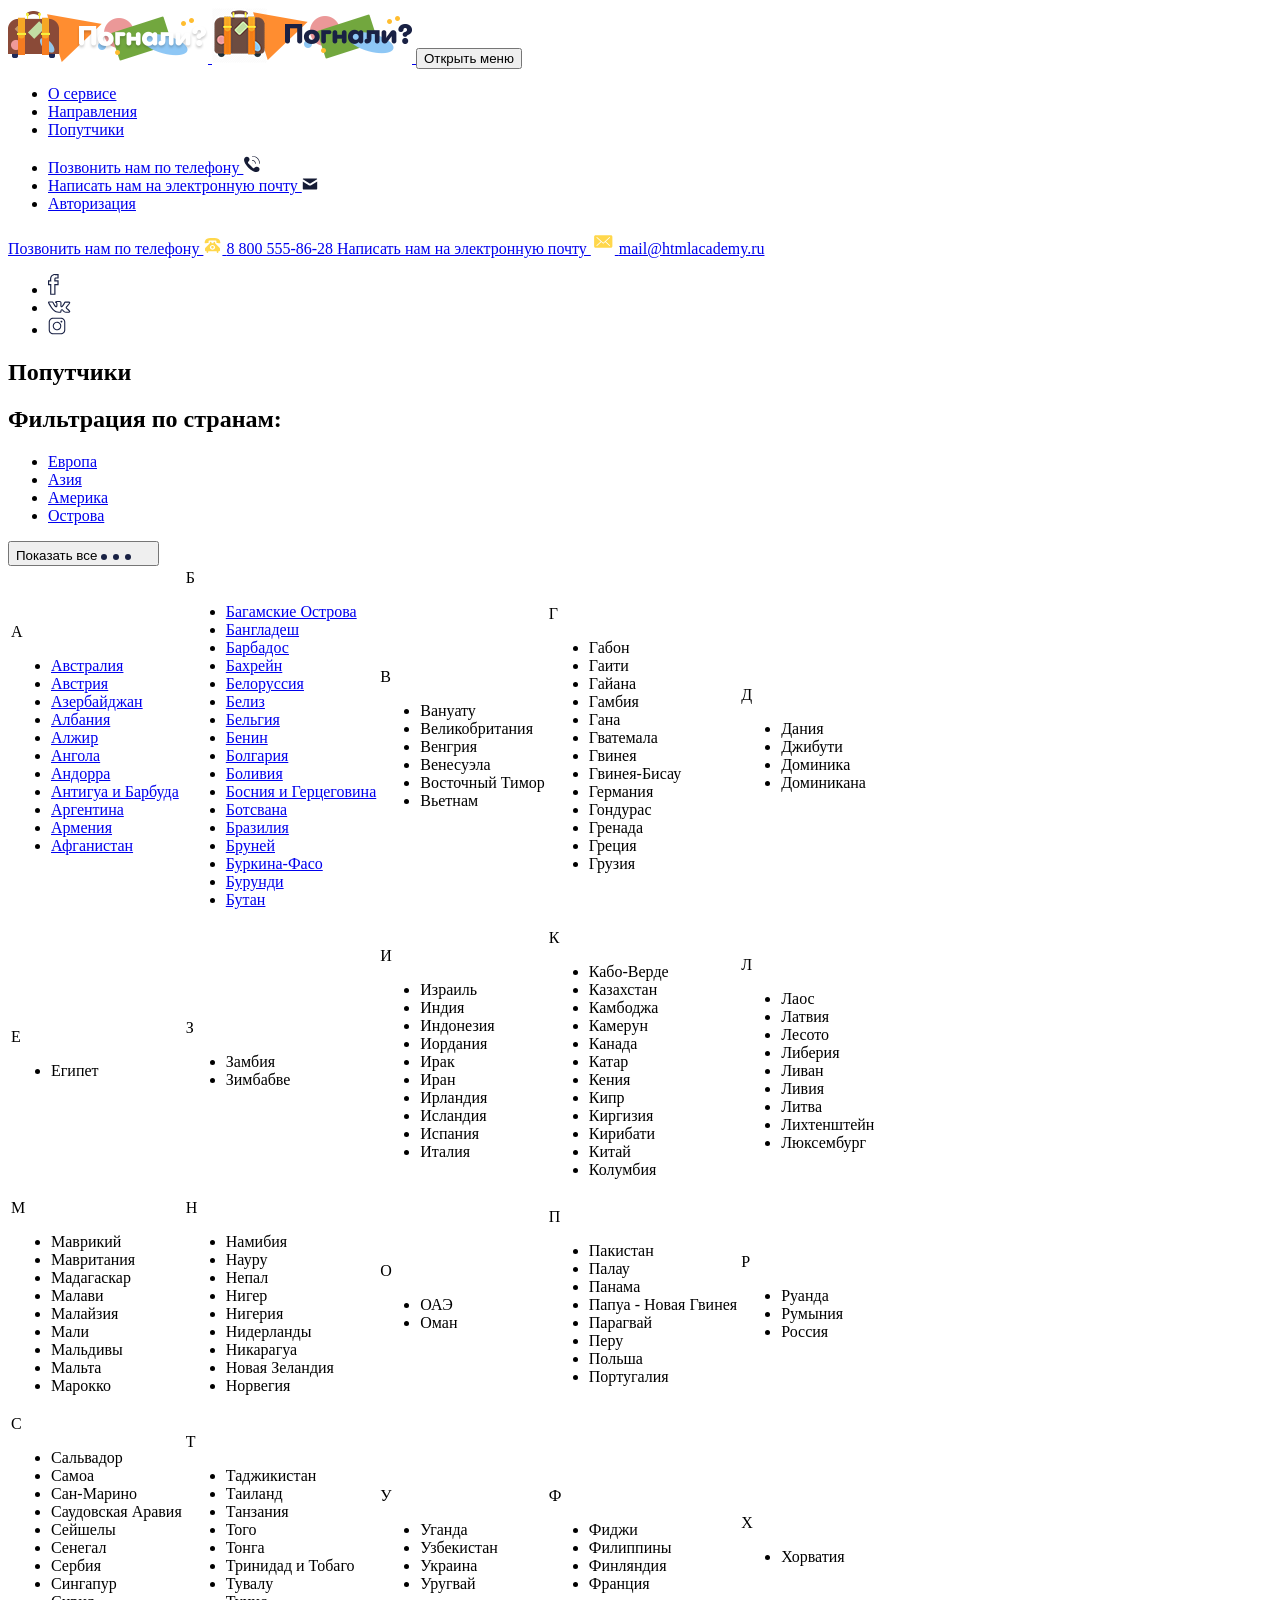
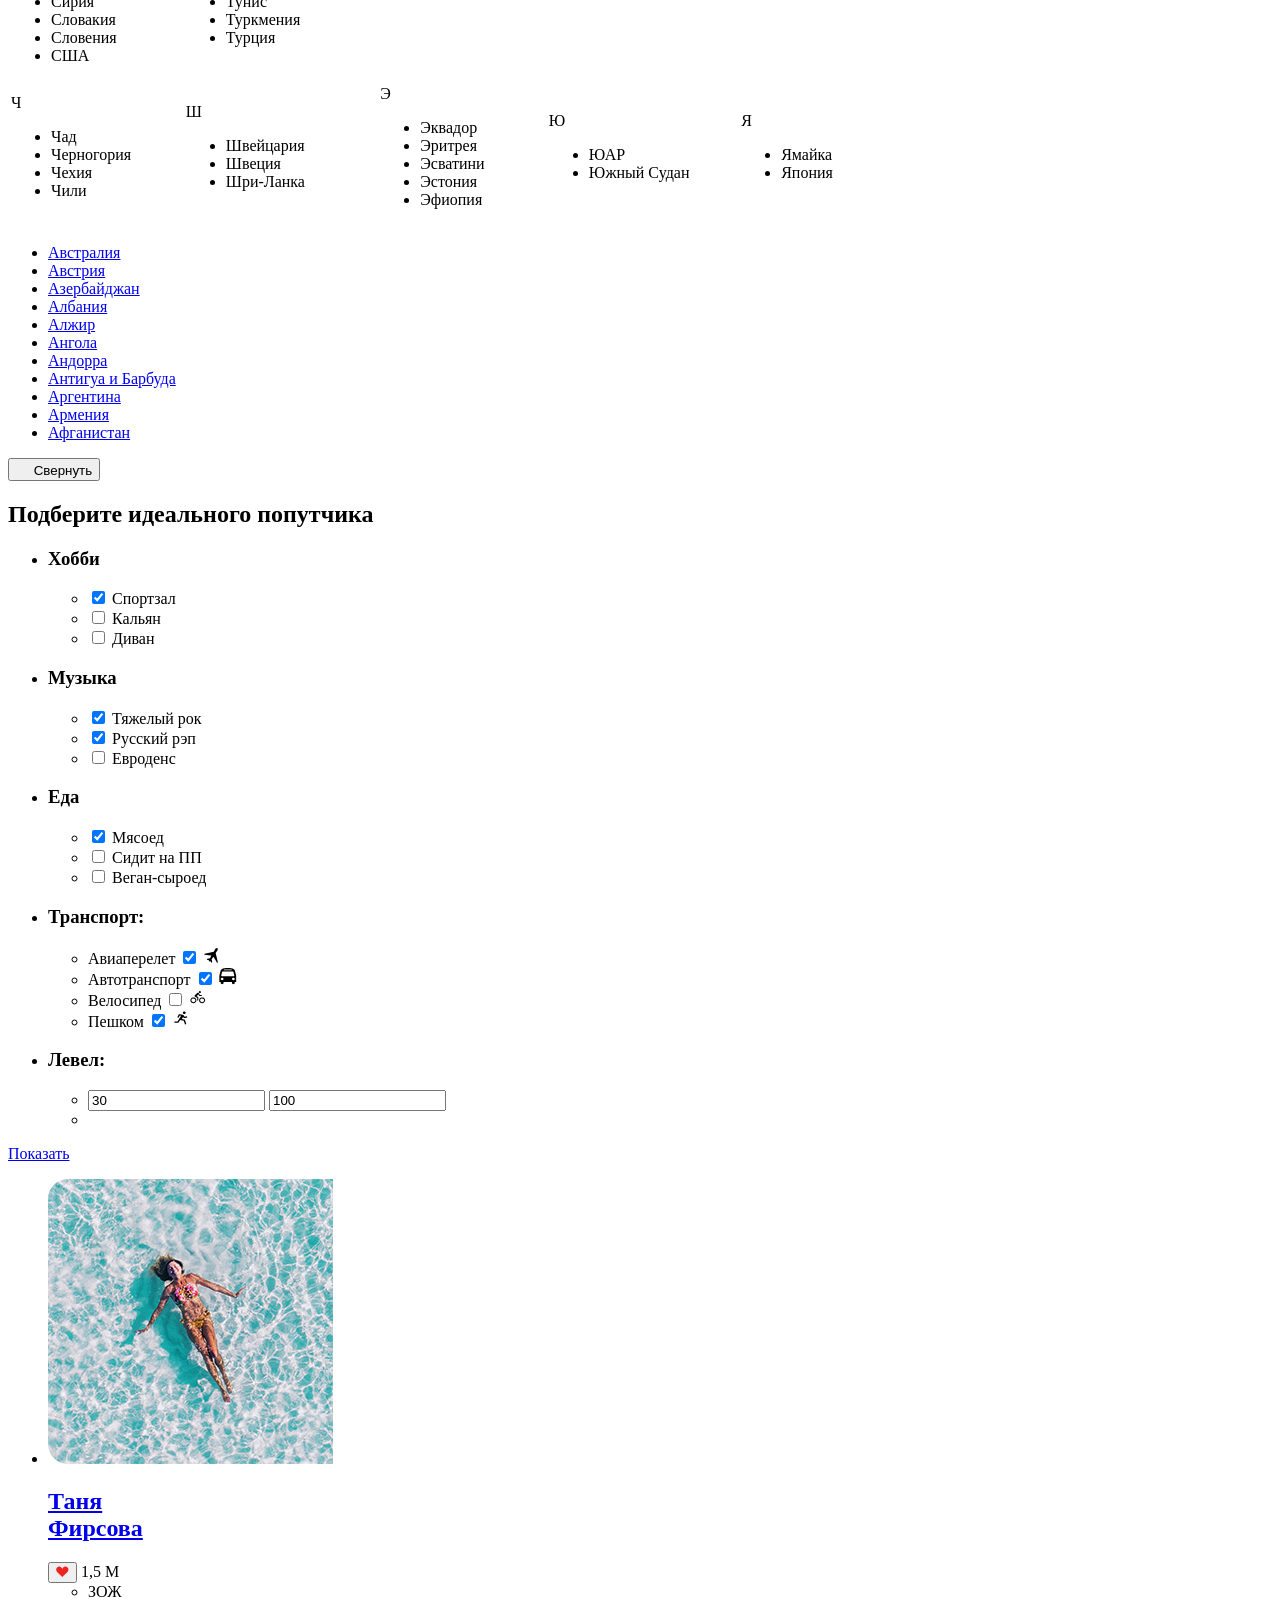
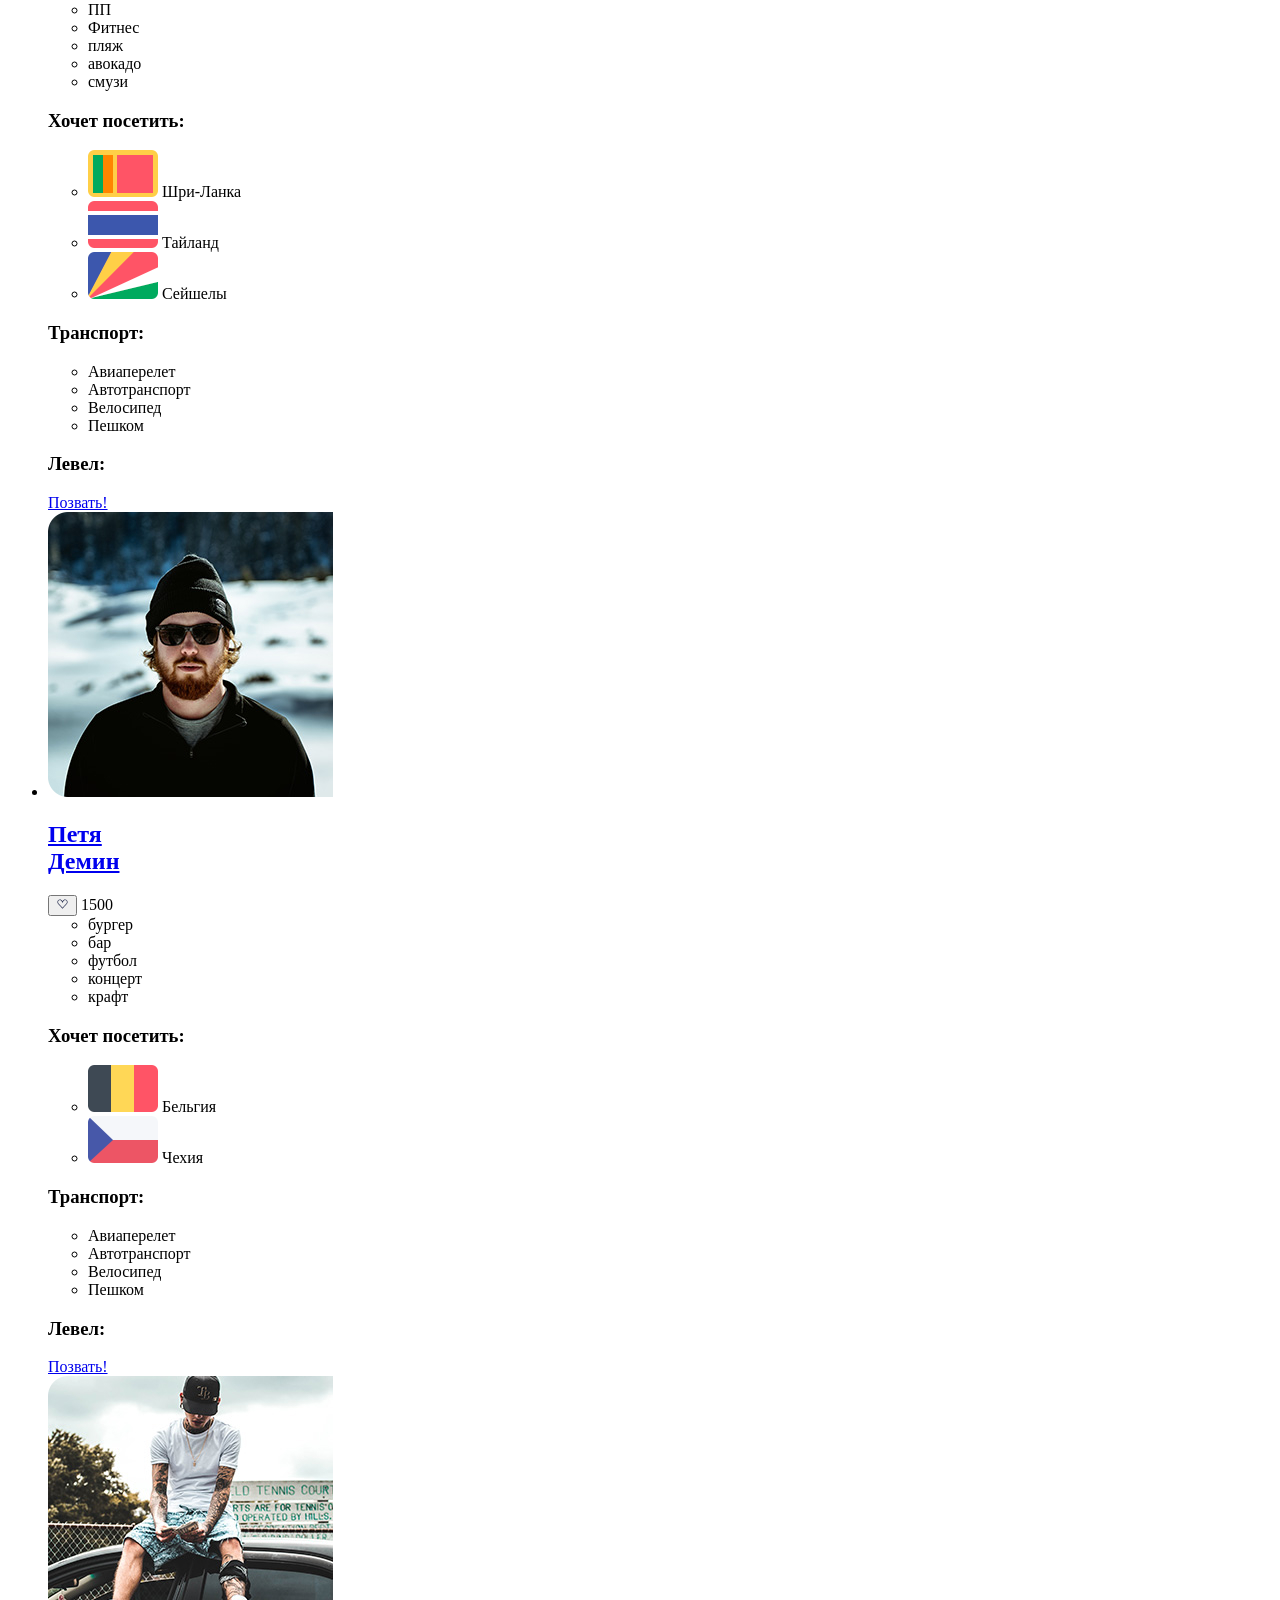
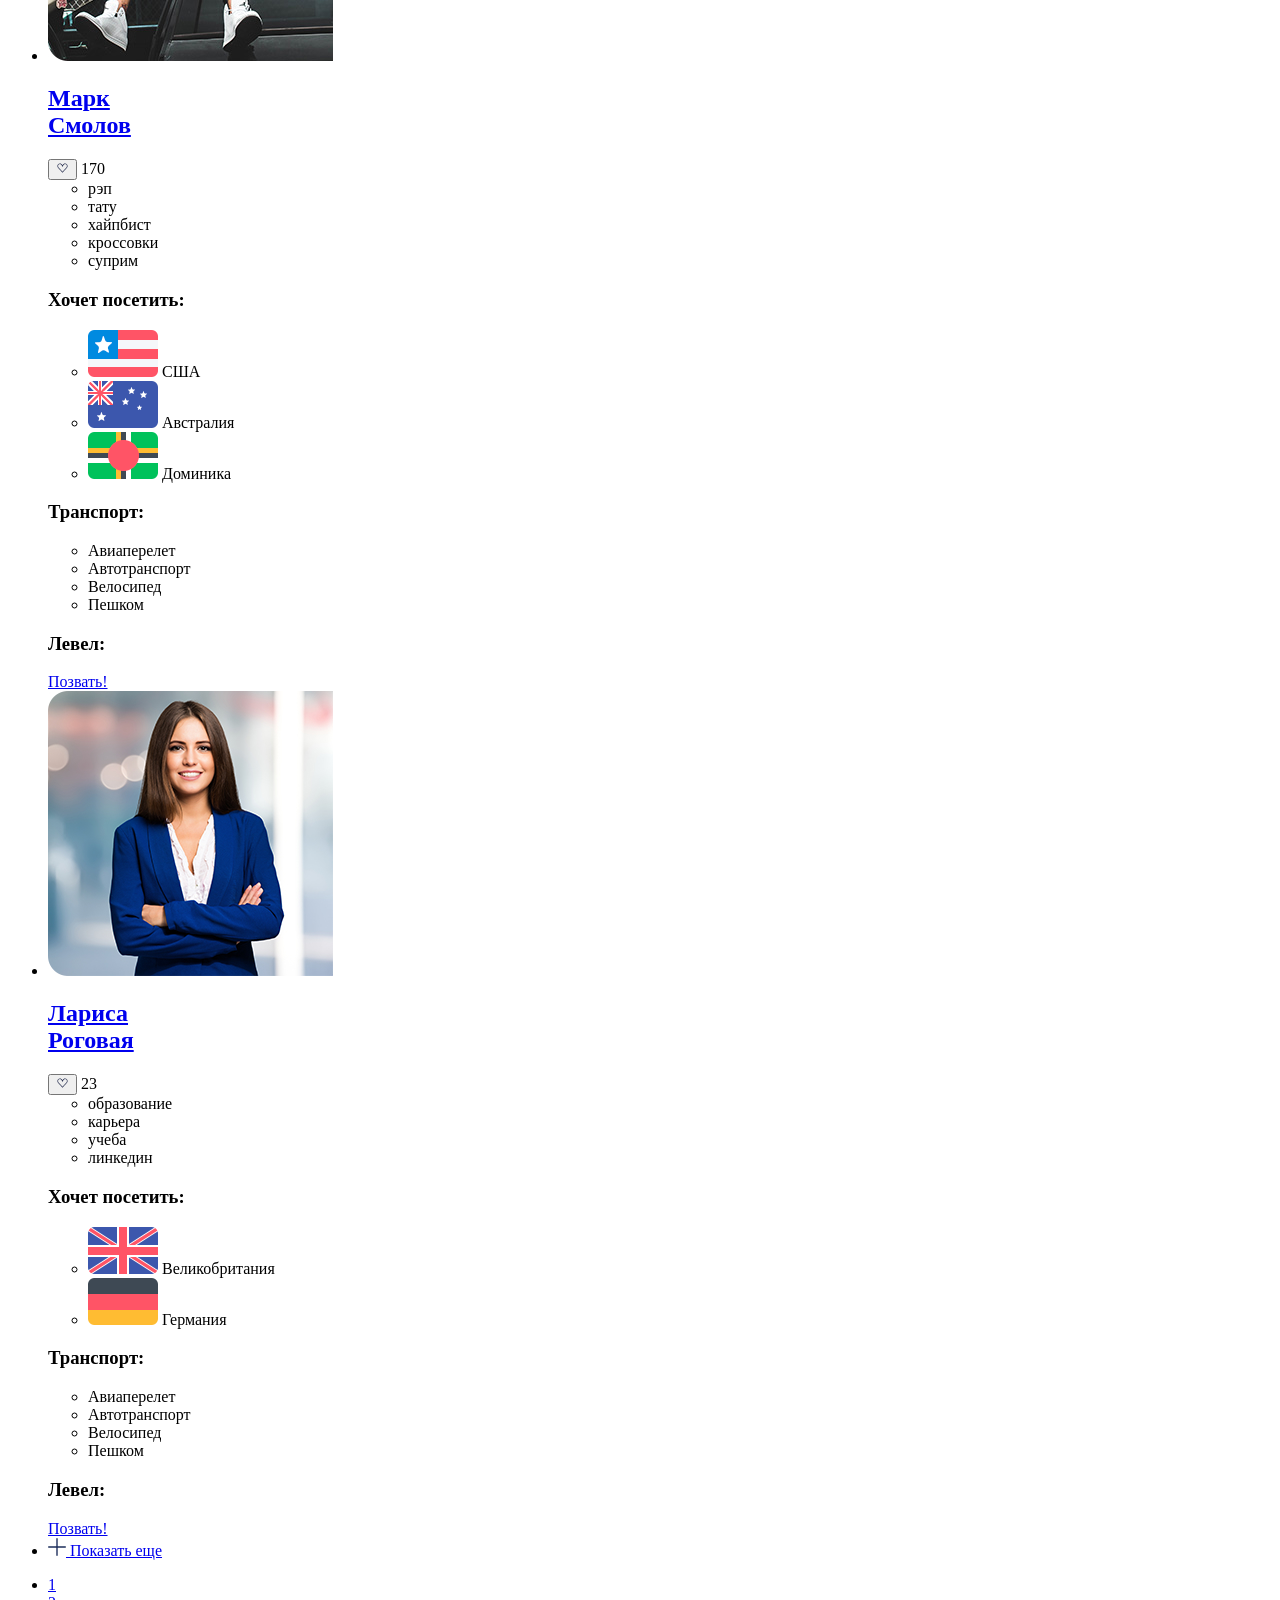
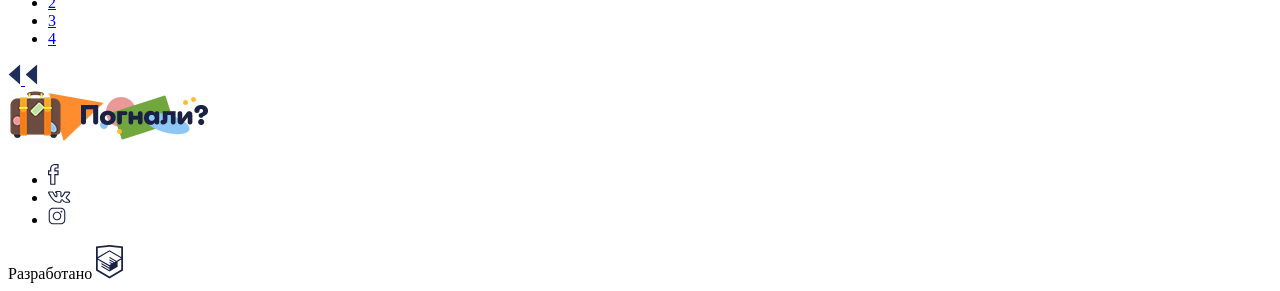
==== commit 33ec3a16: "мобильная стилизация catalog.html" ====
--- a/source/catalog.html
+++ b/source/catalog.html
@@ -3,73 +3,78 @@
 
 <head>
   <meta charset="utf-8">
+  <meta name="viewport" content="width=device-width, initial-scale=1.0, maximum-scale=1.0, user-scalable=0">
   <title>HTML Academy: Погнали</title>
+  <link href="css/style.css" rel="stylesheet">
 </head>
 
 <body class="page-body">
 
   <header class="header">
     <div class="header__container container">
-      <a class="footer__logo logo" href="index.html">
+      <a class="header__logo header__logo--white logo" href="index.html">
         <picture>
           <source media="(min-width: 768px)" srcset="img/logo/logo-full-white.png">
           <img src="img/logo/logo-white.png" alt="Поиск попутчиков в путешествие">
         </picture>
       </a>
 
-      <a class="footer__logo--mobile logo" href="index.html">
+      <a class="header__logo header__logo--dark logo" href="index.html">
         <picture>
           <source media="(min-width: 768px)" srcset="img/logo/logo-full-dark.png">
           <img src="img/logo/logo-dark.png" alt="Поиск попутчиков в путешествие">
         </picture>
       </a>
 
-      <button class="header__burger burger">
-        <span class="visually-hidden">Открыть меню</span>
+      <button class="header__burger">
+        <span class="visually-hidden">
+          Открыть меню
+        </span>
       </button>
 
-      <nav class="menu">
-        <ul class="menu__list">
-          <li class="menu__item">
-            <a class="menu__link" href="">О сервисе</a>
+      <nav class="header__menu">
+        <ul class="header__list">
+          <li class="header__item">
+            <a class="header__link" href="#">
+              О сервисе
+            </a>
           </li>
-          <li class="menu__item">
-            <a class="menu__link" href="form.html">Направления</a>
+          <li class="header__item">
+            <a class="header__link" href="form.html">
+              Направления
+            </a>
           </li>
-          <li class="menu__item">
-            <a class="menu__link" href="catalog.html">Попутчики</a>
+          <li class="header__item">
+            <a class="header__link" href="catalog.html">
+              Попутчики
+            </a>
           </li>
         </ul>
       </nav>
 
       <ul class="user-actions">
         <li class="user-actions__item">
-          <a class="user-actions__link icon-form icon-form--fifth-color" href="tel:+78005558628">
-            <span class="visually-hidden">Позвонить нам по телефону</span>
-            <svg class="button__phone" width="18" height="18" viewBox="0 0 18 18" fill="none"
-              xmlns="http://www.w3.org/2000/svg">
-              <path
-                d="M8.97412 7.42388C8.97412 7.61288 9.12775 7.76138 9.3155 7.76138C9.70468 7.76138 10.0187 8.07526 10.0187 8.45663C10.0187 8.64225 10.1724 8.79413 10.3601 8.     79413C10.5479 8.79413 10.7015 8.64225 10.7015 8.45663C10.7015 7.70064 10.0802 7.08638 9.3155 7.08638C9.12775 7.08638 8.97412 7.23826 8.97412 7.42388ZM14.5318 8.79413C14.723 8.79413 14.8732 8.64225 14.8732 8.45663C14.8732 5.42589 12.3811 2.96214 9.3155 2.96214C9.12775 2.96214 8.97412 3.114 8.97412 3.29964C8.97412 3.48526 9.12775 3.63714 9.3155 3.63714C12.0056 3.63714 14.1904 5.80051 14.1904 8.45663C14.1904 8.64225 14.344 8.79413 14.5318 8.79413Z"
-                fill="#161C35" />
-              <path
-                d="M12.1047 8.45663C12.1047 8.64225 12.2583 8.79413 12.446 8.79413C12.6338 8.79413 12.7874 8.64225 12.7874 8.45663C12.7874 6.56326 11.2307 5.02426 9.3156 5.02426C9.12785 5.02426 8.97422 5.17614 8.97422 5.36176C8.97422 5.55076 9.12785 5.69926 9.3156 5.69926C10.8552 5.69926 12.1047 6.93788 12.1047 8.45663ZM9.3156 0.900002C9.12785 0.900002 8.97422 1.05188 8.97422 1.2375C8.97422 1.42314 9.12785 1.575 9.3156 1.575C13.1561 1.575 16.2797 4.66314 16.2797 8.45663C16.2797 8.64225 16.43 8.79413 16.6211 8.79413C16.8089 8.79413 16.9625 8.64225 16.9625 8.45663C16.9625 4.28852 13.5316 0.900002 9.3156 0.900002ZM12.6509 12.0139L12.2037 12.2535C11.4492 12.6619 10.8621 13.7813 9.93111 12.9375L7.50006 10.5L5.39999 8.45663C4.3449 7.1235 5.5263 6.80625 5.93936 6.05701L6.18174 5.61827C6.45484 5.11875 6.55383 4.55851 6.47191 3.99825C6.3934 3.43801 6.13736 2.92838 5.7277 2.52338C5.2293 2.03064 4.56703 1.76064 3.86037 1.76064C3.15371 1.76064 2.48802 2.03064 1.9896 2.52338L1.81551 2.69888C0.893782 3.61014 0.787955 5.1795 1.51509 7.1235C2.20125 8.97975 3.58385 10.9913 5.39999 12.7868C8.16857 15.5239 11.2512 17.1 13.4634 17.1C14.3373 17.1 15.0781 16.8536 15.6038 16.3339L15.7813 16.1584C16.2763 15.669 16.5528 15.0143 16.5563 14.3089C16.5528 13.6204 16.2695 12.9454 15.7813 12.4628C14.9586 11.6494 13.6716 11.4671 12.6509 12.0139Z"
-                fill="#161C35" />
+          <a class="user-actions__link" href="tel:+78005558628">
+            <span class="visually-hidden">
+              Позвонить нам по телефону
+            </span>
+            <svg width="18" height="18">
+              <use xlink:href="img/sprite.svg#icon-phone"></use>
             </svg>
           </a>
         </li>
         <li class="user-actions__item">
-          <a class="user-actions__link icon-form icon-form--fourth-color" href="mailto:mail@htmlacademy.ru">
-            <span class="visually-hidden">Написать нам на электронную почту</span>
-            <svg class="button__mail" width="16" height="14" viewBox="0 0 16 14" fill="none"
-              xmlns="http://www.w3.org/2000/svg">
-              <path
-                d="M1.25925 2.60026L7.25925 6.36066C7.46085 6.48666 7.72165 6.54639 7.98405 6.54639C8.24645 6.54639 8.50725 6.48666 8.70885 6.36066L14.7088 2.60026C15.1 2.35479 15.4697 1.39999 14.7521 1.39999H1.21685C0.49925 1.39999 0.86885 2.35479 1.25925 2.60026ZM14.8905 4.65639L8.70885 8.41493C8.43685 8.58106 8.24645 8.60066 7.98405 8.60066C7.72165 8.60066 7.53125 8.58106 7.25925 8.41493C6.98725 8.24879 1.55285 4.92519 1.10885 4.65546C0.79685 4.46506 0.80005 4.68813 0.80005 4.85986V11.6667C0.80005 12.0587 1.25285 12.6 1.60005 12.6H14.4001C14.7473 12.6 15.2001 12.0587 15.2001 11.6667V4.86079C15.2001 4.68906 15.2033 4.46599 14.8905 4.65639Z"
-                fill="#161C35" />
+          <a class="user-actions__link user-actions__link--fourth-color" href="mailto:mail@htmlacademy.ru">
+            <span class="visually-hidden">
+              Написать нам на электронную почту
+            </span>
+            <svg width="16" height="14">
+              <use xlink:href="img/sprite.svg#icon-mail"></use>
             </svg>
           </a>
         </li>
-        <li class="user-actions__item">
-          <a class="user-actions__link button button--round button--main-color" href="#">
+        <li class="user-actions__item user-actions__item--authorize">
+          <a class="user-actions__button button button--round button--main-color" href="#">
             Авторизация
           </a>
         </li>
@@ -77,872 +82,861 @@
 
       <div class="header__contacts contacts">
         <a class="contacts__link" href="tel:+78005558628">
-          <span class="visually-hidden">Позвонить нам по телефону</span>
+          <span class="visually-hidden">
+            Позвонить нам по телефону
+          </span>
           <span class="contacts__icon">
-            <svg width="19" height="17" viewBox="0 0 19 17" fill="none" xmlns="http://www.w3.org/2000/svg">
-              <path fill-rule="evenodd" clip-rule="evenodd"
-                d="M9.49995 1.08615C6.7035 1.08615 3.90033 1.55882 2.88322 2.50093C2.03934 3.28252 1.75804 4.66329 1.66321 5.53753C1.66321 5.53753 1.65015 5.62393 1.65015 5.66109C1.65015 6.00391 1.94445 6.27887 2.30427 6.27887C2.34678 6.27887 3.92002 6.15837 4.86851 6.08425C4.89134 6.08112 4.91434 6.07806 4.93716 6.07191C5.29043 6.0627 5.57505 5.7908 5.57505 5.45413L5.57822 4.237C5.57822 3.86014 5.90214 3.55737 6.3012 3.55737H12.6987C13.0978 3.55737 13.4218 3.86011 13.4218 4.237L13.425 5.45413C13.425 5.7908 13.7095 6.0627 14.0628 6.07191C14.0854 6.0781 14.1085 6.08112 14.1315 6.08425C15.0801 6.15834 16.6533 6.27887 16.6957 6.27887C17.0553 6.27887 17.3499 6.00391 17.3499 5.66109C17.3499 5.62393 17.3368 5.53753 17.3368 5.53753C17.2419 4.66329 16.9609 3.28255 16.117 2.50093C15.0996 1.55882 12.2964 1.08615 9.49995 1.08615ZM9.49995 9.11773C8.7771 9.11773 8.19164 9.67064 8.19164 10.3533C8.19164 11.036 8.7771 11.5889 9.49995 11.5889C10.2228 11.5889 10.8082 11.036 10.8082 10.3533C10.8082 9.67064 10.2228 9.11773 9.49995 9.11773ZM8.51873 6.33752V5.56528C8.51873 5.13902 8.15236 4.79304 7.70106 4.79304C7.24977 4.79304 6.8834 5.13905 6.8834 5.56528V6.33752L2.47095 10.7889C2.16689 11.07 1.97713 11.4622 1.97713 11.8948V13.1335C1.97713 13.8162 2.56264 14.3691 3.28545 14.3691H3.61254V15.1414C3.61254 15.5677 3.97895 15.9136 4.43025 15.9136C4.88154 15.9136 5.24792 15.5677 5.24792 15.1414V14.3691H13.752V15.1414C13.752 15.5677 14.1182 15.9136 14.5697 15.9136C15.021 15.9136 15.3873 15.5677 15.3873 15.1414V14.3691H15.7144C16.4373 14.3691 17.0227 13.8162 17.0227 13.1335V11.8948C17.0227 11.4622 16.833 11.07 16.5289 10.7889L12.1166 6.33752V5.56528C12.1166 5.13902 11.7502 4.79304 11.2989 4.79304C10.8476 4.79304 10.4812 5.13905 10.4812 5.56528V6.33752H8.51873ZM9.49995 7.8821C10.9456 7.8821 12.1166 8.98799 12.1166 10.3533C12.1166 11.7187 10.9457 12.8247 9.49995 12.8247C8.05426 12.8247 6.88336 11.7187 6.88336 10.3533C6.88336 8.98795 8.05426 7.8821 9.49995 7.8821Z"
-                fill="#FFD74B" />
+            <svg width="19" height="17">
+              <use xlink:href="img/sprite.svg#icon-telephone"></use>
             </svg>
           </span>
-          <span class="contacts__text contacts__text--eight-color">8 800 555-86-28</span>
+          <span class="contacts__text">
+            8 800 555-86-28
+          </span>
         </a>
         <a class="contacts__link" href="mailto:mail@htmlacademy.ru">
-          <span class="visually-hidden">Написать нам на электронную почту</span>
+          <span class="visually-hidden">
+            Написать нам на электронную почту
+          </span>
           <span class="contacts__icon">
-            <svg width="24" height="25" viewBox="0 0 24 25" fill="none" xmlns="http://www.w3.org/2000/svg">
-              <path fill-rule="evenodd" clip-rule="evenodd"
-                d="M19.1393 16.4663L14.8089 12.5L19.1393 8.53365L18.5488 7.90264L12.25 13.6719L5.95117 7.90264L5.36066 8.53365L9.69108 12.5L5.36066 16.4663L5.95117 17.0974L10.3308 13.0859L12.25 14.8438L14.1691 13.0859L18.5488 17.0974L19.1393 16.4663ZM4.57593 6.25C3.76692 6.25 3.11108 6.94884 3.11108 7.80786V17.1921C3.11108 18.0525 3.7616 18.75 4.57593 18.75H19.924C20.733 18.75 21.3889 18.0512 21.3889 17.1921V7.80786C21.3889 6.94748 20.7383 6.25 19.924 6.25H4.57593Z"
-                fill="#FFD74B" />
+            <svg width="24" height="25">
+              <use xlink:href="img/sprite.svg#icon-envelope"></use>
             </svg>
           </span>
-          <span class="contacts__text contacts__text--eight-color">mail@htmlacademy.ru</span>
+          <span class="contacts__text">
+            mail@htmlacademy.ru
+          </span>
         </a>
       </div>
 
       <ul class="header__social social">
         <li class="social__item">
           <a class="social__link" href="#">
-            <svg width="11" height="21" viewBox="0 0 11 21" fill="none" xmlns="http://www.w3.org/2000/svg">
-              <path
-                d="M7.48786 20.8125H2.12929V11.1375H0V6.3525H2.06643C1.90929 4.185 2.30214 2.6025 3.26071 1.5225C3.71777 1.04316 4.27461 0.66015 4.89562 0.397985C5.51662 0.13582 6.18812 0.000268301 6.86714 0L10.6229 0V4.6125H7.66857C7.49452 5.1766 7.42799 5.76595 7.47214 6.3525H10.615V11.1375H7.47214L7.48786 20.8125ZM3.31571 19.6875H6.28571V10.0125H9.42857V7.5H6.28571V6.93C6.28571 5.43 6.28571 4.0875 7.07143 3.585L7.22071 3.4875H9.42857V1.125H6.89857C6.38444 1.11866 5.87465 1.21553 5.40225 1.40933C4.92986 1.60314 4.50541 1.88955 4.15643 2.25C3.37071 3.1725 3.04857 4.7175 3.29214 6.855L3.37071 7.4775H1.17857V10.0125H3.31571V19.6875Z"
-                fill="#192144" />
+            <svg width="11" height="21">
+              <use xlink:href="img/sprite.svg#social-fb"></use>
             </svg>
           </a>
         </li>
         <li class="social__item">
           <a class="social__link" href="#">
-            <svg width="23" height="12" viewBox="0 0 23 12" fill="none" xmlns="http://www.w3.org/2000/svg">
-              <path
-                d="M17.7664 11.8331C17.219 11.8207 16.6854 11.6573 16.2232 11.3606C15.7407 11.031 15.2975 10.6459 14.9026 10.2132C14.5761 9.88315 14.0345 9.32815 13.8268 9.32815C13.619 9.32815 13.4706 10.0181 13.478 10.5056C13.4812 10.8422 13.3564 11.167 13.1293 11.4131C12.8712 11.6263 12.5561 11.7569 12.2242 11.7881H10.7997C8.75222 11.7426 6.79178 10.9425 5.28708 9.53815C2.55676 7.01065 0.21224 2.18065 0.115789 1.97065C0.0237889 1.79521 -0.0147389 1.59616 0.00506792 1.3986C0.0248747 1.20105 0.102128 1.01386 0.227079 0.860649C0.509857 0.622256 0.867951 0.494496 1.23611 0.500649H4.26321H4.35224C4.6027 0.537588 4.84277 0.626997 5.05708 0.763149C5.25875 0.899848 5.42022 1.08899 5.5245 1.31065C5.8444 2.00295 6.2113 2.67204 6.62256 3.31315C7.5945 4.81315 8.02482 5.15815 8.18063 5.23315C8.35396 4.52985 8.40169 3.80091 8.3216 3.08065C8.3476 2.7526 8.29412 2.4231 8.16579 2.12065C8.00289 1.98893 7.80288 1.91278 7.5945 1.90315L7.05289 1.38565C6.94901 0.890649 7.49063 0.463149 7.86902 0.298149C8.62414 0.0589723 9.41638 -0.0376377 10.2061 0.013149H10.7329C11.2686 -0.000953053 11.8041 0.0494006 12.328 0.163149C13.5893 0.433149 13.5448 1.46065 13.4929 2.64565C13.4929 2.99065 13.4558 3.39565 13.4558 3.86065C13.4558 3.97315 13.4558 4.09315 13.4558 4.22065C13.4266 4.54717 13.4492 4.87631 13.5226 5.19565C14.1402 4.67331 14.6604 4.04337 15.0584 3.33565C15.4879 2.66645 15.865 1.96431 16.1861 1.23565C16.2839 1.00519 16.4516 0.812043 16.6649 0.684009C16.8782 0.555974 17.1262 0.499653 17.3732 0.523149H20.5487C20.6425 0.514104 20.7369 0.514104 20.8306 0.523149C21.5726 0.523149 22.0103 0.740649 22.1884 1.16065C22.3664 1.58065 22.3145 2.40565 20.4374 4.61815L19.6955 5.46565C19.336 5.81847 19.0264 6.21976 18.7755 6.65815C19.0565 6.98108 19.3754 7.2682 19.7251 7.51315C20.5778 8.16264 21.3283 8.93894 21.951 9.81565C22.097 9.98613 22.1925 10.1948 22.2266 10.4176C22.2608 10.6405 22.2321 10.8685 22.1439 11.0756C21.9884 11.3051 21.7803 11.4931 21.5375 11.6237C21.2946 11.7542 21.0241 11.8235 20.749 11.8256L17.9371 11.8631L17.7664 11.8331ZM13.8268 8.20315C14.4945 8.20315 15.0732 8.79565 15.689 9.41815C16.0217 9.78534 16.3951 10.1125 16.8019 10.3931C17.1096 10.6 17.4711 10.7096 17.8406 10.7081H17.9148L20.7342 10.6706C20.8732 10.6626 21.0094 10.6269 21.1348 10.5656L21.0606 10.4456C20.499 9.67196 19.8292 8.98479 19.0722 8.40565C18.1893 7.65565 17.7368 7.30315 17.6848 6.72565C17.6329 6.14815 18.0484 5.64565 18.8793 4.69315L19.6213 3.86065C20.2477 3.21479 20.7619 2.46681 21.1422 1.64815C20.9767 1.63823 20.8107 1.63823 20.6451 1.64815H17.4029C17.3443 1.6349 17.2835 1.6349 17.2248 1.64815C16.8814 2.44423 16.4719 3.20947 16.0006 3.93565C14.5984 6.05065 13.938 6.33565 13.4706 6.33565C13.3257 6.33565 13.183 6.29959 13.0551 6.23065C12.3132 5.80315 12.3132 4.85065 12.3577 4.16065C12.3577 4.04815 12.3577 3.93565 12.3577 3.83815C12.3577 3.35065 12.3577 2.93065 12.3948 2.57065C12.4542 1.31065 12.3948 1.30315 12.1129 1.23565C11.6586 1.14491 11.1958 1.10467 10.7329 1.11565H10.221C9.74988 1.10581 9.27872 1.13088 8.81127 1.19065C8.88206 1.24338 8.94459 1.30659 8.99676 1.37815C9.30278 1.8659 9.4554 2.43595 9.4345 3.01315C9.53095 4.25065 9.47902 5.86315 8.69256 6.25315C8.5533 6.31903 8.40115 6.35235 8.2474 6.35065C7.5574 6.35065 6.87482 5.69065 5.70998 3.90565C5.26298 3.22218 4.86383 2.50794 4.51547 1.76815L4.45611 1.69315C4.38118 1.65454 4.30126 1.62677 4.21869 1.61065H1.25095H1.19901C1.63676 2.52565 3.71418 6.57565 6.03643 8.69815C7.34044 9.90918 9.02993 10.6088 10.7997 10.6706H12.1722C12.2422 10.6555 12.3097 10.6303 12.3726 10.5956C12.3726 10.5956 12.3726 10.5956 12.3726 10.5281C12.3726 10.3256 12.3726 8.57815 13.5448 8.27815C13.6356 8.24202 13.7302 8.21685 13.8268 8.20315Z"
-                fill="#192144" />
+            <svg width="23" height="12">
+              <use xlink:href="img/sprite.svg#social-vk"></use>
             </svg>
           </a>
         </li>
         <li class="social__item">
           <a class="social__link" href="#">
-            <svg width="18" height="18" viewBox="0 0 18 18" fill="none" xmlns="http://www.w3.org/2000/svg">
-              <g>
-                <path
-                  d="M12.9601 1.80061C13.8188 1.80251 14.6418 2.14448 15.249 2.75169C15.8562 3.35889 16.1982 4.18189 16.2001 5.04061V12.9606C16.1982 13.8193 15.8562 14.6423 15.249 15.2495C14.6418 15.8567 13.8188 16.1987 12.9601 16.2006H5.04009C4.18262 16.1968 3.36147 15.854 2.75581 15.247C2.15016 14.64 1.80919 13.8181 1.80729 12.9606V5.04061C1.80919 4.18314 2.15016 3.36122 2.75581 2.75422C3.36147 2.14722 4.18262 1.80441 5.04009 1.80061H12.9601ZM12.9601 0.720612H5.04009C3.89436 0.720612 2.79555 1.17575 1.98539 1.98591C1.17523 2.79607 0.720093 3.89488 0.720093 5.04061L0.720093 12.9606C0.720093 14.1063 1.17523 15.2052 1.98539 16.0153C2.79555 16.8255 3.89436 17.2806 5.04009 17.2806H12.9601C14.1058 17.2806 15.2046 16.8255 16.0148 16.0153C16.8249 15.2052 17.2801 14.1063 17.2801 12.9606V5.04061C17.2801 3.89488 16.8249 2.79607 16.0148 1.98591C15.2046 1.17575 14.1058 0.720612 12.9601 0.720612V0.720612Z"
-                  fill="#192144" />
-                <path
-                  d="M9.00703 5.81737C9.63787 5.81737 10.2545 6.00444 10.7791 6.35492C11.3036 6.7054 11.7124 7.20354 11.9538 7.78637C12.1953 8.36919 12.2584 9.01051 12.1353 9.62923C12.0123 10.248 11.7085 10.8163 11.2624 11.2624C10.8163 11.7084 10.248 12.0122 9.62929 12.1353C9.01057 12.2584 8.36924 12.1952 7.78642 11.9538C7.2036 11.7124 6.70545 11.3035 6.35497 10.779C6.00449 10.2545 5.81743 9.63782 5.81743 9.00697C5.81648 8.58784 5.89833 8.17265 6.05829 7.78524C6.21824 7.39784 6.45315 7.04584 6.74952 6.74947C7.04589 6.4531 7.39789 6.21819 7.7853 6.05823C8.17271 5.89828 8.5879 5.81642 9.00703 5.81737V5.81737ZM9.00703 4.73737C8.16228 4.73595 7.33609 4.98514 6.63301 5.45343C5.92993 5.92171 5.38156 6.58803 5.0573 7.36807C4.73304 8.14811 4.64746 9.00681 4.81139 9.83551C4.97532 10.6642 5.38139 11.4256 5.97822 12.0235C6.57504 12.6213 7.3358 13.0287 8.16422 13.194C8.99264 13.3593 9.85148 13.2752 10.6321 12.9523C11.4127 12.6293 12.0799 12.0821 12.5494 11.3798C13.0188 10.6775 13.2694 9.85173 13.2694 9.00697C13.2704 8.44662 13.1608 7.89158 12.947 7.37361C12.7333 6.85564 12.4194 6.38491 12.0236 5.98835C11.6277 5.59178 11.1575 5.27717 10.6398 5.06252C10.1222 4.84786 9.56738 4.73737 9.00703 4.73737Z"
-                  fill="#192144" />
-                <path
-                  d="M13.4282 5.55936C13.961 5.55936 14.393 5.12741 14.393 4.59456C14.393 4.06172 13.961 3.62976 13.4282 3.62976C12.8953 3.62976 12.4634 4.06172 12.4634 4.59456C12.4634 5.12741 12.8953 5.55936 13.4282 5.55936Z"
-                  fill="#192144" />
-              </g>
+            <svg width="18" height="18">
+              <use xlink:href="img/sprite.svg#social-ig"></use>
             </svg>
           </a>
         </li>
       </ul>
 
-      <h1 class="header__title main-header header--profile">
-        Попутчики
-      </h1>
-      <span class="header__return">
-        На главную
-      </span>
+      <!-- <h1 class="header__title main-header header--profile">
+        Направления
+      </h1> -->
 
     </div>
   </header>
 
   <main class="page-main">
 
-    <section class="filter">
-      <div class="filter__container container">
-        <div class="filter__top">
-          <h2 class="filter__title">
-            Фильтрация по странам:
-          </h2>
-
-          <ul class="filter__directions">
-            <li class="filter__direction">
-              <a class="filter__region filter__region--active" href="#">Европа</a>
-            </li>
-            <li class="filter__direction">
-              <a class="filter__region" href="#">Азия</a>
-            </li>
-            <li class="filter__direction">
-              <a class="filter__region" href="#">Америка</a>
-            </li>
-            <li class="filter__direction">
-              <a class="filter__region" href="#">Острова</a>
-            </li>
-          </ul>
-
-          <div class="filter__show">
-            <span class="filter__show-text">
-              Показать все
-            </span>
-            <svg class="filter__icon-dots" width="30" height="6" viewBox="0 0 30 6" fill="none"
-              xmlns="http://www.w3.org/2000/svg">
-              <circle cx="3" cy="3" r="3" fill="#192144" />
-              <circle cx="15" cy="3" r="3" fill="#192144" />
-              <circle cx="27" cy="3" r="3" fill="#192144" />
-            </svg>
-            <svg class="filter__icon-cross" width="24" height="23" viewBox="0 0 24 23" fill="none"
-              xmlns="http://www.w3.org/2000/svg">
-              <g clip-path="url(#clip0)">
-                <path d="M21 2.91573L3 19.3428" stroke="#192144" stroke-width="2" stroke-linecap="round"
-                  stroke-linejoin="round" />
-                <path d="M3 2.91573L21 19.3428" stroke="#192144" stroke-width="2" stroke-linecap="round"
-                  stroke-linejoin="round" />
-              </g>
-              <defs>
-                <clipPath id="clip0">
-                  <rect width="21.9028" height="24" fill="white" transform="translate(0 22.0807) rotate(-90)" />
-                </clipPath>
-              </defs>
-            </svg>
+    <section class="page-main__filter filter">
+      <div class="filter__header">
+        <div class="filter__container container">
+          <h1 class="filter__page-title main-header header--profile">
+            Попутчики
+          </h1>
+        </div>
+      </div>
+
+      <div class="filter__content filter__content--closed">
+        <div class="filter__container-content container">
+          <div class="filter__top">
+            <h2 class="filter__title">
+              Фильтрация по странам:
+            </h2>
+
+            <ul class="filter__directions">
+              <li class="filter__direction">
+                <a class="filter__region filter__region--active" href="#">Европа</a>
+              </li>
+              <li class="filter__direction">
+                <a class="filter__region" href="#">Азия</a>
+              </li>
+              <li class="filter__direction">
+                <a class="filter__region" href="#">Америка</a>
+              </li>
+              <li class="filter__direction">
+                <a class="filter__region" href="#">Острова</a>
+              </li>
+            </ul>
+
+            <button class="filter__show button" type="button" aria-label="Показать или скрыть меню фильтров">
+              <span class="filter__show-text">
+                Показать все
+              </span>
+              <svg class="filter__icon-dots" width="30" height="6">
+                <use xlink:href="img/sprite.svg#icon-dots"></use>
+              </svg>
+              <svg class="filter__icon-cross" width="16" height="16">
+                <use xlink:href="img/sprite.svg#char-cross"></use>
+              </svg>
+            </button>
+          </div>
+
+          <div class="filter__body">
+            <div class="filter__alphabet-wrapper">
+              <table class="filter__alphabet alphabet">
+                <tr class="alphabet__row">
+                  <td class="alphabet__cell alphabet__cell--active">
+                    <span class="alphabet__char">
+                      А
+                    </span>
+                    <ul class="alphabet__list">
+                      <li class="alphabet__item">
+                        <a class="alphabet__link" href="#">Австралия</a>
+                      </li>
+                      <li class="alphabet__item">
+                        <a class="alphabet__link" href="#">Австрия</a>
+                      </li>
+                      <li class="alphabet__item">
+                        <a class="alphabet__link" href="#">Азербайджан</a>
+                      </li>
+                      <li class="alphabet__item">
+                        <a class="alphabet__link" href="#">Албания</a>
+                      </li>
+                      <li class="alphabet__item">
+                        <a class="alphabet__link" href="#">Алжир</a>
+                      </li>
+                      <li class="alphabet__item">
+                        <a class="alphabet__link" href="#">Ангола</a>
+                      </li>
+                      <li class="alphabet__item">
+                        <a class="alphabet__link" href="#">Андорра</a>
+                      </li>
+                      <li class="alphabet__item">
+                        <a class="alphabet__link" href="#">Антигуа и Барбуда</a>
+                      </li>
+                      <li class="alphabet__item">
+                        <a class="alphabet__link" href="#">Аргентина</a>
+                      </li>
+                      <li class="alphabet__item">
+                        <a class="alphabet__link" href="#">Армения</a>
+                      </li>
+                      <li class="alphabet__item">
+                        <a class="alphabet__link" href="#">Афганистан</a>
+                      </li>
+                    </ul>
+                  </td>
+
+                  <td class="alphabet__cell">
+                    <span class="alphabet__char">
+                      Б
+                    </span>
+                    <ul class="alphabet__list">
+                      <li class="alphabet__item">
+                        <a class="alphabet__link" href="#">Багамские Острова</a>
+                      </li>
+                      <li class="alphabet__item">
+                        <a class="alphabet__link" href="#">Бангладеш</a>
+                      </li>
+                      <li class="alphabet__item">
+                        <a class="alphabet__link" href="#">Барбадос</a>
+                      </li>
+                      <li class="alphabet__item">
+                        <a class="alphabet__link" href="#">Бахрейн</a>
+                      </li>
+                      <li class="alphabet__item">
+                        <a class="alphabet__link" href="#">Белоруссия</a>
+                      </li>
+                      <li class="alphabet__item">
+                        <a class="alphabet__link" href="#">Белиз</a>
+                      </li>
+                      <li class="alphabet__item">
+                        <a class="alphabet__link" href="#">Бельгия</a>
+                      </li>
+                      <li class="alphabet__item">
+                        <a class="alphabet__link" href="#">Бенин</a>
+                      </li>
+                      <li class="alphabet__item">
+                        <a class="alphabet__link" href="#">Болгария</a>
+                      </li>
+                      <li class="alphabet__item">
+                        <a class="alphabet__link" href="#">Боливия</a>
+                      </li>
+                      <li class="alphabet__item">
+                        <a class="alphabet__link" href="#">Босния и Герцеговина</a>
+                      </li>
+                      <li class="alphabet__item">
+                        <a class="alphabet__link" href="#">Ботсвана</a>
+                      </li>
+                      <li class="alphabet__item">
+                        <a class="alphabet__link" href="#">Бразилия</a>
+                      </li>
+                      <li class="alphabet__item">
+                        <a class="alphabet__link" href="#">Бруней</a>
+                      </li>
+                      <li class="alphabet__item">
+                        <a class="alphabet__link" href="#">Буркина-Фасо</a>
+                      </li>
+                      <li class="alphabet__item">
+                        <a class="alphabet__link" href="#">Бурунди</a>
+                      </li>
+                      <li class="alphabet__item">
+                        <a class="alphabet__link" href="#">Бутан</a>
+                      </li>
+                    </ul>
+                  </td>
+
+                  <td class="alphabet__cell">
+                    <span class="alphabet__char">
+                      В
+                    </span>
+                    <ul class="alphabet__list">
+                      <li class="alphabet__item">
+                        Вануату
+                      </li>
+                      <li class="alphabet__item">
+                        Великобритания
+                      </li>
+                      <li class="alphabet__item">
+                        Венгрия
+                      </li>
+                      <li class="alphabet__item">
+                        Венесуэла
+                      </li>
+                      <li class="alphabet__item">
+                        Восточный Тимор
+                      </li>
+                      <li class="alphabet__item">
+                        Вьетнам
+                      </li>
+                    </ul>
+                  </td>
+
+                  <td class="alphabet__cell">
+                    <span class="alphabet__char">
+                      Г
+                    </span>
+                    <ul class="alphabet__list">
+                      <li class="alphabet__item">
+                        Габон
+                      </li>
+                      <li class="alphabet__item">
+                        Гаити
+                      </li>
+                      <li class="alphabet__item">
+                        Гайана
+                      </li>
+                      <li class="alphabet__item">
+                        Гамбия
+                      </li>
+                      <li class="alphabet__item">
+                        Гана
+                      </li>
+                      <li class="alphabet__item">
+                        Гватемала
+                      </li>
+                      <li class="alphabet__item">
+                        Гвинея
+                      </li>
+                      <li class="alphabet__item">
+                        Гвинея-Бисау
+                      </li>
+                      <li class="alphabet__item">
+                        Германия
+                      </li>
+                      <li class="alphabet__item">
+                        Гондурас
+                      </li>
+                      <li class="alphabet__item">
+                        Гренада
+                      </li>
+                      <li class="alphabet__item">
+                        Греция
+                      </li>
+                      <li class="alphabet__item">
+                        Грузия
+                      </li>
+                    </ul>
+                  </td>
+
+                  <td class="alphabet__cell">
+                    <span class="alphabet__char">
+                      Д
+                    </span>
+                    <ul class="alphabet__list">
+                      <li class="alphabet__item">
+                        Дания
+                      </li>
+                      <li class="alphabet__item">
+                        Джибути
+                      </li>
+                      <li class="alphabet__item">
+                        Доминика
+                      </li>
+                      <li class="alphabet__item">
+                        Доминикана
+                      </li>
+                    </ul>
+                  </td>
+                </tr>
+                <tr class="alphabet__row">
+                  <td class="alphabet__cell">
+                    <span class="alphabet__char">
+                      Е
+                    </span>
+                    <ul class="alphabet__list">
+                      <li class="alphabet__item">
+                        Египет
+                      </li>
+                    </ul>
+                  </td>
+
+                  <td class="alphabet__cell">
+                    <span class="alphabet__char">
+                      З
+                    </span>
+                    <ul class="alphabet__list">
+                      <li class="alphabet__item">
+                        Замбия
+                      </li>
+                      <li class="alphabet__item">
+                        Зимбабве
+                      </li>
+                    </ul>
+                  </td>
+
+                  <td class="alphabet__cell">
+                    <span class="alphabet__char">
+                      И
+                    </span>
+                    <ul class="alphabet__list">
+                      <li class="alphabet__item">
+                        Израиль
+                      </li>
+                      <li class="alphabet__item">
+                        Индия
+                      </li>
+                      <li class="alphabet__item">
+                        Индонезия
+                      </li>
+                      <li class="alphabet__item">
+                        Иордания
+                      </li>
+                      <li class="alphabet__item">
+                        Ирак
+                      </li>
+                      <li class="alphabet__item">
+                        Иран
+                      </li>
+                      <li class="alphabet__item">
+                        Ирландия
+                      </li>
+                      <li class="alphabet__item">
+                        Исландия
+                      </li>
+                      <li class="alphabet__item">
+                        Испания
+                      </li>
+                      <li class="alphabet__item">
+                        Италия
+                      </li>
+                    </ul>
+                  </td>
+
+                  <td class="alphabet__cell">
+                    <span class="alphabet__char">
+                      К
+                    </span>
+                    <ul class="alphabet__list">
+                      <li class="alphabet__item">
+                        Кабо-Верде
+                      </li>
+                      <li class="alphabet__item">
+                        Казахстан
+                      </li>
+                      <li class="alphabet__item">
+                        Камбоджа
+                      </li>
+                      <li class="alphabet__item">
+                        Камерун
+                      </li>
+                      <li class="alphabet__item">
+                        Канада
+                      </li>
+                      <li class="alphabet__item">
+                        Катар
+                      </li>
+                      <li class="alphabet__item">
+                        Кения
+                      </li>
+                      <li class="alphabet__item">
+                        Кипр
+                      </li>
+                      <li class="alphabet__item">
+                        Киргизия
+                      </li>
+                      <li class="alphabet__item">
+                        Кирибати
+                      </li>
+                      <li class="alphabet__item">
+                        Китай
+                      </li>
+                      <li class="alphabet__item">
+                        Колумбия
+                      </li>
+                    </ul>
+                  </td>
+
+                  <td class="alphabet__cell">
+                    <span class="alphabet__char">
+                      Л
+                    </span>
+                    <ul class="alphabet__list">
+                      <li class="alphabet__item">
+                        Лаос
+                      </li>
+                      <li class="alphabet__item">
+                        Латвия
+                      </li>
+                      <li class="alphabet__item">
+                        Лесото
+                      </li>
+                      <li class="alphabet__item">
+                        Либерия
+                      </li>
+                      <li class="alphabet__item">
+                        Ливан
+                      </li>
+                      <li class="alphabet__item">
+                        Ливия
+                      </li>
+                      <li class="alphabet__item">
+                        Литва
+                      </li>
+                      <li class="alphabet__item">
+                        Лихтенштейн
+                      </li>
+                      <li class="alphabet__item">
+                        Люксембург
+                      </li>
+                    </ul>
+                  </td>
+                </tr>
+                <tr class="alphabet__row">
+                  <td class="alphabet__cell">
+                    <span class="alphabet__char">
+                      М
+                    </span>
+                    <ul class="alphabet__list">
+                      <li class="alphabet__item">
+                        Маврикий
+                      </li>
+                      <li class="alphabet__item">
+                        Мавритания
+                      </li>
+                      <li class="alphabet__item">
+                        Мадагаскар
+                      </li>
+                      <li class="alphabet__item">
+                        Малави
+                      </li>
+                      <li class="alphabet__item">
+                        Малайзия
+                      </li>
+                      <li class="alphabet__item">
+                        Мали
+                      </li>
+                      <li class="alphabet__item">
+                        Мальдивы
+                      </li>
+                      <li class="alphabet__item">
+                        Мальта
+                      </li>
+                      <li class="alphabet__item">
+                        Марокко
+                      </li>
+                    </ul>
+                  </td>
+
+                  <td class="alphabet__cell">
+                    <span class="alphabet__char">
+                      Н
+                    </span>
+                    <ul class="alphabet__list">
+                      <li class="alphabet__item">
+                        Намибия
+                      </li>
+                      <li class="alphabet__item">
+                        Науру
+                      </li>
+                      <li class="alphabet__item">
+                        Непал
+                      </li>
+                      <li class="alphabet__item">
+                        Нигер
+                      </li>
+                      <li class="alphabet__item">
+                        Нигерия
+                      </li>
+                      <li class="alphabet__item">
+                        Нидерланды
+                      </li>
+                      <li class="alphabet__item">
+                        Никарагуа
+                      </li>
+                      <li class="alphabet__item">
+                        Новая Зеландия
+                      </li>
+                      <li class="alphabet__item">
+                        Норвегия
+                      </li>
+                    </ul>
+                  </td>
+
+                  <td class="alphabet__cell">
+                    <span class="alphabet__char">
+                      О
+                    </span>
+                    <ul class="alphabet__list">
+                      <li class="alphabet__item">
+                        ОАЭ
+                      </li>
+                      <li class="alphabet__item">
+                        Оман
+                      </li>
+                    </ul>
+                  </td>
+
+                  <td class="alphabet__cell">
+                    <span class="alphabet__char">
+                      П
+                    </span>
+                    <ul class="alphabet__list">
+                      <li class="alphabet__item">
+                        Пакистан
+                      </li>
+                      <li class="alphabet__item">
+                        Палау
+                      </li>
+                      <li class="alphabet__item">
+                        Панама
+                      </li>
+                      <li class="alphabet__item">
+                        Папуа - Новая Гвинея
+                      </li>
+                      <li class="alphabet__item">
+                        Парагвай
+                      </li>
+                      <li class="alphabet__item">
+                        Перу
+                      </li>
+                      <li class="alphabet__item">
+                        Польша
+                      </li>
+                      <li class="alphabet__item">
+                        Португалия
+                      </li>
+                    </ul>
+                  </td>
+
+                  <td class="alphabet__cell">
+                    <span class="alphabet__char">
+                      Р
+                    </span>
+                    <ul class="alphabet__list">
+                      <li class="alphabet__item">
+                        Руанда
+                      </li>
+                      <li class="alphabet__item">
+                        Румыния
+                      </li>
+                      <li class="alphabet__item">
+                        Россия
+                      </li>
+                    </ul>
+                  </td>
+                </tr>
+                <tr class="alphabet__row">
+                  <td class="alphabet__cell">
+                    <span class="alphabet__char">
+                      С
+                    </span>
+                    <ul class="alphabet__list">
+                      <li class="alphabet__item">
+                        Сальвадор
+                      </li>
+                      <li class="alphabet__item">
+                        Самоа
+                      </li>
+                      <li class="alphabet__item">
+                        Сан-Марино
+                      </li>
+                      <li class="alphabet__item">
+                        Саудовская Аравия
+                      </li>
+                      <li class="alphabet__item">
+                        Сейшелы
+                      </li>
+                      <li class="alphabet__item">
+                        Сенегал
+                      </li>
+                      <li class="alphabet__item">
+                        Сербия
+                      </li>
+                      <li class="alphabet__item">
+                        Сингапур
+                      </li>
+                      <li class="alphabet__item">
+                        Сирия
+                      </li>
+                      <li class="alphabet__item">
+                        Словакия
+                      </li>
+                      <li class="alphabet__item">
+                        Словения
+                      </li>
+                      <li class="alphabet__item">
+                        США
+                      </li>
+                    </ul>
+                  </td>
+
+                  <td class="alphabet__cell">
+                    <span class="alphabet__char">
+                      Т
+                    </span>
+                    <ul class="alphabet__list">
+                      <li class="alphabet__item">
+                        Таджикистан
+                      </li>
+                      <li class="alphabet__item">
+                        Таиланд
+                      </li>
+                      <li class="alphabet__item">
+                        Танзания
+                      </li>
+                      <li class="alphabet__item">
+                        Того
+                      </li>
+                      <li class="alphabet__item">
+                        Тонга
+                      </li>
+                      <li class="alphabet__item">
+                        Тринидад и Тобаго
+                      </li>
+                      <li class="alphabet__item">
+                        Тувалу
+                      </li>
+                      <li class="alphabet__item">
+                        Тунис
+                      </li>
+                      <li class="alphabet__item">
+                        Туркмения
+                      </li>
+                      <li class="alphabet__item">
+                        Турция
+                      </li>
+                    </ul>
+                  </td>
+
+                  <td class="alphabet__cell">
+                    <span class="alphabet__char">
+                      У
+                    </span>
+                    <ul class="alphabet__list">
+                      <li class="alphabet__item">
+                        Уганда
+                      </li>
+                      <li class="alphabet__item">
+                        Узбекистан
+                      </li>
+                      <li class="alphabet__item">
+                        Украина
+                      </li>
+                      <li class="alphabet__item">
+                        Уругвай
+                      </li>
+                    </ul>
+                  </td>
+
+                  <td class="alphabet__cell">
+                    <span class="alphabet__char">
+                      Ф
+                    </span>
+                    <ul class="alphabet__list">
+                      <li class="alphabet__item">
+                        Фиджи
+                      </li>
+                      <li class="alphabet__item">
+                        Филиппины
+                      </li>
+                      <li class="alphabet__item">
+                        Финляндия
+                      </li>
+                      <li class="alphabet__item">
+                        Франция
+                      </li>
+                    </ul>
+                  </td>
+
+                  <td class="alphabet__cell">
+                    <span class="alphabet__char">
+                      Х
+                    </span>
+                    <ul class="alphabet__list">
+                      <li class="alphabet__item">
+                        Хорватия
+                      </li>
+                    </ul>
+                  </td>
+                </tr>
+                <tr class="alphabet__row">
+                  <td class="alphabet__cell">
+                    <span class="alphabet__char">
+                      Ч
+                    </span>
+                    <ul class="alphabet__list">
+                      <li class="alphabet__item">
+                        Чад
+                      </li>
+                      <li class="alphabet__item">
+                        Черногория
+                      </li>
+                      <li class="alphabet__item">
+                        Чехия
+                      </li>
+                      <li class="alphabet__item">
+                        Чили
+                      </li>
+                    </ul>
+                  </td>
+
+                  <td class="alphabet__cell">
+                    <span class="alphabet__char">
+                      Ш
+                    </span>
+                    <ul class="alphabet__list">
+                      <li class="alphabet__item">
+                        Швейцария
+                      </li>
+                      <li class="alphabet__item">
+                        Швеция
+                      </li>
+                      <li class="alphabet__item">
+                        Шри-Ланка
+                      </li>
+                    </ul>
+                  </td>
+
+                  <td class="alphabet__cell">
+                    <span class="alphabet__char">
+                      Э
+                    </span>
+                    <ul class="alphabet__list">
+                      <li class="alphabet__item">
+                        Эквадор
+                      </li>
+                      <li class="alphabet__item">
+                        Эритрея
+                      </li>
+                      <li class="alphabet__item">
+                        Эсватини
+                      </li>
+                      <li class="alphabet__item">
+                        Эстония
+                      </li>
+                      <li class="alphabet__item">
+                        Эфиопия
+                      </li>
+                    </ul>
+                  </td>
+
+                  <td class="alphabet__cell">
+                    <span class="alphabet__char">
+                      Ю
+                    </span>
+                    <ul class="alphabet__list">
+                      <li class="alphabet__item">
+                        ЮАР
+                      </li>
+                      <li class="alphabet__item">
+                        Южный Судан
+                      </li>
+                    </ul>
+                  </td>
+
+                  <td class="alphabet__cell">
+                    <span class="alphabet__char">
+                      Я
+                    </span>
+                    <ul class="alphabet__list">
+                      <li class="alphabet__item">
+                        Ямайка
+                      </li>
+                      <li class="alphabet__item">
+                        Япония
+                      </li>
+                    </ul>
+                  </td>
+                </tr>
+              </table>
+            </div>
+            <ul class="filter__list">
+              <li class="filter__item">
+                <a class="filter__link" href="/australia">Австралия</a>
+              </li>
+              <li class="filter__item">
+                <a class="filter__link" href="/europe/austria">Австрия</a>
+              </li>
+              <li class="filter__item">
+                <a class="filter__link" href="/asia/azerbaijan">Азербайджан</a>
+              </li>
+              <li class="filter__item">
+                <a class="filter__link" href="/europe/albania">Албания</a>
+              </li>
+              <li class="filter__item">
+                <a class="filter__link" href="/africa/algeria">Алжир</a>
+              </li>
+              <li class="filter__item">
+                <a class="filter__link" href="/africa/angola">Ангола</a>
+              </li>
+              <li class="filter__item">
+                <a class="filter__link" href="/europe/andorra">Андорра</a>
+              </li>
+              <li class="filter__item">
+                <a class="filter__link" href="/america/antigua-and-barbuda">Антигуа и Барбуда</a>
+              </li>
+              <li class="filter__item">
+                <a class="filter__link" href="/america/argentina">Аргентина</a>
+              </li>
+              <li class="filter__item">
+                <a class="filter__link" href="/asia/armenia">Армения</a>
+              </li>
+              <li class="filter__item">
+                <a class="filter__link" href="/asia/afghanistan">Афганистан</a>
+              </li>
+            </ul>
+            <button
+              class="filter__button button button--round-regular button--twelfth-color"
+              type="button"
+              aria-label="Скрыть блок фильтров">
+              <svg class="filter__button-icon" width="14" height="14">
+                <use xlink:href="img/sprite.svg#char-cross"></use>
+              </svg>
+              <span class="filter__button-text">
+                Свернуть
+              </span>
+            </button>
           </div>
         </div>
-
-        <div class="filter__body">
-          <table class="filter__alphabet alphabet">
-            <tr class="alphabet__row">
-              <td class="alphabet__cell">
-                <span class="alphabet__char alphabet__char--active">
-                  А
-                </span>
-                <ul class="alphabet__list">
-                  <li class="alphabet__item">
-                    <a class="alphabet__link" href="#">Австралия</a>
-                  </li>
-                  <li class="alphabet__item">
-                    <a class="alphabet__link" href="#">Австрия</a>
-                  </li>
-                  <li class="alphabet__item">
-                    <a class="alphabet__link" href="#">Азербайджан</a>
-                  </li>
-                  <li class="alphabet__item">
-                    <a class="alphabet__link" href="#">Албания</a>
-                  </li>
-                  <li class="alphabet__item">
-                    <a class="alphabet__link" href="#">Алжир</a>
-                  </li>
-                  <li class="alphabet__item">
-                    <a class="alphabet__link" href="#">Ангола</a>
-                  </li>
-                  <li class="alphabet__item">
-                    <a class="alphabet__link" href="#">Андорра</a>
-                  </li>
-                  <li class="alphabet__item">
-                    <a class="alphabet__link" href="#">Антигуа и Барбуда</a>
-                  </li>
-                  <li class="alphabet__item">
-                    <a class="alphabet__link" href="#">Аргентина</a>
-                  </li>
-                  <li class="alphabet__item">
-                    <a class="alphabet__link" href="#">Армения</a>
-                  </li>
-                  <li class="alphabet__item">
-                    <a class="alphabet__link" href="#">Афганистан</a>
-                  </li>
-                </ul>
-              </td>
-
-              <td class="alphabet__cell">
-                <span class="alphabet__char">
-                  Б
-                </span>
-                <ul class="alphabet__list">
-                  <li class="alphabet__item">
-                    <a class="alphabet__link" href="#">Багамские Острова</a>
-                  </li>
-                  <li class="alphabet__item">
-                    <a class="alphabet__link" href="#">Бангладеш</a>
-                  </li>
-                  <li class="alphabet__item">
-                    <a class="alphabet__link" href="#">Барбадос</a>
-                  </li>
-                  <li class="alphabet__item">
-                    <a class="alphabet__link" href="#">Бахрейн</a>
-                  </li>
-                  <li class="alphabet__item">
-                    <a class="alphabet__link" href="#">Белоруссия</a>
-                  </li>
-                  <li class="alphabet__item">
-                    <a class="alphabet__link" href="#">Белиз</a>
-                  </li>
-                  <li class="alphabet__item">
-                    <a class="alphabet__link" href="#">Бельгия</a>
-                  </li>
-                  <li class="alphabet__item">
-                    <a class="alphabet__link" href="#">Бенин</a>
-                  </li>
-                  <li class="alphabet__item">
-                    <a class="alphabet__link" href="#">Болгария</a>
-                  </li>
-                  <li class="alphabet__item">
-                    <a class="alphabet__link" href="#">Боливия</a>
-                  </li>
-                  <li class="alphabet__item">
-                    <a class="alphabet__link" href="#">Босния и Герцеговина</a>
-                  </li>
-                  <li class="alphabet__item">
-                    <a class="alphabet__link" href="#">Ботсвана</a>
-                  </li>
-                  <li class="alphabet__item">
-                    <a class="alphabet__link" href="#">Бразилия</a>
-                  </li>
-                  <li class="alphabet__item">
-                    <a class="alphabet__link" href="#">Бруней</a>
-                  </li>
-                  <li class="alphabet__item">
-                    <a class="alphabet__link" href="#">Буркина-Фасо</a>
-                  </li>
-                  <li class="alphabet__item">
-                    <a class="alphabet__link" href="#">Бурунди</a>
-                  </li>
-                  <li class="alphabet__item">
-                    <a class="alphabet__link" href="#">Бутан</a>
-                  </li>
-                </ul>
-              </td>
-
-              <td class="alphabet__cell">
-                <span class="alphabet__char">
-                  В
-                </span>
-                <ul class="alphabet__list">
-                  <li class="alphabet__item">
-                    Вануату
-                  </li>
-                  <li class="alphabet__item">
-                    Великобритания
-                  </li>
-                  <li class="alphabet__item">
-                    Венгрия
-                  </li>
-                  <li class="alphabet__item">
-                    Венесуэла
-                  </li>
-                  <li class="alphabet__item">
-                    Восточный Тимор
-                  </li>
-                  <li class="alphabet__item">
-                    Вьетнам
-                  </li>
-                </ul>
-              </td>
-
-              <td class="alphabet__cell">
-                <span class="alphabet__char">
-                  Г
-                </span>
-                <ul class="alphabet__list">
-                  <li class="alphabet__item">
-                    Габон
-                  </li>
-                  <li class="alphabet__item">
-                    Гаити
-                  </li>
-                  <li class="alphabet__item">
-                    Гайана
-                  </li>
-                  <li class="alphabet__item">
-                    Гамбия
-                  </li>
-                  <li class="alphabet__item">
-                    Гана
-                  </li>
-                  <li class="alphabet__item">
-                    Гватемала
-                  </li>
-                  <li class="alphabet__item">
-                    Гвинея
-                  </li>
-                  <li class="alphabet__item">
-                    Гвинея-Бисау
-                  </li>
-                  <li class="alphabet__item">
-                    Германия
-                  </li>
-                  <li class="alphabet__item">
-                    Гондурас
-                  </li>
-                  <li class="alphabet__item">
-                    Гренада
-                  </li>
-                  <li class="alphabet__item">
-                    Греция
-                  </li>
-                  <li class="alphabet__item">
-                    Грузия
-                  </li>
-                </ul>
-              </td>
-
-              <td class="alphabet__cell">
-                <span class="alphabet__char">
-                  Д
-                </span>
-                <ul class="alphabet__list">
-                  <li class="alphabet__item">
-                    Дания
-                  </li>
-                  <li class="alphabet__item">
-                    Джибути
-                  </li>
-                  <li class="alphabet__item">
-                    Доминика
-                  </li>
-                  <li class="alphabet__item">
-                    Доминикана
-                  </li>
-                </ul>
-              </td>
-            </tr>
-            <tr class="alphabet__row">
-              <td class="alphabet__cell">
-                <span class="alphabet__char">
-                  Е
-                </span>
-                <ul class="alphabet__list">
-                  <li class="alphabet__item">
-                    Египет
-                  </li>
-                </ul>
-              </td>
-
-              <td class="alphabet__cell">
-                <span class="alphabet__char">
-                  З
-                </span>
-                <ul class="alphabet__list">
-                  <li class="alphabet__item">
-                    Замбия
-                  </li>
-                  <li class="alphabet__item">
-                    Зимбабве
-                  </li>
-                </ul>
-              </td>
-
-              <td class="alphabet__cell">
-                <span class="alphabet__char">
-                  И
-                </span>
-                <ul class="alphabet__list">
-                  <li class="alphabet__item">
-                    Израиль
-                  </li>
-                  <li class="alphabet__item">
-                    Индия
-                  </li>
-                  <li class="alphabet__item">
-                    Индонезия
-                  </li>
-                  <li class="alphabet__item">
-                    Иордания
-                  </li>
-                  <li class="alphabet__item">
-                    Ирак
-                  </li>
-                  <li class="alphabet__item">
-                    Иран
-                  </li>
-                  <li class="alphabet__item">
-                    Ирландия
-                  </li>
-                  <li class="alphabet__item">
-                    Исландия
-                  </li>
-                  <li class="alphabet__item">
-                    Испания
-                  </li>
-                  <li class="alphabet__item">
-                    Италия
-                  </li>
-                </ul>
-              </td>
-
-              <td class="alphabet__cell">
-                <span class="alphabet__char">
-                  К
-                </span>
-                <ul class="alphabet__list">
-                  <li class="alphabet__item">
-                    Кабо-Верде
-                  </li>
-                  <li class="alphabet__item">
-                    Казахстан
-                  </li>
-                  <li class="alphabet__item">
-                    Камбоджа
-                  </li>
-                  <li class="alphabet__item">
-                    Камерун
-                  </li>
-                  <li class="alphabet__item">
-                    Канада
-                  </li>
-                  <li class="alphabet__item">
-                    Катар
-                  </li>
-                  <li class="alphabet__item">
-                    Кения
-                  </li>
-                  <li class="alphabet__item">
-                    Кипр
-                  </li>
-                  <li class="alphabet__item">
-                    Киргизия
-                  </li>
-                  <li class="alphabet__item">
-                    Кирибати
-                  </li>
-                  <li class="alphabet__item">
-                    Китай
-                  </li>
-                  <li class="alphabet__item">
-                    Колумбия
-                  </li>
-                </ul>
-              </td>
-
-              <td class="alphabet__cell">
-                <span class="alphabet__char">
-                  Л
-                </span>
-                <ul class="alphabet__list">
-                  <li class="alphabet__item">
-                    Лаос
-                  </li>
-                  <li class="alphabet__item">
-                    Латвия
-                  </li>
-                  <li class="alphabet__item">
-                    Лесото
-                  </li>
-                  <li class="alphabet__item">
-                    Либерия
-                  </li>
-                  <li class="alphabet__item">
-                    Ливан
-                  </li>
-                  <li class="alphabet__item">
-                    Ливия
-                  </li>
-                  <li class="alphabet__item">
-                    Литва
-                  </li>
-                  <li class="alphabet__item">
-                    Лихтенштейн
-                  </li>
-                  <li class="alphabet__item">
-                    Люксембург
-                  </li>
-                </ul>
-              </td>
-            </tr>
-            <tr class="alphabet__row">
-              <td class="alphabet__cell">
-                <span class="alphabet__char">
-                  М
-                </span>
-                <ul class="alphabet__list">
-                  <li class="alphabet__item">
-                    Маврикий
-                  </li>
-                  <li class="alphabet__item">
-                    Мавритания
-                  </li>
-                  <li class="alphabet__item">
-                    Мадагаскар
-                  </li>
-                  <li class="alphabet__item">
-                    Малави
-                  </li>
-                  <li class="alphabet__item">
-                    Малайзия
-                  </li>
-                  <li class="alphabet__item">
-                    Мали
-                  </li>
-                  <li class="alphabet__item">
-                    Мальдивы
-                  </li>
-                  <li class="alphabet__item">
-                    Мальта
-                  </li>
-                  <li class="alphabet__item">
-                    Марокко
-                  </li>
-                </ul>
-              </td>
-
-              <td class="alphabet__cell">
-                <span class="alphabet__char">
-                  Н
-                </span>
-                <ul class="alphabet__list">
-                  <li class="alphabet__item">
-                    Намибия
-                  </li>
-                  <li class="alphabet__item">
-                    Науру
-                  </li>
-                  <li class="alphabet__item">
-                    Непал
-                  </li>
-                  <li class="alphabet__item">
-                    Нигер
-                  </li>
-                  <li class="alphabet__item">
-                    Нигерия
-                  </li>
-                  <li class="alphabet__item">
-                    Нидерланды
-                  </li>
-                  <li class="alphabet__item">
-                    Никарагуа
-                  </li>
-                  <li class="alphabet__item">
-                    Новая Зеландия
-                  </li>
-                  <li class="alphabet__item">
-                    Норвегия
-                  </li>
-                </ul>
-              </td>
-
-              <td class="alphabet__cell">
-                <span class="alphabet__char">
-                  О
-                </span>
-                <ul class="alphabet__list">
-                  <li class="alphabet__item">
-                    ОАЭ
-                  </li>
-                  <li class="alphabet__item">
-                    Оман
-                  </li>
-                </ul>
-              </td>
-
-              <td class="alphabet__cell">
-                <span class="alphabet__char">
-                  П
-                </span>
-                <ul class="alphabet__list">
-                  <li class="alphabet__item">
-                    Пакистан
-                  </li>
-                  <li class="alphabet__item">
-                    Палау
-                  </li>
-                  <li class="alphabet__item">
-                    Панама
-                  </li>
-                  <li class="alphabet__item">
-                    Папуа - Новая Гвинея
-                  </li>
-                  <li class="alphabet__item">
-                    Парагвай
-                  </li>
-                  <li class="alphabet__item">
-                    Перу
-                  </li>
-                  <li class="alphabet__item">
-                    Польша
-                  </li>
-                  <li class="alphabet__item">
-                    Португалия
-                  </li>
-                </ul>
-              </td>
-
-              <td class="alphabet__cell">
-                <span class="alphabet__char">
-                  Р
-                </span>
-                <ul class="alphabet__list">
-                  <li class="alphabet__item">
-                    Руанда
-                  </li>
-                  <li class="alphabet__item">
-                    Румыния
-                  </li>
-                  <li class="alphabet__item">
-                    Россия
-                  </li>
-                </ul>
-              </td>
-            </tr>
-            <tr class="alphabet__row">
-              <td class="alphabet__cell">
-                <span class="alphabet__char">
-                  С
-                </span>
-                <ul class="alphabet__list">
-                  <li class="alphabet__item">
-                    Сальвадор
-                  </li>
-                  <li class="alphabet__item">
-                    Самоа
-                  </li>
-                  <li class="alphabet__item">
-                    Сан-Марино
-                  </li>
-                  <li class="alphabet__item">
-                    Саудовская Аравия
-                  </li>
-                  <li class="alphabet__item">
-                    Сейшелы
-                  </li>
-                  <li class="alphabet__item">
-                    Сенегал
-                  </li>
-                  <li class="alphabet__item">
-                    Сербия
-                  </li>
-                  <li class="alphabet__item">
-                    Сингапур
-                  </li>
-                  <li class="alphabet__item">
-                    Сирия
-                  </li>
-                  <li class="alphabet__item">
-                    Словакия
-                  </li>
-                  <li class="alphabet__item">
-                    Словения
-                  </li>
-                  <li class="alphabet__item">
-                    США
-                  </li>
-                </ul>
-              </td>
-
-              <td class="alphabet__cell">
-                <span class="alphabet__char">
-                  Т
-                </span>
-                <ul class="alphabet__list">
-                  <li class="alphabet__item">
-                    Таджикистан
-                  </li>
-                  <li class="alphabet__item">
-                    Таиланд
-                  </li>
-                  <li class="alphabet__item">
-                    Танзания
-                  </li>
-                  <li class="alphabet__item">
-                    Того
-                  </li>
-                  <li class="alphabet__item">
-                    Тонга
-                  </li>
-                  <li class="alphabet__item">
-                    Тринидад и Тобаго
-                  </li>
-                  <li class="alphabet__item">
-                    Тувалу
-                  </li>
-                  <li class="alphabet__item">
-                    Тунис
-                  </li>
-                  <li class="alphabet__item">
-                    Туркмения
-                  </li>
-                  <li class="alphabet__item">
-                    Турция
-                  </li>
-                </ul>
-              </td>
-
-              <td class="alphabet__cell">
-                <span class="alphabet__char">
-                  У
-                </span>
-                <ul class="alphabet__list">
-                  <li class="alphabet__item">
-                    Уганда
-                  </li>
-                  <li class="alphabet__item">
-                    Узбекистан
-                  </li>
-                  <li class="alphabet__item">
-                    Украина
-                  </li>
-                  <li class="alphabet__item">
-                    Уругвай
-                  </li>
-                </ul>
-              </td>
-
-              <td class="alphabet__cell">
-                <span class="alphabet__char">
-                  Ф
-                </span>
-                <ul class="alphabet__list">
-                  <li class="alphabet__item">
-                    Фиджи
-                  </li>
-                  <li class="alphabet__item">
-                    Филиппины
-                  </li>
-                  <li class="alphabet__item">
-                    Финляндия
-                  </li>
-                  <li class="alphabet__item">
-                    Франция
-                  </li>
-                </ul>
-              </td>
-
-              <td class="alphabet__cell">
-                <span class="alphabet__char">
-                  Х
-                </span>
-                <ul class="alphabet__list">
-                  <li class="alphabet__item">
-                    Хорватия
-                  </li>
-                </ul>
-              </td>
-            </tr>
-            <tr class="alphabet__row">
-              <td class="alphabet__cell">
-                <span class="alphabet__char">
-                  Ч
-                </span>
-                <ul class="alphabet__list">
-                  <li class="alphabet__item">
-                    Чад
-                  </li>
-                  <li class="alphabet__item">
-                    Черногория
-                  </li>
-                  <li class="alphabet__item">
-                    Чехия
-                  </li>
-                  <li class="alphabet__item">
-                    Чили
-                  </li>
-                </ul>
-              </td>
-
-              <td class="alphabet__cell">
-                <span class="alphabet__char">
-                  Ш
-                </span>
-                <ul class="alphabet__list">
-                  <li class="alphabet__item">
-                    Швейцария
-                  </li>
-                  <li class="alphabet__item">
-                    Швеция
-                  </li>
-                  <li class="alphabet__item">
-                    Шри-Ланка
-                  </li>
-                </ul>
-              </td>
-
-              <td class="alphabet__cell">
-                <span class="alphabet__char">
-                  Э
-                </span>
-                <ul class="alphabet__list">
-                  <li class="alphabet__item">
-                    Эквадор
-                  </li>
-                  <li class="alphabet__item">
-                    Эритрея
-                  </li>
-                  <li class="alphabet__item">
-                    Эсватини
-                  </li>
-                  <li class="alphabet__item">
-                    Эстония
-                  </li>
-                  <li class="alphabet__item">
-                    Эфиопия
-                  </li>
-                </ul>
-              </td>
-
-              <td class="alphabet__cell">
-                <span class="alphabet__char">
-                  Ю
-                </span>
-                <ul class="alphabet__list">
-                  <li class="alphabet__item">
-                    ЮАР
-                  </li>
-                  <li class="alphabet__item">
-                    Южный Судан
-                  </li>
-                </ul>
-              </td>
-
-              <td class="alphabet__cell">
-                <span class="alphabet__char">
-                  Я
-                </span>
-                <ul class="alphabet__list">
-                  <li class="alphabet__item">
-                    Ямайка
-                  </li>
-                  <li class="alphabet__item">
-                    Япония
-                  </li>
-                </ul>
-              </td>
-            </tr>
-          </table>
-          <ul class="filter__list">
-            <li class="filter__item">
-              <a class="filter__link" href="/australia">Австралия</a>
-            </li>
-            <li class="filter__item">
-              <a class="filter__link" href="/europe/austria">Австрия</a>
-            </li>
-            <li class="filter__item">
-              <a class="filter__link" href="/asia/azerbaijan">Азербайджан</a>
-            </li>
-            <li class="filter__item">
-              <a class="filter__link" href="/europe/albania">Албания</a>
-            </li>
-            <li class="filter__item">
-              <a class="filter__link" href="/africa/algeria">Алжир</a>
-            </li>
-            <li class="filter__item">
-              <a class="filter__link" href="/africa/angola">Ангола</a>
-            </li>
-            <li class="filter__item">
-              <a class="filter__link" href="/europe/andorra">Андорра</a>
-            </li>
-            <li class="filter__item">
-              <a class="filter__link" href="/america/antigua-and-barbuda">Антигуа и Барбуда</a>
-            </li>
-            <li class="filter__item">
-              <a class="filter__link" href="/america/argentina">Аргентина</a>
-            </li>
-            <li class="filter__item">
-              <a class="filter__link" href="/asia/armenia">Армения</a>
-            </li>
-            <li class="filter__item">
-              <a class="filter__link" href="/asia/afghanistan">Афганистан</a>
-            </li>
-          </ul>
-        </div>
       </div>
-
-      <button
-        class="filter__button button button--round-secondary button--twelfth-color"
-        type="button"
-        aria-label="Скрыть блок фильтров">
-        Свернуть
-      </button>
     </section>
 
-    <div class="select">
+    <div class="page-main__select select">
       <div class="select__container container">
         <form class="select__filter choice" action="#" method="POST">
           <h2 class="choice__title">
@@ -950,13 +944,13 @@
           </h2>
           <ul class="choice__list">
             <li class="choice__item">
-              <h3 class="choice__item-title">
+              <h3 class="choice__item-title choice__item-title--closed">
                 Хобби
               </h3>
               <ul class="choice__sublist">
                 <li class="choice__subitem">
                   <div class="choice__checkbox checkbox checkbox--choice">
-                    <input class="checkbox__input" id="hobby-sport" type="checkbox" name="hobby-sport" checked>
+                    <input class="checkbox__input visually-hidden" id="hobby-sport" type="checkbox" name="hobby-sport" checked>
                     <label class="checkbox__label" for="hobby-sport">
                       Спортзал
                     </label>
@@ -965,7 +959,7 @@
 
                 <li class="choice__subitem">
                   <div class="choice__checkbox checkbox checkbox--choice">
-                    <input class="checkbox__input" id="hobby-hookah" type="checkbox" name="hobby-hookah">
+                    <input class="checkbox__input visually-hidden" id="hobby-hookah" type="checkbox" name="hobby-hookah">
                     <label class="checkbox__label" for="hobby-hookah">
                       Кальян
                     </label>
@@ -974,7 +968,7 @@
 
                 <li class="choice__subitem">
                   <div class="choice__checkbox checkbox checkbox--choice">
-                    <input class="checkbox__input" id="hobby-couch" type="checkbox" name="hobby-couch">
+                    <input class="checkbox__input visually-hidden" id="hobby-couch" type="checkbox" name="hobby-couch">
                     <label class="checkbox__label" for="hobby-couch">
                       Диван
                     </label>
@@ -990,7 +984,7 @@
               <ul class="choice__sublist">
                 <li class="choice__subitem">
                   <div class="choice__checkbox checkbox checkbox--choice">
-                    <input class="checkbox__input" id="music-hard-rock" type="checkbox" name="music-hard-rock" checked>
+                    <input class="checkbox__input visually-hidden" id="music-hard-rock" type="checkbox" name="music-hard-rock" checked>
                     <label class="checkbox__label" for="music-hard-rock">
                       Тяжелый рок
                     </label>
@@ -999,7 +993,7 @@
 
                 <li class="choice__subitem">
                   <div class="choice__checkbox checkbox checkbox--choice">
-                    <input class="checkbox__input" id="music-russian-rap" type="checkbox" name="music-russian-rap"
+                    <input class="checkbox__input visually-hidden" id="music-russian-rap" type="checkbox" name="music-russian-rap"
                       checked>
                     <label class="checkbox__label" for="music-russian-rap">
                       Русский рэп
@@ -1009,7 +1003,7 @@
 
                 <li class="choice__subitem">
                   <div class="choice__checkbox checkbox checkbox--choice">
-                    <input class="checkbox__input" id="music-eurodance" type="checkbox" name="music-eurodance">
+                    <input class="checkbox__input visually-hidden" id="music-eurodance" type="checkbox" name="music-eurodance">
                     <label class="checkbox__label" for="music-eurodance">
                       Евроденс
                     </label>
@@ -1025,7 +1019,7 @@
               <ul class="choice__sublist">
                 <li class="choice__subitem">
                   <div class="choice__checkbox checkbox checkbox--choice">
-                    <input class="checkbox__input" id="food-meat" type="checkbox" name="food-meat" checked>
+                    <input class="checkbox__input visually-hidden" id="food-meat" type="checkbox" name="food-meat" checked>
                     <label class="checkbox__label" for="food-meat">
                       Мясоед
                     </label>
@@ -1034,7 +1028,7 @@
 
                 <li class="choice__subitem">
                   <div class="choice__checkbox checkbox checkbox--choice">
-                    <input class="checkbox__input" id="food-pp" type="checkbox" name="food-pp">
+                    <input class="checkbox__input visually-hidden" id="food-pp" type="checkbox" name="food-pp">
                     <label class="checkbox__label" for="food-pp">
                       Сидит на ПП
                     </label>
@@ -1043,7 +1037,7 @@
 
                 <li class="choice__subitem">
                   <div class="choice__checkbox checkbox checkbox--choice">
-                    <input class="checkbox__input" id="food-vegan" type="checkbox" name="food-vegan">
+                    <input class="checkbox__input visually-hidden" id="food-vegan" type="checkbox" name="food-vegan">
                     <label class="checkbox__label" for="food-vegan">
                       Веган-сыроед
                     </label>
@@ -1056,44 +1050,53 @@
               <h3 class="choice__item-title">
                 Транспорт:
               </h3>
-              <ul class="choice__transport-list transport-list">
+              <ul class="choice__sublist choice__sublist--transport transport-list">
                 <li class="transport-list__item">
                   <label class="transport-list__label" for="trans-plane">
                     <span class="transport-list__name visually-hidden">
                       Авиаперелет
                     </span>
-                    <input class="transport-list__checkbox" id="trans-plane" type="checkbox" name="trans-plane" checked>
-
+                    <input class="transport-list__checkbox visually-hidden" id="trans-plane" type="checkbox"
+                      name="request__trans-plane" checked>
+                    <svg width="18" height="17" >
+                      <use xlink:href="img/sprite.svg#transport-plane"></use>
+                    </svg>
                   </label>
                 </li>
-
                 <li class="transport-list__item">
                   <label class="transport-list__label" for="trans-auto">
                     <span class="transport-list__name visually-hidden">
                       Автотранспорт
                     </span>
-                    <input class="transport-list__checkbox" id="trans-auto" type="checkbox" name="trans-auto" checked>
-
+                    <input class="transport-list__checkbox visually-hidden" id="trans-auto" type="checkbox"
+                      name="request__trans-auto" checked>
+                    <svg width="18" height="17">
+                      <use xlink:href="img/sprite.svg#transport-auto"></use>
+                    </svg>
                   </label>
                 </li>
-
                 <li class="transport-list__item">
                   <label class="transport-list__label" for="trans-bicycle">
                     <span class="transport-list__name visually-hidden">
                       Велосипед
                     </span>
-                    <input class="transport-list__checkbox" id="trans-bicycle" type="checkbox" name="trans-bicycle">
-
+                    <input class="transport-list__checkbox visually-hidden" id="trans-bicycle" type="checkbox"
+                    name="request__trans-bicycle">
+                    <svg width="18" height="17">
+                      <use xlink:href="img/sprite.svg#transport-bicycle"></use>
+                    </svg>
                   </label>
                 </li>
-
                 <li class="transport-list__item">
                   <label class="transport-list__label" for="trans-foot">
                     <span class="transport-list__name visually-hidden">
                       Пешком
                     </span>
-                    <input class="transport-list__checkbox" id="trans-foot" type="checkbox" name="trans-foot" checked>
-
+                    <input class="transport-list__checkbox visually-hidden" id="trans-foot" type="checkbox"
+                      name="request__trans-foot" checked>
+                    <svg width="18" height="17" >
+                      <use xlink:href="img/sprite.svg#transport-foot"></use>
+                    </svg>
                   </label>
                 </li>
               </ul>
@@ -1104,27 +1107,26 @@
                 Левел:
               </h3>
 
-              <div class="choice__inputs">
-                <label class="choice__input-label">
-                  <input class="choice__input choice__input-min" type="number" value="30"
-                    aria-label="Выберите минимальный уровень попутчика">
-                </label>
-                <label class="choice__input-label">
-                  <input class="choice__input choice__input-max" type="number" value="100"
-                    aria-label="Выберите максимальный уровень попутчика">
-                </label>
-              </div>
-
-              <div class="choice__range">
-                <label class="choice__range-label">
-                  <input class="choice__range-input" type="range" value="30" min="0" max="100"
-                    aria-label="Выбрать минимальный уровень попутчика передвигая ползунок">
-                </label>
-                <label class="choice__range-label">
-                  <input class="choice__range-input" type="range" value="100" min="0" max="100"
-                    aria-label="Выбрать максимальный уровень попутчика передвигая ползунок">
-                </label>
-              </div>
+              <ul class="choice__sublist">
+                <li class="choice__inputs">
+                  <label class="choice__input-label">
+                    <input class="choice__input choice__input-min" type="number" value="30"
+                      aria-label="Выберите минимальный уровень попутчика">
+                  </label>
+                  <label class="choice__input-label">
+                    <input class="choice__input choice__input-max" type="number" value="100"
+                      aria-label="Выберите максимальный уровень попутчика">
+                  </label>
+                </li>
+
+                <li class="choice__range">
+                  <div class="choice__range-body">
+                    <div class="choice__line"></div>
+                    <div class="choice__toggle choice__toggle-left"></div>
+                    <div class="choice__toggle choice__toggle-right"></div>
+                  </div>
+                </li>
+              </ul>
             </li>
           </ul>
 
@@ -1136,22 +1138,43 @@
         <ul class="select__output">
           <li class="select__card card">
             <div class="card__avatar">
-              <picture>
-                <img src="img/users/tanya-firsova.jpg" alt="Аватар пользователя Таня Фирсова">
+              <picture><!--
+                <source
+                  type="image/webp"
+                  media="(min-width: 768px)"
+                  srcset="img/users/tanya-firsova/tanya-firsova--tablet.webp 1x,
+                          img/users/tanya-firsova/tanya-firsova--tablet@2x.webp 2x">
+                <source
+                  type="image/webp"
+                  srcset="img/users/tanya-firsova/tanya-firsova.webp 1x,
+                          img/users/tanya-firsova/tanya-firsova@2x.webp 2x">-->
+
+                <source
+                  media="(min-width: 768px)"
+                  srcset="img/users/tanya-firsova/tanya-firsova--tablet.jpg 1x,
+                          img/users/tanya-firsova/tanya-firsova--tablet@2x.jpg 2x">
+                <img
+                  src="img/users/tanya-firsova/tanya-firsova.jpg"
+                  srcset="img/users/tanya-firsova/tanya-firsova@2x.jpg 2x"
+                  alt="аватар пользователя сайта погнали.ru">
               </picture>
             </div>
 
-            <h2 class="card__name">
-              <a class="card__user card__user--offline" href="#">
-                Таня Фирсова
+            <h2 class="card__name card__name--offline">
+              <a class="card__user" href="#">
+                Таня<br>Фирсова
               </a>
             </h2>
 
             <div class="card__likes">
-              <div class="card__icon"></div>
-              <button class="card__likes-number">
+              <button class="card__icon button card__icon--liked">
+                <svg width="13" height="11" >
+                  <use xlink:href="img/sprite.svg#icon-heart-liked"></use>
+                </svg>
+              </button>
+              <span class="card__likes-number">
                 1,5 М
-              </button>
+              </span>
             </div>
 
             <ul class="card__hashtags hashtags hashtags--card">
@@ -1176,9 +1199,11 @@
             </ul>
 
             <div class="card__countries countries">
-              <h3 class="countries__title">
-                Хочет посетить:
-              </h3>
+              <div class="countries__title-wrapper">
+                <h3 class="countries__title">
+                  Хочет посетить:
+                </h3>
+              </div>
               <ul class="countries__list">
                 <li class="countries__item">
                   <img src="img/flags/sri-lanka.png" alt="Флаг страны Шри-Ланка">
@@ -1201,59 +1226,89 @@
               </ul>
             </div>
 
-            <ul class="card__transport transport">
-              <li class="transport__item transport__plane transport--active">
-                <span>
-                  Авиаперелет
-                </span>
-              </li>
-              <li class="transport__item transport__auto transport--disable">
-                <span>
-                  Автотранспорт
-                </span>
-              </li>
-              <li class="transport__item transport__bicycle transport--disable">
-                <span>
-                  Велосипед
-                </span>
-              </li>
-              <li class="transport__item transport__foot transport--disable">
-                <span>
-                  Пешком
-                </span>
-              </li>
-            </ul>
+            <div class="card__transport">
+              <div class="card__transport-title-wrapper">
+                <h3 class="card__transport-title">
+                  Транспорт:
+                </h3>
+              </div>
+              <ul class="card__transport-list transport transport--card">
+                <li class="transport__item transport__plane transport--active">
+                  <span>
+                    Авиаперелет
+                  </span>
+                </li>
+                <li class="transport__item transport__auto transport--disable">
+                  <span>
+                    Автотранспорт
+                  </span>
+                </li>
+                <li class="transport__item transport__bicycle transport--disable">
+                  <span>
+                    Велосипед
+                  </span>
+                </li>
+                <li class="transport__item transport__foot transport--disable">
+                  <span>
+                    Пешком
+                  </span>
+                </li>
+              </ul>
+            </div>
 
             <div class="card__level">
-              <h3 class="card__level-title">
-                Левел:
-              </h3>
-
-            </div>
-
-            <a class="choice__button button button--round button--white-color" href="#">
+              <div class="card__level-title-wrapper">
+                <h3 class="card__level-title">
+                  Левел:
+                </h3>
+              </div>
+
+            </div>
+
+            <a class="card__button button button--round button--main-color" href="#">
               Позвать!
             </a>
           </li>
 
           <li class="select__card card">
             <div class="card__avatar">
-              <picture>
-                <img src="img/users/petya-demin.jpg" alt="Аватар пользователя Петя Демин">
+              <picture><!--
+                <source
+                  type="image/webp"
+                  media="(min-width: 768px)"
+                  srcset="img/users/petya-demin/petya-demin--tablet.webp 1x,
+                          img/users/petya-demin/petya-demin--tablet@2x.webp 2x">
+                <source
+                  type="image/webp"
+                  srcset="img/users/petya-demin/petya-demin.webp 1x,
+                          img/users/petya-demin/petya-demin@2x.webp 2x">-->
+
+                <source
+                  media="(min-width: 768px)"
+                  srcset="img/users/petya-demin/petya-demin--tablet.jpg 1x,
+                          img/users/petya-demin/petya-demin--tablet@2x.jpg 2x">
+                <img
+                  src="img/users/petya-demin/petya-demin.jpg"
+                  srcset="img/users/petya-demin/petya-demin@2x.jpg 2x"
+                  alt="аватар пользователя сайта погнали.ru">
               </picture>
             </div>
 
-            <h2 class="card__name">
-              <a class="card__user card__user--offline" href="#">
-                Петя Демин
+            <h2 class="card__name card__name--offline">
+              <a class="card__user" href="#">
+                Петя<br>Демин
               </a>
             </h2>
 
             <div class="card__likes">
-              <div class="card__icon"></div>
-              <button class="card__likes-number">
+              <button class="card__icon button">
+                <svg width="13" height="11" >
+                  <use xlink:href="img/sprite.svg#icon-heart"></use>
+                </svg>
+              </button>
+              <span class="card__likes-number">
                 1500
-              </button>
+              </span>
             </div>
 
             <ul class="card__hashtags hashtags hashtags--card">
@@ -1275,9 +1330,11 @@
             </ul>
 
             <div class="card__countries countries">
-              <h3 class="countries__title">
-                Хочет посетить:
-              </h3>
+              <div class="countries__title-wrapper">
+                <h3 class="countries__title">
+                  Хочет посетить:
+                </h3>
+              </div>
               <ul class="countries__list">
                 <li class="countries__item">
                   <img src="img/flags/belgium.png" alt="Флаг страны Бельгия">
@@ -1294,59 +1351,89 @@
               </ul>
             </div>
 
-            <ul class="card__transport transport">
-              <li class="transport__item transport__plane transport--active">
-                <span>
-                  Авиаперелет
-                </span>
-              </li>
-              <li class="transport__item transport__auto transport--active">
-                <span>
-                  Автотранспорт
-                </span>
-              </li>
-              <li class="transport__item transport__bicycle transport--disable">
-                <span>
-                  Велосипед
-                </span>
-              </li>
-              <li class="transport__item transport__foot transport--active">
-                <span>
-                  Пешком
-                </span>
-              </li>
-            </ul>
+            <div class="card__transport">
+              <div class="card__transport-title-wrapper">
+                <h3 class="card__transport-title">
+                  Транспорт:
+                </h3>
+              </div>
+              <ul class="card__transport-list transport transport--card">
+                <li class="transport__item transport__plane transport--active">
+                  <span>
+                    Авиаперелет
+                  </span>
+                </li>
+                <li class="transport__item transport__auto transport--active">
+                  <span>
+                    Автотранспорт
+                  </span>
+                </li>
+                <li class="transport__item transport__bicycle transport--disable">
+                  <span>
+                    Велосипед
+                  </span>
+                </li>
+                <li class="transport__item transport__foot transport--active">
+                  <span>
+                    Пешком
+                  </span>
+                </li>
+              </ul>
+            </div>
 
             <div class="card__level">
-              <h3 class="card__level-title">
-                Левел:
-              </h3>
-
-            </div>
-
-            <a class="choice__button button button--round button--white-color" href="#">
+              <div class="card__level-title-wrapper">
+                <h3 class="card__level-title">
+                  Левел:
+                </h3>
+              </div>
+
+            </div>
+
+            <a class="card__button button button--round button--main-color" href="#">
               Позвать!
             </a>
           </li>
 
           <li class="select__card card">
             <div class="card__avatar">
-              <picture>
-                <img src="img/users/mark-smolov.jpg" alt="Аватар пользователя Марк Смолов">
+              <picture><!--
+                <source
+                  type="image/webp"
+                  media="(min-width: 768px)"
+                  srcset="img/users/mark-smolov/mark-smolov--tablet.webp 1x,
+                          img/users/mark-smolov/mark-smolov--tablet@2x.webp 2x">
+                <source
+                  type="image/webp"
+                  srcset="img/users/mark-smolov/mark-smolov.webp 1x,
+                          img/users/mark-smolov/mark-smolov@2x.webp 2x">-->
+
+                <source
+                  media="(min-width: 768px)"
+                  srcset="img/users/mark-smolov/mark-smolov--tablet.jpg 1x,
+                          img/users/mark-smolov/mark-smolov--tablet@2x.jpg 2x">
+                <img
+                  src="img/users/mark-smolov/mark-smolov.jpg"
+                  srcset="img/users/mark-smolov/mark-smolov@2x.jpg 2x"
+                  alt="аватар пользователя сайта погнали.ru">
               </picture>
             </div>
 
-            <h2 class="card__name">
-              <a class="card__user card__user--offline" href="#">
-                Марк Смолов
+            <h2 class="card__name card__name--offline">
+              <a class="card__user" href="#">
+                Марк<br>Смолов
               </a>
             </h2>
 
             <div class="card__likes">
-              <div class="card__icon"></div>
-              <button class="card__likes-number">
+              <button class="card__icon button">
+                <svg width="13" height="11" >
+                  <use xlink:href="img/sprite.svg#icon-heart"></use>
+                </svg>
+              </button>
+              <span class="card__likes-number">
                 170
-              </button>
+              </span>
             </div>
 
             <ul class="card__hashtags hashtags hashtags--card">
@@ -1368,9 +1455,11 @@
             </ul>
 
             <div class="card__countries countries">
-              <h3 class="countries__title">
-                Хочет посетить:
-              </h3>
+              <div class="countries__title-wrapper">
+                <h3 class="countries__title">
+                  Хочет посетить:
+                </h3>
+              </div>
               <ul class="countries__list">
                 <li class="countries__item">
                   <img src="img/flags/usa.png" alt="Флаг страны США">
@@ -1393,59 +1482,89 @@
               </ul>
             </div>
 
-            <ul class="card__transport transport">
-              <li class="transport__item transport__plane transport--active">
-                <span>
-                  Авиаперелет
-                </span>
-              </li>
-              <li class="transport__item transport__auto transport--disable">
-                <span>
-                  Автотранспорт
-                </span>
-              </li>
-              <li class="transport__item transport__bicycle transport--active">
-                <span>
-                  Велосипед
-                </span>
-              </li>
-              <li class="transport__item transport__foot transport--disable">
-                <span>
-                  Пешком
-                </span>
-              </li>
-            </ul>
+            <div class="card__transport">
+              <div class="card__transport-title-wrapper">
+                <h3 class="card__transport-title">
+                  Транспорт:
+                </h3>
+              </div>
+              <ul class="card__transport-list transport transport--card">
+                <li class="transport__item transport__plane transport--active">
+                  <span>
+                    Авиаперелет
+                  </span>
+                </li>
+                <li class="transport__item transport__auto transport--disable">
+                  <span>
+                    Автотранспорт
+                  </span>
+                </li>
+                <li class="transport__item transport__bicycle transport--active">
+                  <span>
+                    Велосипед
+                  </span>
+                </li>
+                <li class="transport__item transport__foot transport--disable">
+                  <span>
+                    Пешком
+                  </span>
+                </li>
+              </ul>
+            </div>
 
             <div class="card__level">
-              <h3 class="card__level-title">
-                Левел:
-              </h3>
-
-            </div>
-
-            <a class="choice__button button button--round button--white-color" href="#">
+              <div class="card__level-title-wrapper">
+                <h3 class="card__level-title">
+                  Левел:
+                </h3>
+              </div>
+
+            </div>
+
+            <a class="card__button button button--round button--main-color" href="#">
               Позвать!
             </a>
           </li>
 
           <li class="select__card card">
             <div class="card__avatar">
-              <picture>
-                <img src="img/users/larisa-rogovaya.jpg" alt="Аватар пользователя Лариса Роговая">
+              <picture><!--
+                <source
+                  type="image/webp"
+                  media="(min-width: 768px)"
+                  srcset="img/users/larisa-rogovaya/larisa-rogovaya--tablet.webp 1x,
+                          img/users/larisa-rogovaya/larisa-rogovaya--tablet@2x.webp 2x">
+                <source
+                  type="image/webp"
+                  srcset="img/users/larisa-rogovaya/larisa-rogovaya.webp 1x,
+                          img/users/larisa-rogovaya/larisa-rogovaya@2x.webp 2x">-->
+
+                <source
+                  media="(min-width: 768px)"
+                  srcset="img/users/larisa-rogovaya/larisa-rogovaya--tablet.jpg 1x,
+                          img/users/larisa-rogovaya/larisa-rogovaya--tablet@2x.jpg 2x">
+                <img
+                  src="img/users/larisa-rogovaya/larisa-rogovaya.jpg"
+                  srcset="img/users/larisa-rogovaya/larisa-rogovaya@2x.jpg 2x"
+                  alt="аватар пользователя сайта погнали.ru">
               </picture>
             </div>
 
-            <h2 class="card__name">
-              <a class="card__user card__user--online" href="#">
-                Лариса Роговая
+            <h2 class="card__name card__name--online">
+              <a class="card__user" href="#">
+                Лариса<br>Роговая
               </a>
             </h2>
 
             <div class="card__likes">
-              <div class="card__icon"></div>
-              <button class="card__likes-number">
+              <button class="card__icon button">
+                <svg width="13" height="11" >
+                  <use xlink:href="img/sprite.svg#icon-heart"></use>
+                </svg>
+              </button>
+              <span class="card__likes-number">
                 23
-              </button>
+              </span>
             </div>
 
             <ul class="card__hashtags hashtags hashtags--card">
@@ -1464,9 +1583,11 @@
             </ul>
 
             <div class="card__countries countries">
-              <h3 class="countries__title">
-                Хочет посетить:
-              </h3>
+              <div class="countries__title-wrapper">
+                <h3 class="countries__title">
+                  Хочет посетить:
+                </h3>
+              </div>
               <ul class="countries__list">
                 <li class="countries__item">
                   <img src="img/flags/uk.png" alt="Флаг страны Великобритания">
@@ -1483,46 +1604,54 @@
               </ul>
             </div>
 
-            <ul class="card__transport transport">
-              <li class="transport__item transport__plane transport--active">
-                <span>
-                  Авиаперелет
-                </span>
-              </li>
-              <li class="transport__item transport__auto transport--active">
-                <span>
-                  Автотранспорт
-                </span>
-              </li>
-              <li class="transport__item transport__bicycle transport--disable">
-                <span>
-                  Велосипед
-                </span>
-              </li>
-              <li class="transport__item transport__foot transport--disable">
-                <span>
-                  Пешком
-                </span>
-              </li>
-            </ul>
+            <div class="card__transport">
+              <div class="card__transport-title-wrapper">
+                <h3 class="card__transport-title">
+                  Транспорт:
+                </h3>
+              </div>
+              <ul class="card__transport-list transport transport--card">
+                <li class="transport__item transport__plane transport--active">
+                  <span>
+                    Авиаперелет
+                  </span>
+                </li>
+                <li class="transport__item transport__auto transport--active">
+                  <span>
+                    Автотранспорт
+                  </span>
+                </li>
+                <li class="transport__item transport__bicycle transport--disable">
+                  <span>
+                    Велосипед
+                  </span>
+                </li>
+                <li class="transport__item transport__foot transport--disable">
+                  <span>
+                    Пешком
+                  </span>
+                </li>
+              </ul>
+            </div>
 
             <div class="card__level">
-              <h3 class="card__level-title">
-                Левел:
-              </h3>
-
-            </div>
-
-            <a class="choice__button button button--round button--white-color" href="#">
+              <div class="card__level-title-wrapper">
+                <h3 class="card__level-title">
+                  Левел:
+                </h3>
+              </div>
+
+            </div>
+
+            <a class="card__button button button--round button--main-color" href="#">
               Позвать!
             </a>
           </li>
 
-          <li class="card__button">
-            <a class="card__more" href="#">
-              <svg class="card__more-icon" width="26" height="26" viewBox="0 0 26 26" fill="none" xmlns="http://www.w3.org/2000/svg">
-                <rect y="12" width="26" height="2" rx="1" fill="#1D2E5B"/>
-                <rect x="12" y="26" width="26" height="2" rx="1" transform="rotate(-90 12 26)" fill="#1D2E5B"/>
+          <li class="card__button-more">
+            <a class="card__more button button--transparent" href="#">
+              <svg width="18" height="18" >
+                <use xlink:href="img/sprite.svg#char-plus-rounded"></use>
               </svg>
               <span class="card__more-text">
                 Показать еще
@@ -1535,89 +1664,95 @@
 
     <div class="cards-pagination">
       <div class="cards-pagination__container container">
-        <ul class="cards-pagination__count">
-          <li class="cards-pagination__item">
-            <a class="cards-pagination__page cards-pagination__page--active" href="#">
-              1
+        <div class="cards-pagination__body">
+          <ul class="cards-pagination__count">
+            <li class="cards-pagination__item">
+              <a class="cards-pagination__page cards-pagination__page--active" href="#">
+                1
+              </a>
+            </li>
+            <li class="cards-pagination__item">
+              <a class="cards-pagination__page" href="#">
+                2
+              </a>
+            </li>
+            <li class="cards-pagination__item">
+              <a class="cards-pagination__page" href="#">
+                3
+              </a>
+            </li>
+            <li class="cards-pagination__item">
+              <a class="cards-pagination__page" href="#">
+                4
+              </a>
+            </li>
+          </ul>
+
+          <div class="cards-pagination__arrows">
+            <a class="cards-pagination__arrow cards-pagination__arrow-left" href="#">
+              <svg width="13" height="21">
+                <use xlink:href="img/sprite.svg#figure-triangle-tall"></use>
+              </svg>
             </a>
-          </li>
-          <li class="cards-pagination__item">
-            <a class="cards-pagination__page" href="#">
-              2
+
+            <a class="cards-pagination__arrow cards-pagination__arrow-right" href="#">
+              <svg width="13" height="21">
+                <use xlink:href="img/sprite.svg#figure-triangle-tall"></use>
+              </svg>
             </a>
-          </li>
-          <li class="cards-pagination__item">
-            <a class="cards-pagination__page" href="#">
-              3
-            </a>
-          </li>
-          <li class="cards-pagination__item">
-            <a class="cards-pagination__page" href="#">
-              4
-            </a>
-          </li>
-        </ul>
-
-        <div class="cards-pagination__arrows">
-          <a class="cards-pagination__arrow cards-pagination__arrow-left" href="#">
-            <svg width="10" height="18" viewBox="0 0 10 18" fill="none" xmlns="http://www.w3.org/2000/svg">
-              <path d="M0 9L9.75 0.339745L9.75 17.6603L0 9Z" fill="#1D2E5B"/>
-            </svg>
-          </a>
-
-          <a class="cards-pagination__arrow cards-pagination__arrow-right" href="#">
-            <svg width="10" height="18" viewBox="0 0 10 18" fill="none" xmlns="http://www.w3.org/2000/svg">
-              <path d="M10 9L0.25 17.6603L0.25 0.339746L10 9Z" fill="#1D2E5B"/>
-            </svg>
-          </a>
+          </div>
         </div>
       </div>
     </div>
   </main>
 
 
-  <footer class="footer">
+  <footer class="footer footer__shift">
     <div class="container footer__inner">
-      <a class="footer__logo logo" href="index.html">
-        <picture>
-          <source media="(min-width: 768px)" srcset="img/logo/logo-full-dark.png">
-          <img src="img/logo/logo-dark.png" alt="Поиск попутчиков в путешествие">
+      <a class="footer__logo" href="index.html">
+        <picture><!--
+          <source
+            type="image/webp"
+            media="(min-width: 768px)"
+            srcset="img/logo/logo-full-dark.webp 1x,
+                    img/logo/logo-full-dark@2x.webp 2x">
+
+          <source
+            type="image/webp"
+            srcset="img/logo/logo-dark.webp 1x,
+                    img/logo/logo-dark@2x.webp 2x">-->
+
+          <source
+          media="(min-width: 768px)"
+          srcset="img/logo/logo-full-dark.png 1x,
+                  img/logo/logo-full-dark@2x.png 2x">
+
+          <img
+            src="img/logo/logo-footer-dark.png"
+            srcset="img/logo/logo-footer-dark@2x.png 2x"
+            alt="Логотип сайта погнали.ru">
         </picture>
       </a>
 
       <ul class="footer__social social">
         <li class="social__item">
           <a class="social__link social__link--main-color" href="#">
-            <svg width="11" height="21" viewBox="0 0 11 21" fill="none" xmlns="http://www.w3.org/2000/svg">
-              <path
-                d="M7.48786 20.8125H2.12929V11.1375H0V6.3525H2.06643C1.90929 4.185 2.30214 2.6025 3.26071 1.5225C3.71777 1.04316 4.27461 0.66015 4.89562 0.397985C5.51662 0.13582 6.18812 0.000268301 6.86714 0L10.6229 0V4.6125H7.66857C7.49452 5.1766 7.42799 5.76595 7.47214 6.3525H10.615V11.1375H7.47214L7.48786 20.8125ZM3.31571 19.6875H6.28571V10.0125H9.42857V7.5H6.28571V6.93C6.28571 5.43 6.28571 4.0875 7.07143 3.585L7.22071 3.4875H9.42857V1.125H6.89857C6.38444 1.11866 5.87465 1.21553 5.40225 1.40933C4.92986 1.60314 4.50541 1.88955 4.15643 2.25C3.37071 3.1725 3.04857 4.7175 3.29214 6.855L3.37071 7.4775H1.17857V10.0125H3.31571V19.6875Z"
-                fill="#192144" />
+            <svg width="11" height="21">
+              <use xlink:href="img/sprite.svg#social-fb"></use>
             </svg>
           </a>
         </li>
         <li class="social__item">
-          <a class="social__link  social__link--main-color" href="#">
-            <svg width="23" height="12" viewBox="0 0 23 12" fill="none" xmlns="http://www.w3.org/2000/svg">
-              <path
-                d="M17.7664 11.8331C17.219 11.8207 16.6854 11.6573 16.2232 11.3606C15.7407 11.031 15.2975 10.6459 14.9026 10.2132C14.5761 9.88315 14.0345 9.32815 13.8268 9.32815C13.619 9.32815 13.4706 10.0181 13.478 10.5056C13.4812 10.8422 13.3564 11.167 13.1293 11.4131C12.8712 11.6263 12.5561 11.7569 12.2242 11.7881H10.7997C8.75222 11.7426 6.79178 10.9425 5.28708 9.53815C2.55676 7.01065 0.21224 2.18065 0.115789 1.97065C0.0237889 1.79521 -0.0147389 1.59616 0.00506792 1.3986C0.0248747 1.20105 0.102128 1.01386 0.227079 0.860649C0.509857 0.622256 0.867951 0.494496 1.23611 0.500649H4.26321H4.35224C4.6027 0.537588 4.84277 0.626997 5.05708 0.763149C5.25875 0.899848 5.42022 1.08899 5.5245 1.31065C5.8444 2.00295 6.2113 2.67204 6.62256 3.31315C7.5945 4.81315 8.02482 5.15815 8.18063 5.23315C8.35396 4.52985 8.40169 3.80091 8.3216 3.08065C8.3476 2.7526 8.29412 2.4231 8.16579 2.12065C8.00289 1.98893 7.80288 1.91278 7.5945 1.90315L7.05289 1.38565C6.94901 0.890649 7.49063 0.463149 7.86902 0.298149C8.62414 0.0589723 9.41638 -0.0376377 10.2061 0.013149H10.7329C11.2686 -0.000953053 11.8041 0.0494006 12.328 0.163149C13.5893 0.433149 13.5448 1.46065 13.4929 2.64565C13.4929 2.99065 13.4558 3.39565 13.4558 3.86065C13.4558 3.97315 13.4558 4.09315 13.4558 4.22065C13.4266 4.54717 13.4492 4.87631 13.5226 5.19565C14.1402 4.67331 14.6604 4.04337 15.0584 3.33565C15.4879 2.66645 15.865 1.96431 16.1861 1.23565C16.2839 1.00519 16.4516 0.812043 16.6649 0.684009C16.8782 0.555974 17.1262 0.499653 17.3732 0.523149H20.5487C20.6425 0.514104 20.7369 0.514104 20.8306 0.523149C21.5726 0.523149 22.0103 0.740649 22.1884 1.16065C22.3664 1.58065 22.3145 2.40565 20.4374 4.61815L19.6955 5.46565C19.336 5.81847 19.0264 6.21976 18.7755 6.65815C19.0565 6.98108 19.3754 7.2682 19.7251 7.51315C20.5778 8.16264 21.3283 8.93894 21.951 9.81565C22.097 9.98613 22.1925 10.1948 22.2266 10.4176C22.2608 10.6405 22.2321 10.8685 22.1439 11.0756C21.9884 11.3051 21.7803 11.4931 21.5375 11.6237C21.2946 11.7542 21.0241 11.8235 20.749 11.8256L17.9371 11.8631L17.7664 11.8331ZM13.8268 8.20315C14.4945 8.20315 15.0732 8.79565 15.689 9.41815C16.0217 9.78534 16.3951 10.1125 16.8019 10.3931C17.1096 10.6 17.4711 10.7096 17.8406 10.7081H17.9148L20.7342 10.6706C20.8732 10.6626 21.0094 10.6269 21.1348 10.5656L21.0606 10.4456C20.499 9.67196 19.8292 8.98479 19.0722 8.40565C18.1893 7.65565 17.7368 7.30315 17.6848 6.72565C17.6329 6.14815 18.0484 5.64565 18.8793 4.69315L19.6213 3.86065C20.2477 3.21479 20.7619 2.46681 21.1422 1.64815C20.9767 1.63823 20.8107 1.63823 20.6451 1.64815H17.4029C17.3443 1.6349 17.2835 1.6349 17.2248 1.64815C16.8814 2.44423 16.4719 3.20947 16.0006 3.93565C14.5984 6.05065 13.938 6.33565 13.4706 6.33565C13.3257 6.33565 13.183 6.29959 13.0551 6.23065C12.3132 5.80315 12.3132 4.85065 12.3577 4.16065C12.3577 4.04815 12.3577 3.93565 12.3577 3.83815C12.3577 3.35065 12.3577 2.93065 12.3948 2.57065C12.4542 1.31065 12.3948 1.30315 12.1129 1.23565C11.6586 1.14491 11.1958 1.10467 10.7329 1.11565H10.221C9.74988 1.10581 9.27872 1.13088 8.81127 1.19065C8.88206 1.24338 8.94459 1.30659 8.99676 1.37815C9.30278 1.8659 9.4554 2.43595 9.4345 3.01315C9.53095 4.25065 9.47902 5.86315 8.69256 6.25315C8.5533 6.31903 8.40115 6.35235 8.2474 6.35065C7.5574 6.35065 6.87482 5.69065 5.70998 3.90565C5.26298 3.22218 4.86383 2.50794 4.51547 1.76815L4.45611 1.69315C4.38118 1.65454 4.30126 1.62677 4.21869 1.61065H1.25095H1.19901C1.63676 2.52565 3.71418 6.57565 6.03643 8.69815C7.34044 9.90918 9.02993 10.6088 10.7997 10.6706H12.1722C12.2422 10.6555 12.3097 10.6303 12.3726 10.5956C12.3726 10.5956 12.3726 10.5956 12.3726 10.5281C12.3726 10.3256 12.3726 8.57815 13.5448 8.27815C13.6356 8.24202 13.7302 8.21685 13.8268 8.20315Z"
-                fill="#192144" />
+          <a class="social__link social__link--main-color" href="#">
+            <svg width="23" height="12">
+              <use xlink:href="img/sprite.svg#social-vk"></use>
             </svg>
           </a>
         </li>
         <li class="social__item">
-          <a class="social__link  social__link--main-color" href="#">
-            <svg width="18" height="18" viewBox="0 0 18 18" fill="none" xmlns="http://www.w3.org/2000/svg">
-              <g>
-                <path
-                  d="M12.9601 1.80061C13.8188 1.80251 14.6418 2.14448 15.249 2.75169C15.8562 3.35889 16.1982 4.18189 16.2001 5.04061V12.9606C16.1982 13.8193 15.8562 14.6423 15.249 15.2495C14.6418 15.8567 13.8188 16.1987 12.9601 16.2006H5.04009C4.18262 16.1968 3.36147 15.854 2.75581 15.247C2.15016 14.64 1.80919 13.8181 1.80729 12.9606V5.04061C1.80919 4.18314 2.15016 3.36122 2.75581 2.75422C3.36147 2.14722 4.18262 1.80441 5.04009 1.80061H12.9601ZM12.9601 0.720612H5.04009C3.89436 0.720612 2.79555 1.17575 1.98539 1.98591C1.17523 2.79607 0.720093 3.89488 0.720093 5.04061L0.720093 12.9606C0.720093 14.1063 1.17523 15.2052 1.98539 16.0153C2.79555 16.8255 3.89436 17.2806 5.04009 17.2806H12.9601C14.1058 17.2806 15.2046 16.8255 16.0148 16.0153C16.8249 15.2052 17.2801 14.1063 17.2801 12.9606V5.04061C17.2801 3.89488 16.8249 2.79607 16.0148 1.98591C15.2046 1.17575 14.1058 0.720612 12.9601 0.720612V0.720612Z"
-                  fill="#192144" />
-                <path
-                  d="M9.00703 5.81737C9.63787 5.81737 10.2545 6.00444 10.7791 6.35492C11.3036 6.7054 11.7124 7.20354 11.9538 7.78637C12.1953 8.36919 12.2584 9.01051 12.1353 9.62923C12.0123 10.248 11.7085 10.8163 11.2624 11.2624C10.8163 11.7084 10.248 12.0122 9.62929 12.1353C9.01057 12.2584 8.36924 12.1952 7.78642 11.9538C7.2036 11.7124 6.70545 11.3035 6.35497 10.779C6.00449 10.2545 5.81743 9.63782 5.81743 9.00697C5.81648 8.58784 5.89833 8.17265 6.05829 7.78524C6.21824 7.39784 6.45315 7.04584 6.74952 6.74947C7.04589 6.4531 7.39789 6.21819 7.7853 6.05823C8.17271 5.89828 8.5879 5.81642 9.00703 5.81737V5.81737ZM9.00703 4.73737C8.16228 4.73595 7.33609 4.98514 6.63301 5.45343C5.92993 5.92171 5.38156 6.58803 5.0573 7.36807C4.73304 8.14811 4.64746 9.00681 4.81139 9.83551C4.97532 10.6642 5.38139 11.4256 5.97822 12.0235C6.57504 12.6213 7.3358 13.0287 8.16422 13.194C8.99264 13.3593 9.85148 13.2752 10.6321 12.9523C11.4127 12.6293 12.0799 12.0821 12.5494 11.3798C13.0188 10.6775 13.2694 9.85173 13.2694 9.00697C13.2704 8.44662 13.1608 7.89158 12.947 7.37361C12.7333 6.85564 12.4194 6.38491 12.0236 5.98835C11.6277 5.59178 11.1575 5.27717 10.6398 5.06252C10.1222 4.84786 9.56738 4.73737 9.00703 4.73737Z"
-                  fill="#192144" />
-                <path
-                  d="M13.4282 5.55936C13.961 5.55936 14.393 5.12741 14.393 4.59456C14.393 4.06172 13.961 3.62976 13.4282 3.62976C12.8953 3.62976 12.4634 4.06172 12.4634 4.59456C12.4634 5.12741 12.8953 5.55936 13.4282 5.55936Z"
-                  fill="#192144" />
-              </g>
+          <a class="social__link social__link--main-color" href="#">
+            <svg width="18" height="18">
+              <use xlink:href="img/sprite.svg#social-ig"></use>
             </svg>
           </a>
         </li>
@@ -1628,13 +1763,16 @@
           Разработано
         </span>
         <a class="footer__link" href="https://htmlacademy.ru/intensive/adaptive">
-          <img src="img/academy-logo.png" alt="Логотип HTML Academy">
+          <svg width="27" height="34">
+            <use xlink:href="img/sprite.svg#logo-academy"></use>
+          </svg>
         </a>
-
       </div>
     </div>
   </footer>
 
+  <script src="js/app.js"></script>
+
 </body>
 
 </html>
